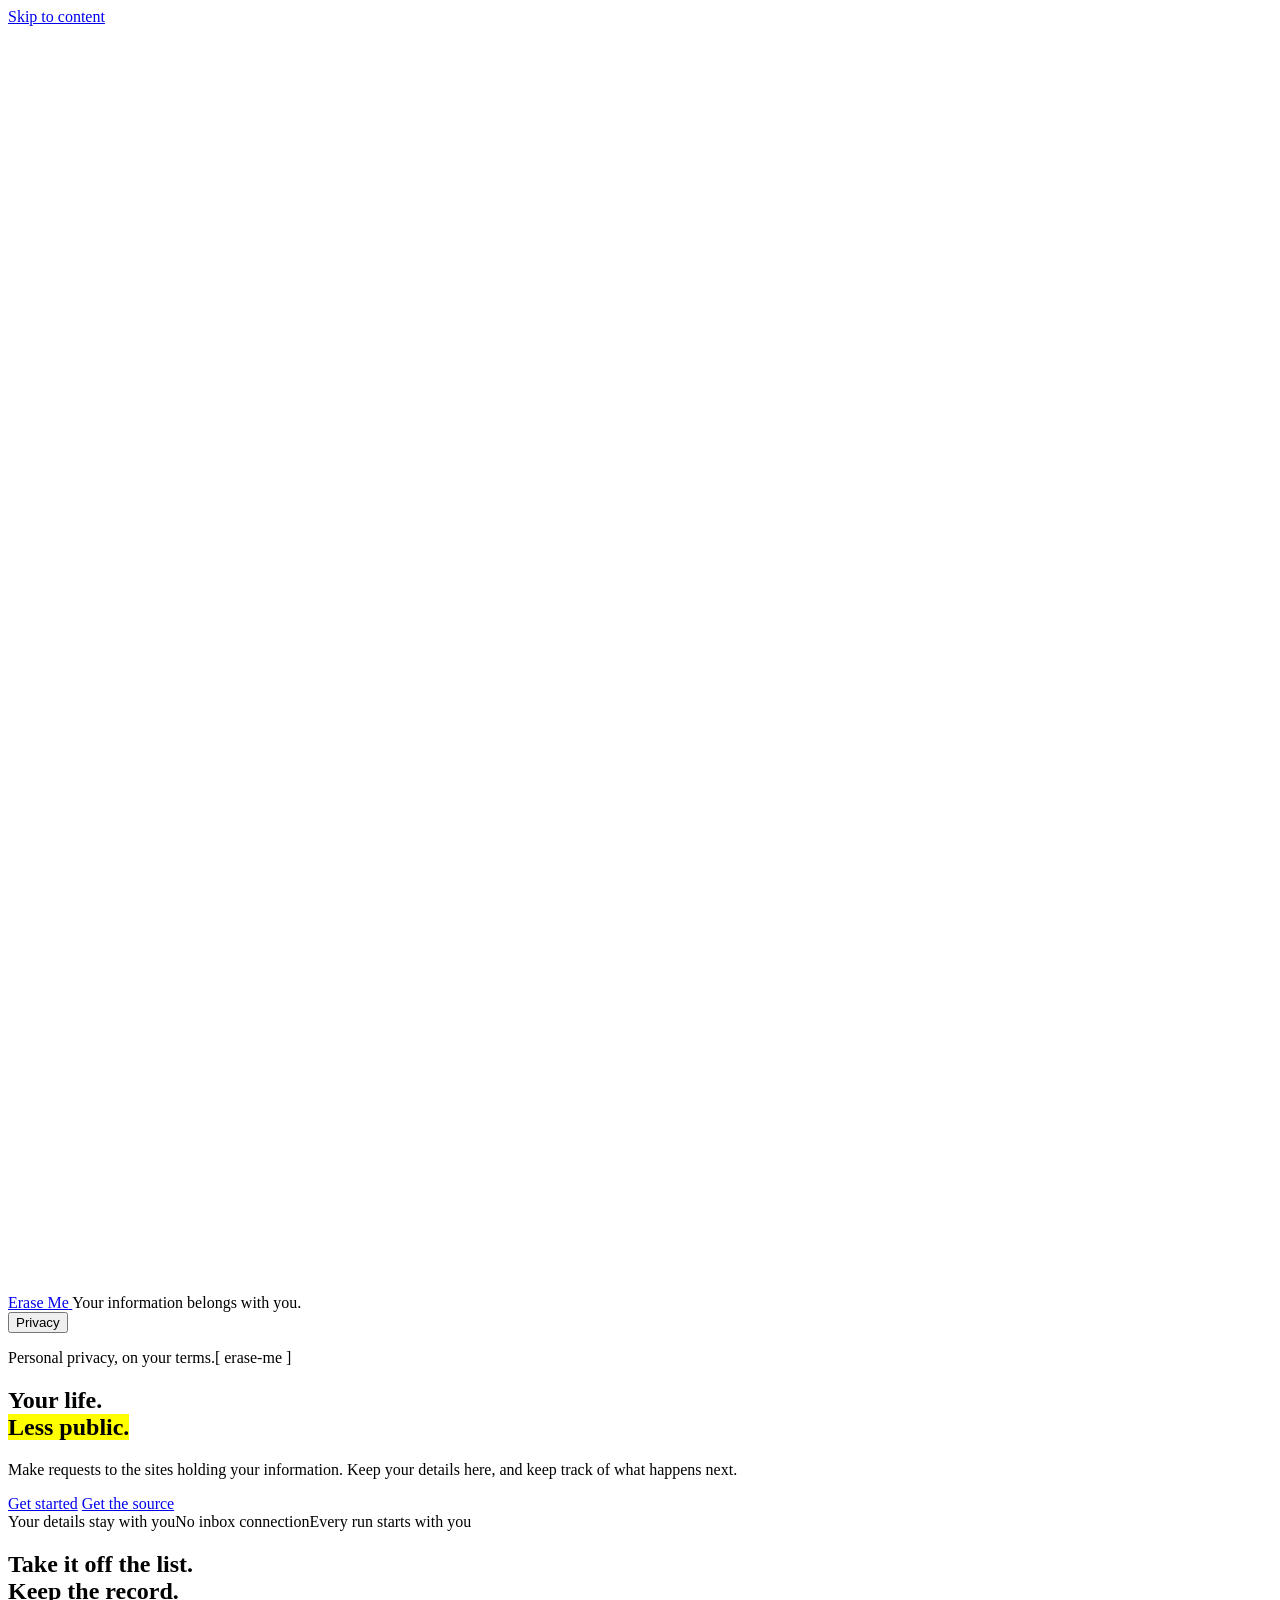
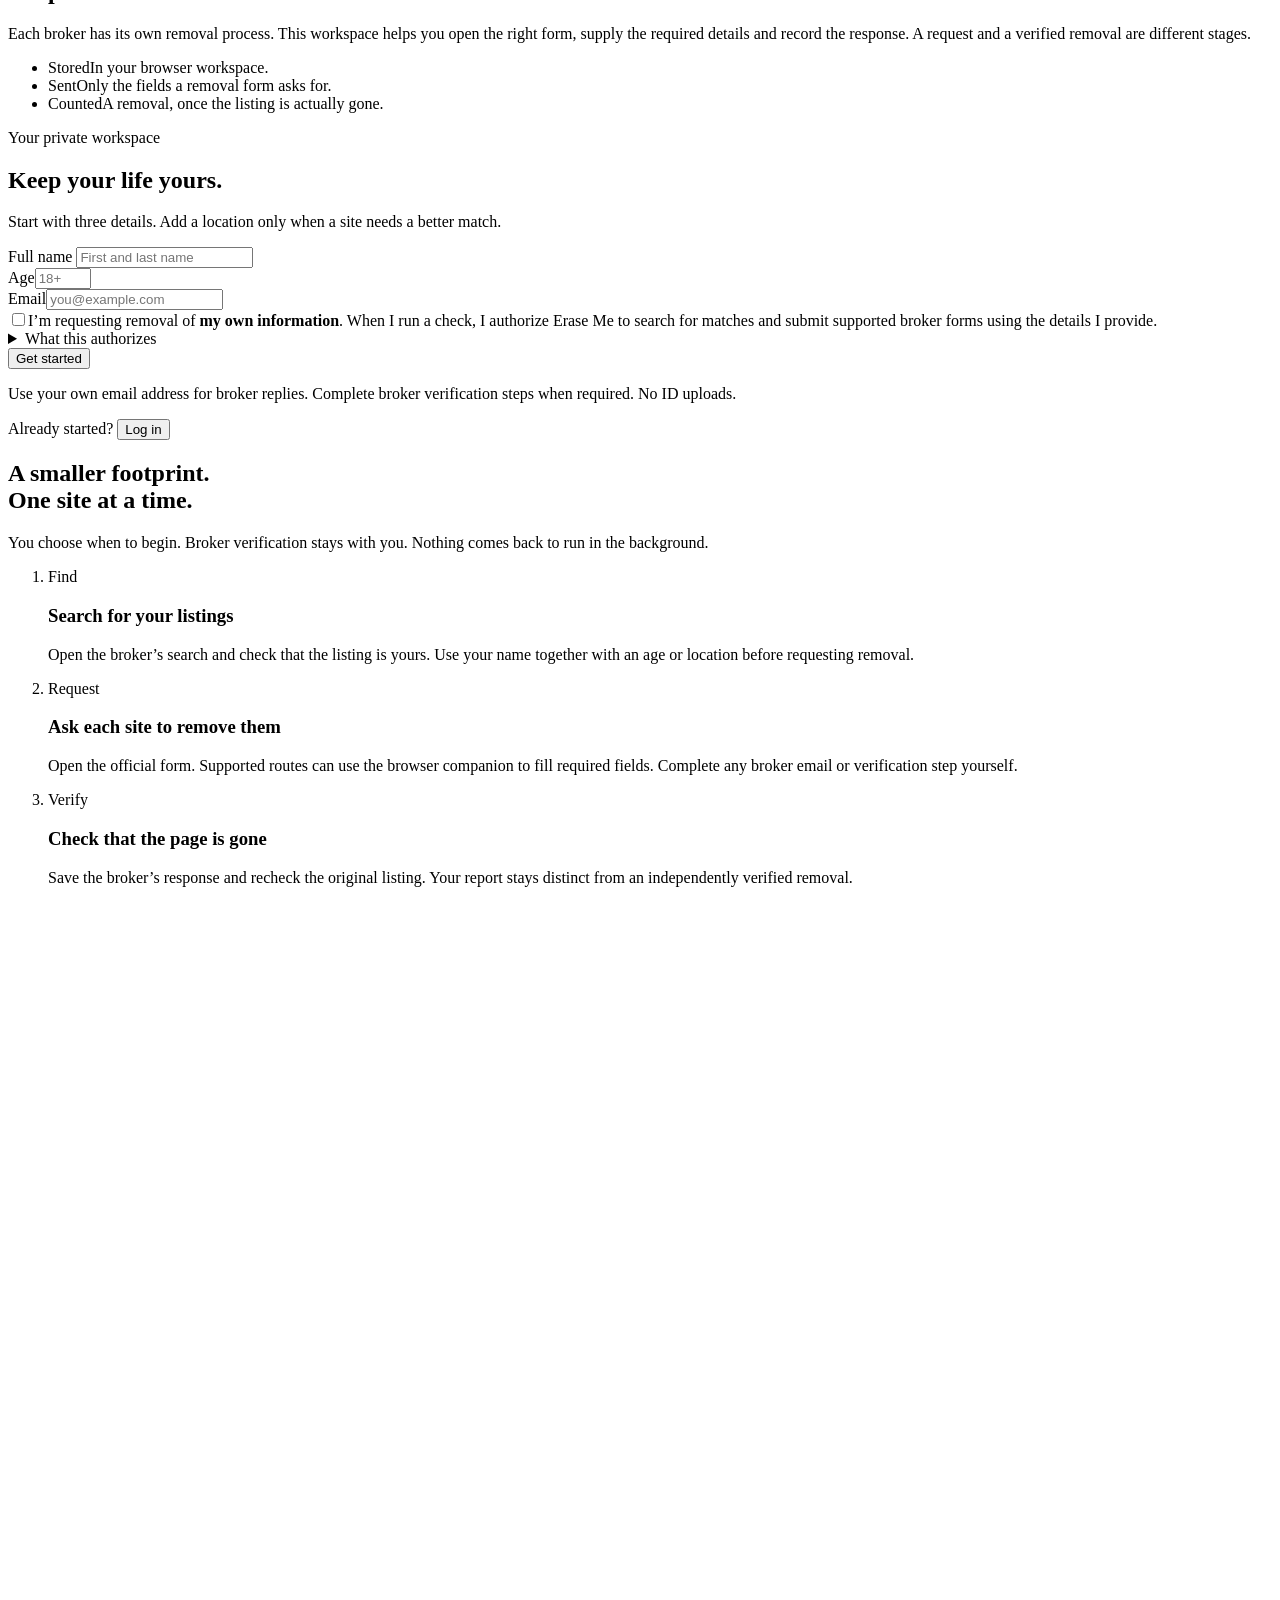
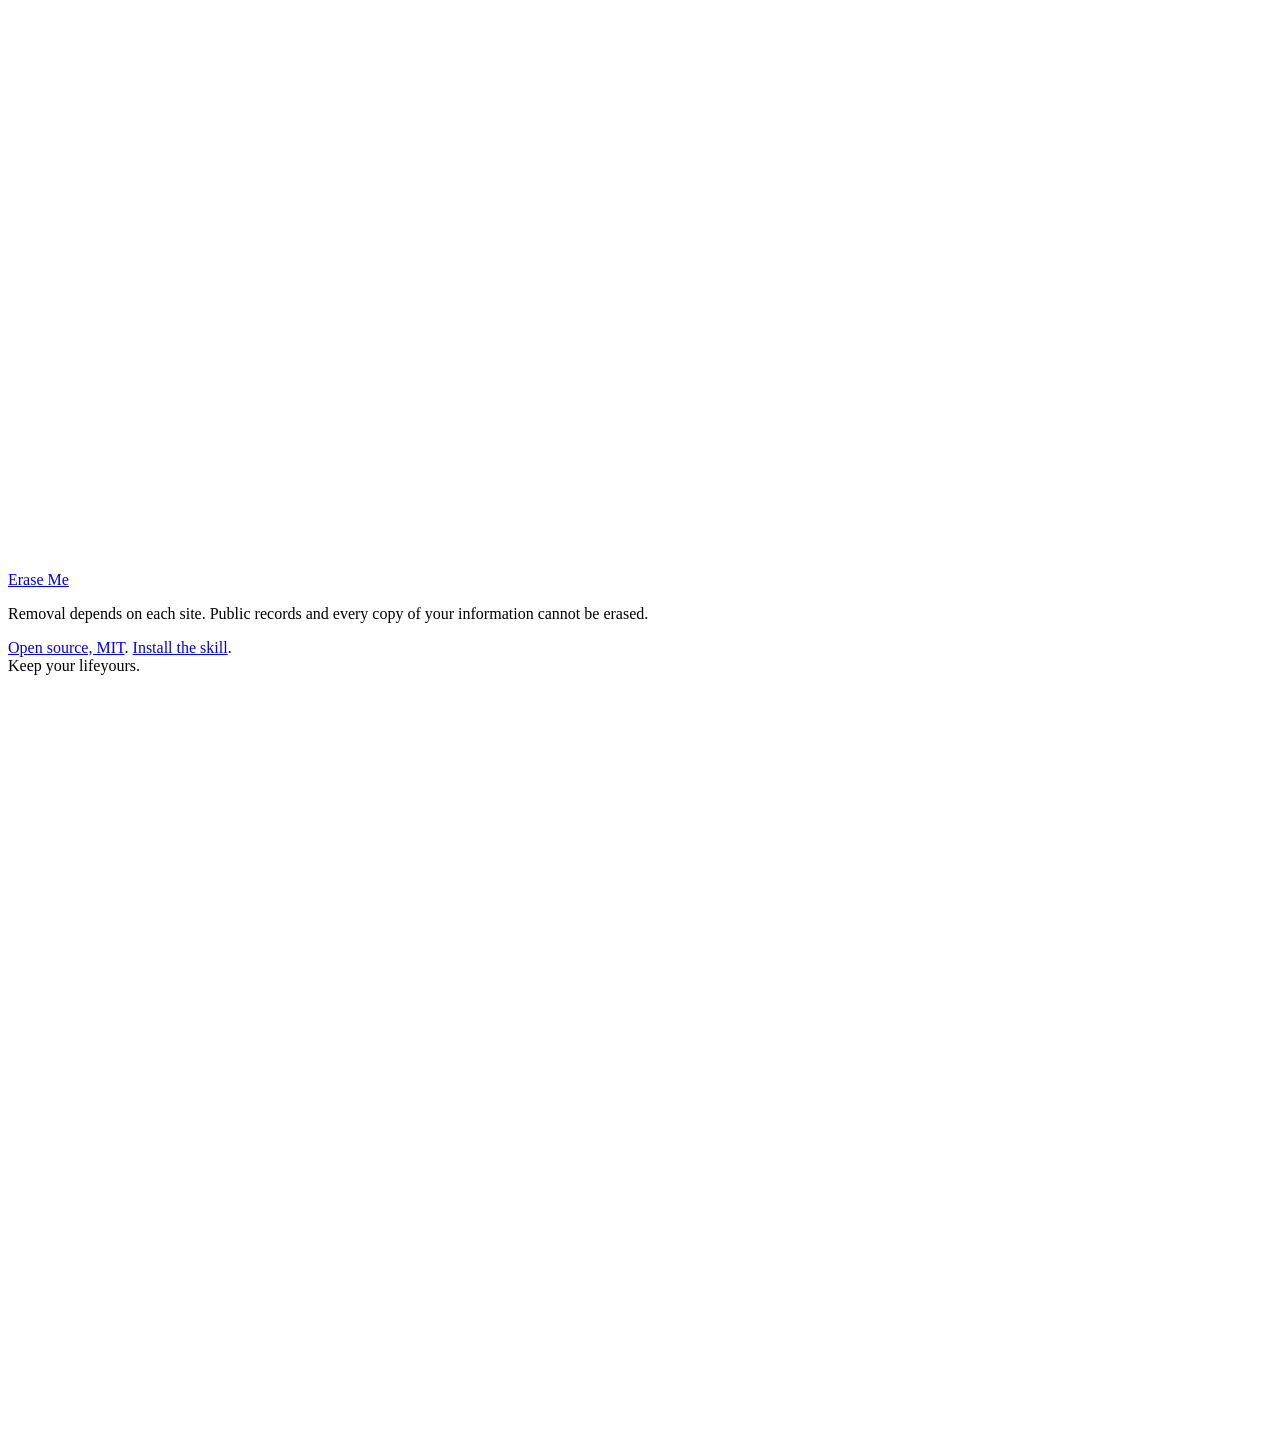
==== webapp/static/index.html @ c6eecd4d "Enable browser-local workspaces and guarded broker companion" ====
<!doctype html>
<html lang="en">
<head>
  <meta charset="utf-8">
  <meta name="viewport" content="width=device-width, initial-scale=1">
  <meta name="color-scheme" content="light">
  <link rel="icon" href="data:image/svg+xml,%3Csvg xmlns=%27http://www.w3.org/2000/svg%27 viewBox=%270 0 32 32%27%3E%3Crect width=%2732%27 height=%2732%27 fill=%27%230f0f0f%27/%3E%3Cpath d=%27M7 10h18M7 16h13M7 22h8%27 stroke=%27%23f4889a%27 stroke-width=%273%27/%3E%3C/svg%3E">
  <meta name="description" content="Start and track privacy requests. Free local app and installable skill. Broker coverage is in development.">
  <title>Erase Me</title>
  <link rel="preload" href="/fonts/instrument-serif.ttf" as="font" type="font/ttf" crossorigin>
  <link rel="stylesheet" href="/styles.css">
  <script src="/app.js" defer></script>
  <script src="/hero.js" defer></script>
</head>
<body>
  <a class="skip-link" href="#main">Skip to content</a>
  <div id="demo-banner" class="topbar" hidden><span class="topbar-tag">Demo</span><span>Listings and removal activity are simulated. No requests are sent to real sites.</span></div>
  <header class="site-header">
    <div class="container header-inner">
      <a class="brand" href="/" aria-label="Erase Me home">
        <svg class="brand-mark" viewBox="0 0 20 20" aria-hidden="true"><path d="M2 5h16M2 10h11M2 15h6"/></svg>
        <span>Erase Me</span>
      </a>
      <span class="header-caption">Your information belongs with you.</span>
      <nav class="header-actions" aria-label="Account">
        <span id="mode-badge" class="mode-badge" hidden></span>
        <button class="text-button" id="privacy-button" type="button">Privacy</button>
        <button class="button button-ghost button-small" id="logout-button" type="button" hidden>Log out</button>
      </nav>
    </div>
  </header>

  <main id="main">
    <div class="container stack-notices">
      <div id="setup-banner" class="notice attention-notice" hidden></div>
      <div id="page-error" class="notice error-notice" role="alert" hidden></div>
    </div>

    <section id="welcome-view" class="welcome-view">
      <div class="hero">

        <div class="container hero-inner">
          <p class="hero-index"><span>Personal privacy, on your terms.</span><span aria-hidden="true">[ erase-me ]</span></p>
          <div class="headline-crop">
            <i aria-hidden="true"></i><i aria-hidden="true"></i><i aria-hidden="true"></i><i aria-hidden="true"></i>
            <h1>Your life.<br><mark>Less public.</mark></h1>
          </div>
          <p class="hero-lede">Make requests to the sites holding your information. Keep your details here, and keep track of what happens next.</p>
          <div class="hero-actions">
            <a class="button button-light" href="#signup-panel">Get started</a>
            <a class="button button-ghost" href="https://github.com/Arnav66692/erase-me">Get the source</a>
          </div>
        </div>
        <div class="container hero-facts" aria-label="What Erase Me does not do">
          <span>Your details stay with you</span><span>No inbox connection</span><span>Every run starts with you</span>
        </div>
      </div>

      <div class="light">
        <section class="container framed start" id="start" aria-labelledby="start-heading">
          <div class="start-copy">
            <h2 id="start-heading">Take it off the list.<br><span class="accent-text">Keep the record.</span></h2>
            <p class="section-lede">Each broker has its own removal process. This workspace helps you open the right form, supply the required details and record the response. A request and a verified removal are different stages.</p>
            <ul class="fact-list">
              <li><span class="fact-label">Stored</span><span>In your browser workspace.</span></li>
              <li><span class="fact-label">Sent</span><span>Only the fields a removal form asks for.</span></li>
              <li><span class="fact-label">Counted</span><span>A removal, once the listing is actually gone.</span></li>
            </ul>
          </div>

          <div class="onboarding-column">
            <section id="signup-panel" class="form-card" aria-labelledby="signup-heading">
              <div class="window-body">
              <span class="form-kicker">Your private workspace</span>
              <h2 id="signup-heading">Keep your life yours.</h2>
              <p class="form-description">Start with three details. Add a location only when a site needs a better match.</p>
              <form id="signup-form">
                <label for="signup-name">Full name</label>
                <input id="signup-name" name="name" autocomplete="name" maxlength="120" placeholder="First and last name" required>
                <div class="form-grid">
                  <div><label for="signup-age">Age</label><input id="signup-age" name="age" type="number" min="18" max="120" inputmode="numeric" placeholder="18+" required></div>
                  <div><label for="signup-email">Email</label><input id="signup-email" name="email" type="email" autocomplete="email" maxlength="254" placeholder="you@example.com" required></div>
                </div>
                <label class="checkbox-label" for="signup-consent"><input id="signup-consent" name="authorized" type="checkbox" required><span>I’m requesting removal of <strong>my own information</strong>. When I run a check, I authorize Erase Me to search for matches and submit supported broker forms using the details I provide.</span></label>
                <details class="authorization-details"><summary>What this authorizes</summary><p id="authorization-statement">Run checks on demand and submit supported broker forms with your details. Broker verification emails go to the address you enter, and you complete any required email or portal steps. Erase Me does not connect to your inbox or schedule recurring checks. No ID uploads, and no deleting accounts on other sites.</p></details>
                <button class="button button-primary button-full" type="submit">Get started</button>
                <p class="form-error" id="signup-error" role="alert" hidden></p>
              </form>
              <p class="card-footnote">Use your own email address for broker replies. Complete broker verification steps when required. No ID uploads.</p>
              <p class="login-switch">Already started? <button id="show-login" class="inline-button" type="button">Log in</button></p>

              </div>
            </section>

            <section id="login-panel" class="form-card" aria-labelledby="login-heading" hidden>
              <div class="window-body">
              <span class="form-kicker">Welcome back</span>
              <h2 id="login-heading">Pick up where you left off.</h2>
              <p class="form-description">Enter your email and we’ll send you a sign-in code.</p>
              <form id="login-form">
                <label for="login-email">Email</label>
                <input id="login-email" name="email" type="email" autocomplete="email" maxlength="254" required>
                <button class="button button-primary button-full" type="submit">Send sign-in code</button>
                <p id="login-error" class="form-error" role="alert" hidden></p>
              </form>
              <p class="login-switch">New here? <button id="show-signup" class="inline-button" type="button">Get started</button></p>

              </div>
            </section>

            <section id="verification-panel" class="form-card" aria-labelledby="verification-heading" hidden>
              <div class="window-body">
              <span class="form-kicker">One quick check</span>
              <h2 id="verification-heading">Check your inbox.</h2>
              <p class="form-description">Enter the sign-in code sent to <strong id="verification-email"></strong>.</p>
              <div id="demo-code-notice" class="notice demo-code" hidden>Demo code <strong id="demo-code"></strong></div>
              <form id="verification-form">
                <label for="verification-code">Verification code</label>
                <input id="verification-code" class="code-input" name="code" inputmode="numeric" autocomplete="one-time-code" pattern="[0-9]{6}" maxlength="6" placeholder="000000" required>
                <button class="button button-primary button-full" type="submit">Verify email</button>
                <p id="verification-error" class="form-error" role="alert" hidden></p>
              </form>
              <p class="login-switch"><button id="back-to-login" class="inline-button" type="button">Use a different email or request a new code</button></p>

              </div>
            </section>
          </div>
        </section>

        <section class="container framed how" id="how" aria-labelledby="how-heading">
          <div class="how-head">
            <h2 id="how-heading">A smaller footprint.<br><span class="accent-text">One site at a time.</span></h2>
            <p class="section-lede">You choose when to begin. Broker verification stays with you. Nothing comes back to run in the background.</p>
          </div>
          <ol class="step-rows">
            <li><span class="step-label">Find</span><div><h3>Search for your listings</h3><p>Open the broker’s search and check that the listing is yours. Use your name together with an age or location before requesting removal.</p></div></li>
            <li><span class="step-label">Request</span><div><h3>Ask each site to remove them</h3><p>Open the official form. Supported routes can use the browser companion to fill required fields. Complete any broker email or verification step yourself.</p></div></li>
            <li><span class="step-label">Verify</span><div><h3>Check that the page is gone</h3><p>Save the broker’s response and recheck the original listing. Your report stays distinct from an independently verified removal.</p></div></li>
          </ol>
        </section>
      </div>
    </section>

    <section id="dashboard-view" class="dashboard-view" aria-labelledby="dashboard-heading" hidden>
      <div class="dash-band">
        <div class="container">
          <div class="dashboard-header">
            <div>
              <p class="eyebrow">Dashboard</p>
              <h1 id="dashboard-heading">Your listings</h1>
              <p id="dashboard-greeting" class="dashboard-description"></p>
            </div>
            <div class="campaign-actions">
              <span id="campaign-status" class="status-pill"></span>
              <button id="pause-button" class="text-button" type="button">Pause checks</button>
              <button id="refresh-button" class="button button-ghost" type="button" hidden>Refresh</button>
              <button id="run-button" class="button button-light" type="button">Run check</button>
            </div>
          </div>
          <div class="metrics" aria-label="Removal progress">
            <div class="metric"><p>Found</p><strong id="count-found">0</strong><span>Listings that match you</span></div>
            <div class="metric"><p>Requested</p><strong id="count-requested">0</strong><span>Removal work started</span></div>
            <div class="metric metric-success"><p>Removed</p><strong id="count-removed">0</strong><span>Checked, then counted</span></div>
            <div class="metric"><p>Needs you</p><strong id="count-blocked">0</strong><span>Blocked or uncertain</span></div>
          </div>
        </div>
      </div>

      <div class="light dash-body">
        <div class="container framed">
          <p id="campaign-feedback" class="feedback" role="status" hidden></p>
          <div id="public-tools" class="public-tools" hidden></div>
          <section id="reply-attention-panel" class="notice attention-notice reply-attention" aria-labelledby="reply-attention-heading" hidden>
            <div><h2 id="reply-attention-heading">A broker reply needs attention</h2><ul id="reply-questions"></ul><p>Review the reply in your mailbox. No additional details are sent automatically.</p></div>
          </section>
          <section id="clarification-panel" class="clarification-panel" aria-labelledby="clarification-heading" hidden>
            <div><span class="form-kicker">A better match</span><h2 id="clarification-heading">Help us find the right you.</h2><p id="clarification-prompt">A location helps us tell apart people with the same name.</p><ul id="additional-questions" hidden></ul></div>
            <form id="profile-form">
              <div class="location-fields">
                <div><label for="profile-country">Country code</label><input id="profile-country" name="country" maxlength="2" pattern="[A-Za-z]{2}" placeholder="US" autocomplete="country" required></div>
                <div><label for="profile-region">Region <span>optional</span></label><input id="profile-region" name="region" maxlength="12" placeholder="US-CA" autocomplete="address-level1"></div>
                <div><label for="profile-city">City <span>optional</span></label><input id="profile-city" name="city" maxlength="120" placeholder="San Diego" autocomplete="address-level2"></div>
              </div>
              <button class="button button-primary" type="submit">Save location</button>
              <p id="profile-error" class="form-error" role="alert" hidden></p>
            </form>
          </section>

          <div class="dashboard-columns">
            <section class="panel listings-panel" aria-labelledby="listings-heading">
              <div class="panel-header">
                <h2 id="listings-heading">Sites</h2>
                <span id="listing-total" class="quiet-label"></span>
              </div>
              <div class="filters" role="group" aria-label="Filter sites">
                <button type="button" class="filter-button selected" data-filter="all" aria-pressed="true">All</button>
                <button type="button" class="filter-button" data-filter="pending" aria-pressed="false">In progress</button>
                <button type="button" class="filter-button" data-filter="removed" aria-pressed="false">Removed</button>
                <button type="button" class="filter-button" data-filter="blocked" aria-pressed="false">Needs you</button>
              </div>
              <div id="listing-items" class="listing-items"></div>
              <div id="listings-empty" class="empty-state">
                <svg viewBox="0 0 40 40" aria-hidden="true"><path d="M8 13h24M8 20h17M8 27h10"/></svg>
                <h3>Your first check starts here.</h3>
                <p>Once a site has been checked, its progress will appear here.</p>
              </div>
            </section>

            <aside class="panel activity-panel" aria-labelledby="activity-heading">
              <div class="panel-header"><h2 id="activity-heading">Activity</h2></div>
              <ol id="activity-list" class="activity-list"></ol>
              <p id="activity-empty" class="muted activity-empty">No updates yet. Each step is recorded as work begins.</p>
              <div class="next-check">
                <span id="next-check-label" class="quiet-label">CHECKS ON DEMAND</span>
                <p id="next-check-date">Waiting for the first scan</p>
                <small>Requests take time. A request sent is not yet a removal.</small>
              </div>
            </aside>
          </div>

          <div class="account-strip">
            <span id="account-email"></span>
            <button class="text-button" id="edit-location" type="button">Update location</button>
            <button class="text-button danger-text" id="delete-account" type="button">Delete my account</button>
          </div>
        </div>
      </div>
    </section>
  </main>

  <footer class="site-footer">
    <div class="container footer-inner">
      <a class="brand" href="/" aria-label="Erase Me home">
        <svg class="brand-mark" viewBox="0 0 20 20" aria-hidden="true"><path d="M2 5h16M2 10h11M2 15h6"/></svg>
        <span>Erase Me</span>
      </a>
      <p>Removal depends on each site. Public records and every copy of your information cannot be erased.</p>
      <span class="footer-note"><a href="https://github.com/Arnav66692/erase-me">Open source, MIT</a>. <a href="https://github.com/Arnav66692/erase-me#claude-code-installation">Install the skill</a>.</span>
    </div>
    <div class="footer-signature" aria-hidden="true"><span>Keep your life</span><span>yours. <svg viewBox="0 0 100 60"><path d="M10 12h80M10 30h55M10 48h28"/></svg></span></div>
  </footer>

  <dialog id="privacy-dialog" aria-labelledby="privacy-heading">
    <div class="dialog-body">
      <span class="form-kicker">Your information</span>
      <h2 id="privacy-heading">Where your data goes.</h2>
      <p>The public workspace stores your profile and request history in this browser. Your details are not sent to the site’s server. Other people using this browser profile may be able to read them.</p>
      <p>Erase Me has no inbox access. A broker form receives the fields needed for your request. Brokers may send verification emails to the address you enter, and you complete those steps yourself.</p>
      <p>Your workspace does not run scheduled checks. You can export your record or delete it from this browser. Deleting the workspace does not recall information or requests already sent to brokers.</p>
      <button class="button button-primary dialog-close" type="button">Got it</button>
    </div>
  </dialog>
  <dialog id="delete-dialog" aria-labelledby="delete-heading">
    <div class="dialog-body">
      <span class="form-kicker">Delete account</span>
      <h2 id="delete-heading">Delete your profile here.</h2>
      <p>This deletes your profile and request history from this workspace. Requests already sent to brokers cannot be recalled.</p>
      <p class="muted">This action cannot be undone.</p>
      <div class="dialog-actions">
        <button id="confirm-delete" class="button button-danger" type="button">Delete my account and history</button>
        <button class="button button-secondary dialog-close" type="button">Keep my account</button>
      </div>
      <p id="delete-error" class="form-error" role="alert" hidden></p>
    </div>
  </dialog>
</body>
</html>
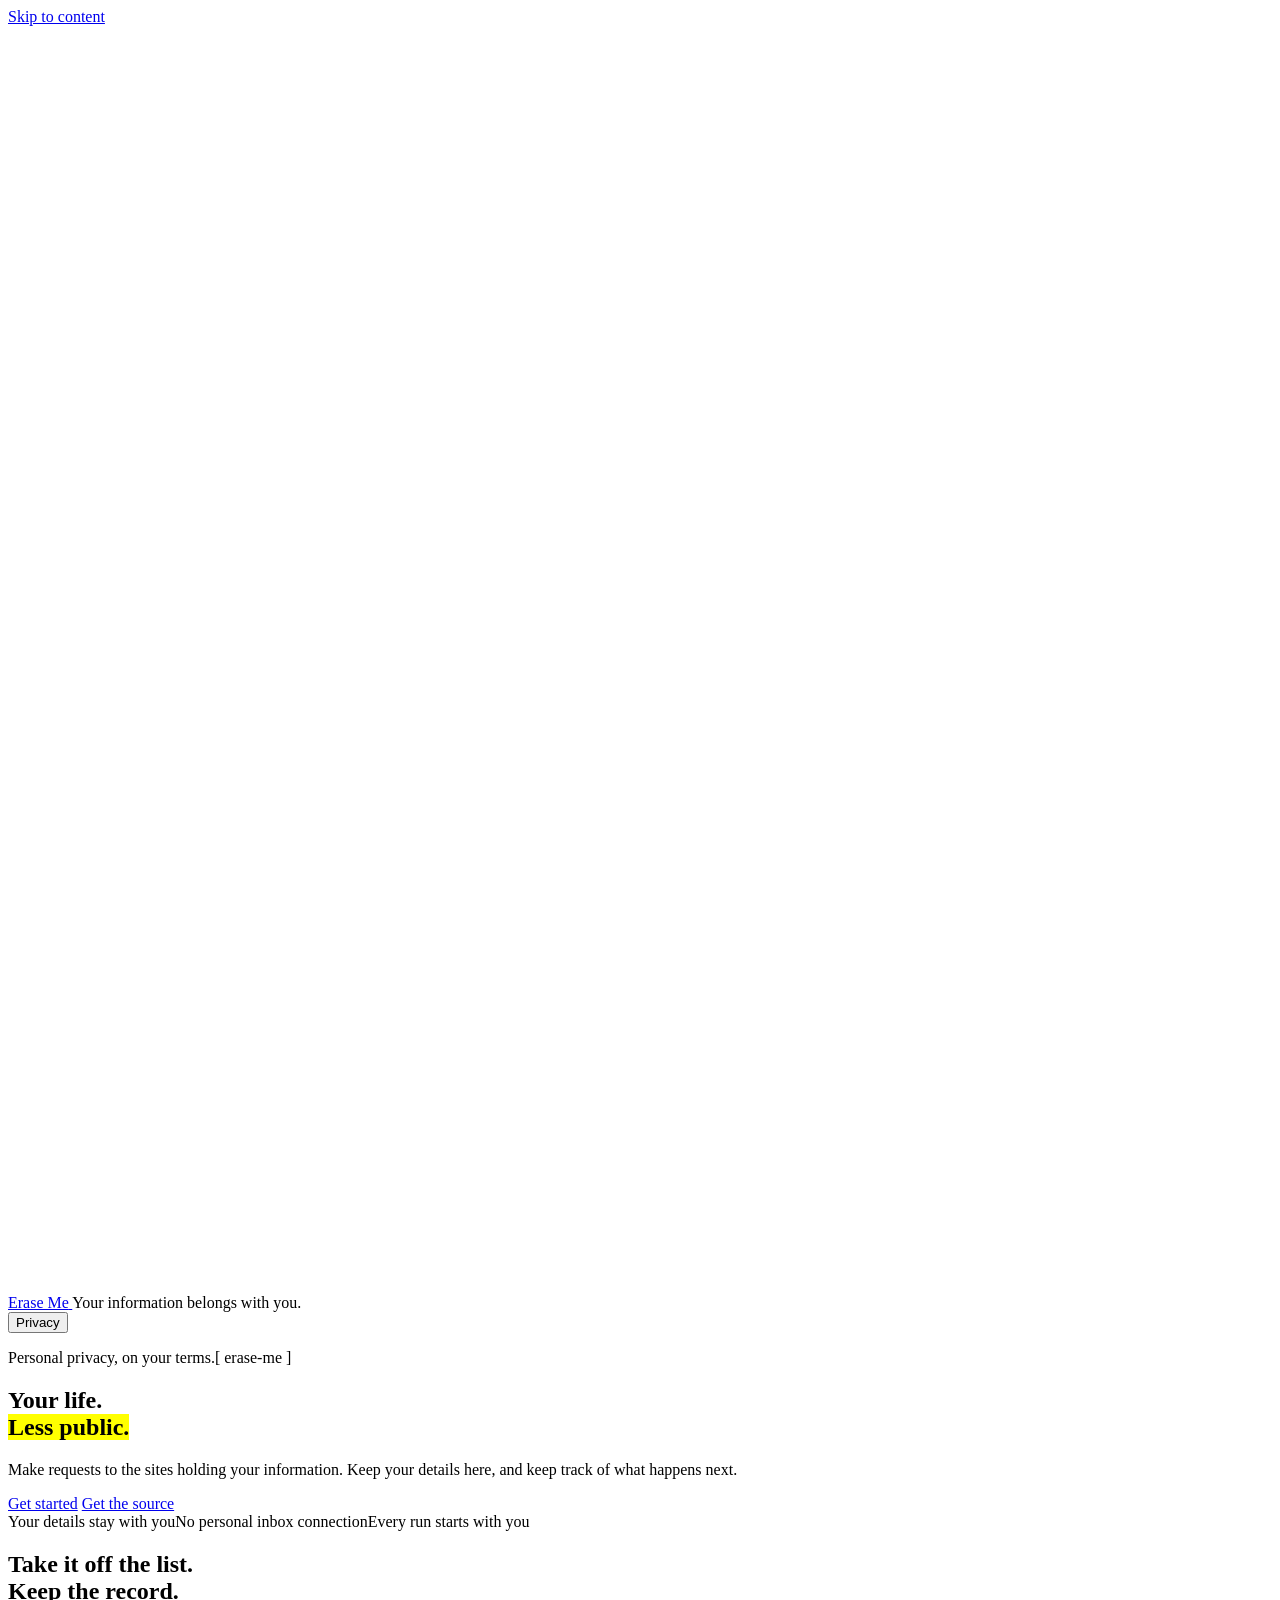
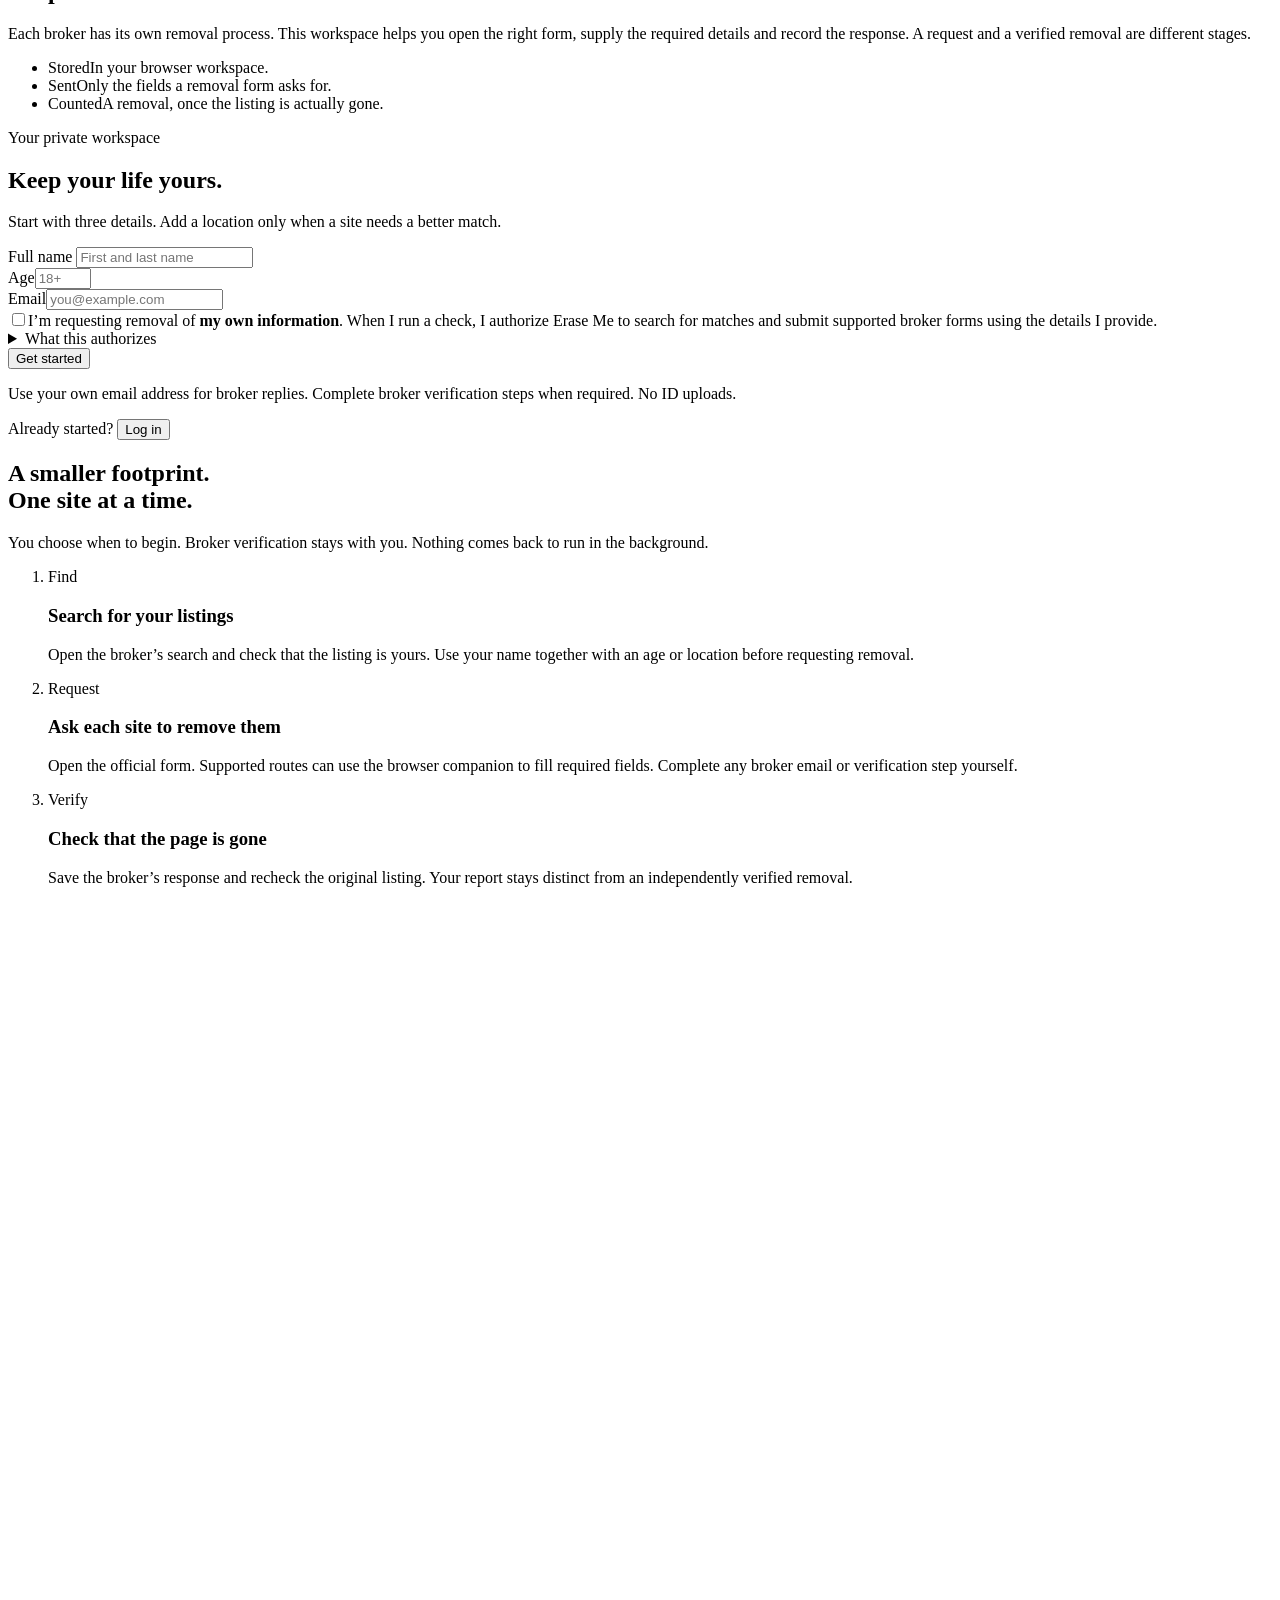
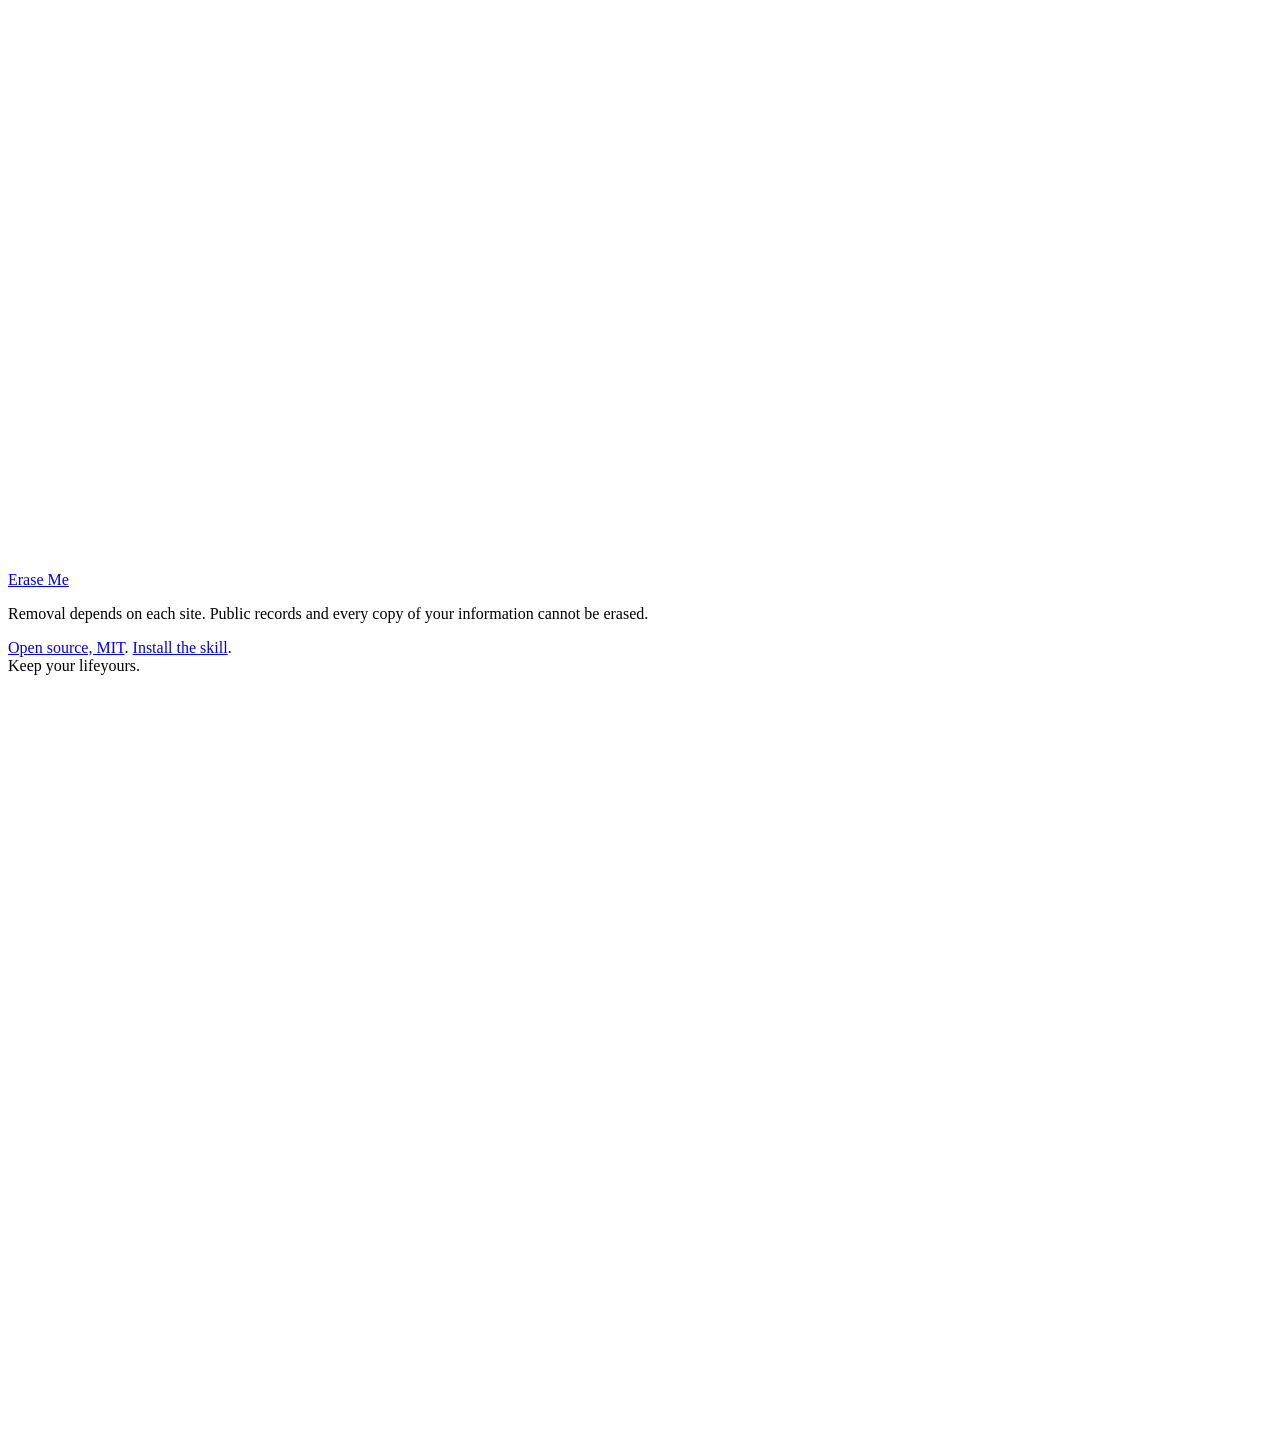
==== commit 7f8ea6ea: "Polish documentation and preserve workspace focus" ====
--- a/webapp/static/index.html
+++ b/webapp/static/index.html
@@ -4,7 +4,7 @@
   <meta charset="utf-8">
   <meta name="viewport" content="width=device-width, initial-scale=1">
   <meta name="color-scheme" content="light">
-  <link rel="icon" href="data:image/svg+xml,%3Csvg xmlns=%27http://www.w3.org/2000/svg%27 viewBox=%270 0 32 32%27%3E%3Crect width=%2732%27 height=%2732%27 fill=%27%230f0f0f%27/%3E%3Cpath d=%27M7 10h18M7 16h13M7 22h8%27 stroke=%27%23f4889a%27 stroke-width=%273%27/%3E%3C/svg%3E">
+  <link rel="icon" href="data:image/svg+xml,%3Csvg xmlns=%27http://www.w3.org/2000/svg%27 viewBox=%270 0 32 32%27%3E%3Crect width=%2732%27 height=%2732%27 fill=%27%2317231d%27/%3E%3Cpath d=%27M7 10h18M7 16h13M7 22h8%27 stroke=%27%23b8cbb5%27 stroke-width=%273%27/%3E%3C/svg%3E">
   <meta name="description" content="Start and track privacy requests. Free local app and installable skill. Broker coverage is in development.">
   <title>Erase Me</title>
   <link rel="preload" href="/fonts/instrument-serif.ttf" as="font" type="font/ttf" crossorigin>
@@ -52,7 +52,7 @@
           </div>
         </div>
         <div class="container hero-facts" aria-label="What Erase Me does not do">
-          <span>Your details stay with you</span><span>No inbox connection</span><span>Every run starts with you</span>
+          <span>Your details stay with you</span><span>No personal inbox connection</span><span>Every run starts with you</span>
         </div>
       </div>
 
@@ -235,7 +235,7 @@
         <span>Erase Me</span>
       </a>
       <p>Removal depends on each site. Public records and every copy of your information cannot be erased.</p>
-      <span class="footer-note"><a href="https://github.com/Arnav66692/erase-me">Open source, MIT</a>. <a href="https://github.com/Arnav66692/erase-me#claude-code-installation">Install the skill</a>.</span>
+      <span class="footer-note"><a href="https://github.com/Arnav66692/erase-me">Open source, MIT</a>. <a href="https://github.com/Arnav66692/erase-me#agent-skill">Install the skill</a>.</span>
     </div>
     <div class="footer-signature" aria-hidden="true"><span>Keep your life</span><span>yours. <svg viewBox="0 0 100 60"><path d="M10 12h80M10 30h55M10 48h28"/></svg></span></div>
   </footer>
@@ -245,7 +245,7 @@
       <span class="form-kicker">Your information</span>
       <h2 id="privacy-heading">Where your data goes.</h2>
       <p>The public workspace stores your profile and request history in this browser. Your details are not sent to the site’s server. Other people using this browser profile may be able to read them.</p>
-      <p>Erase Me has no inbox access. A broker form receives the fields needed for your request. Brokers may send verification emails to the address you enter, and you complete those steps yourself.</p>
+      <p>Erase Me does not connect to your personal inbox. A broker form receives the fields you approve. Complete broker verification emails yourself unless you explicitly use the separate removal-only mailbox pilot. That gated pilot lets its operator check only correlated broker receipts, on demand.</p>
       <p>Your workspace does not run scheduled checks. You can export your record or delete it from this browser. Deleting the workspace does not recall information or requests already sent to brokers.</p>
       <button class="button button-primary dialog-close" type="button">Got it</button>
     </div>
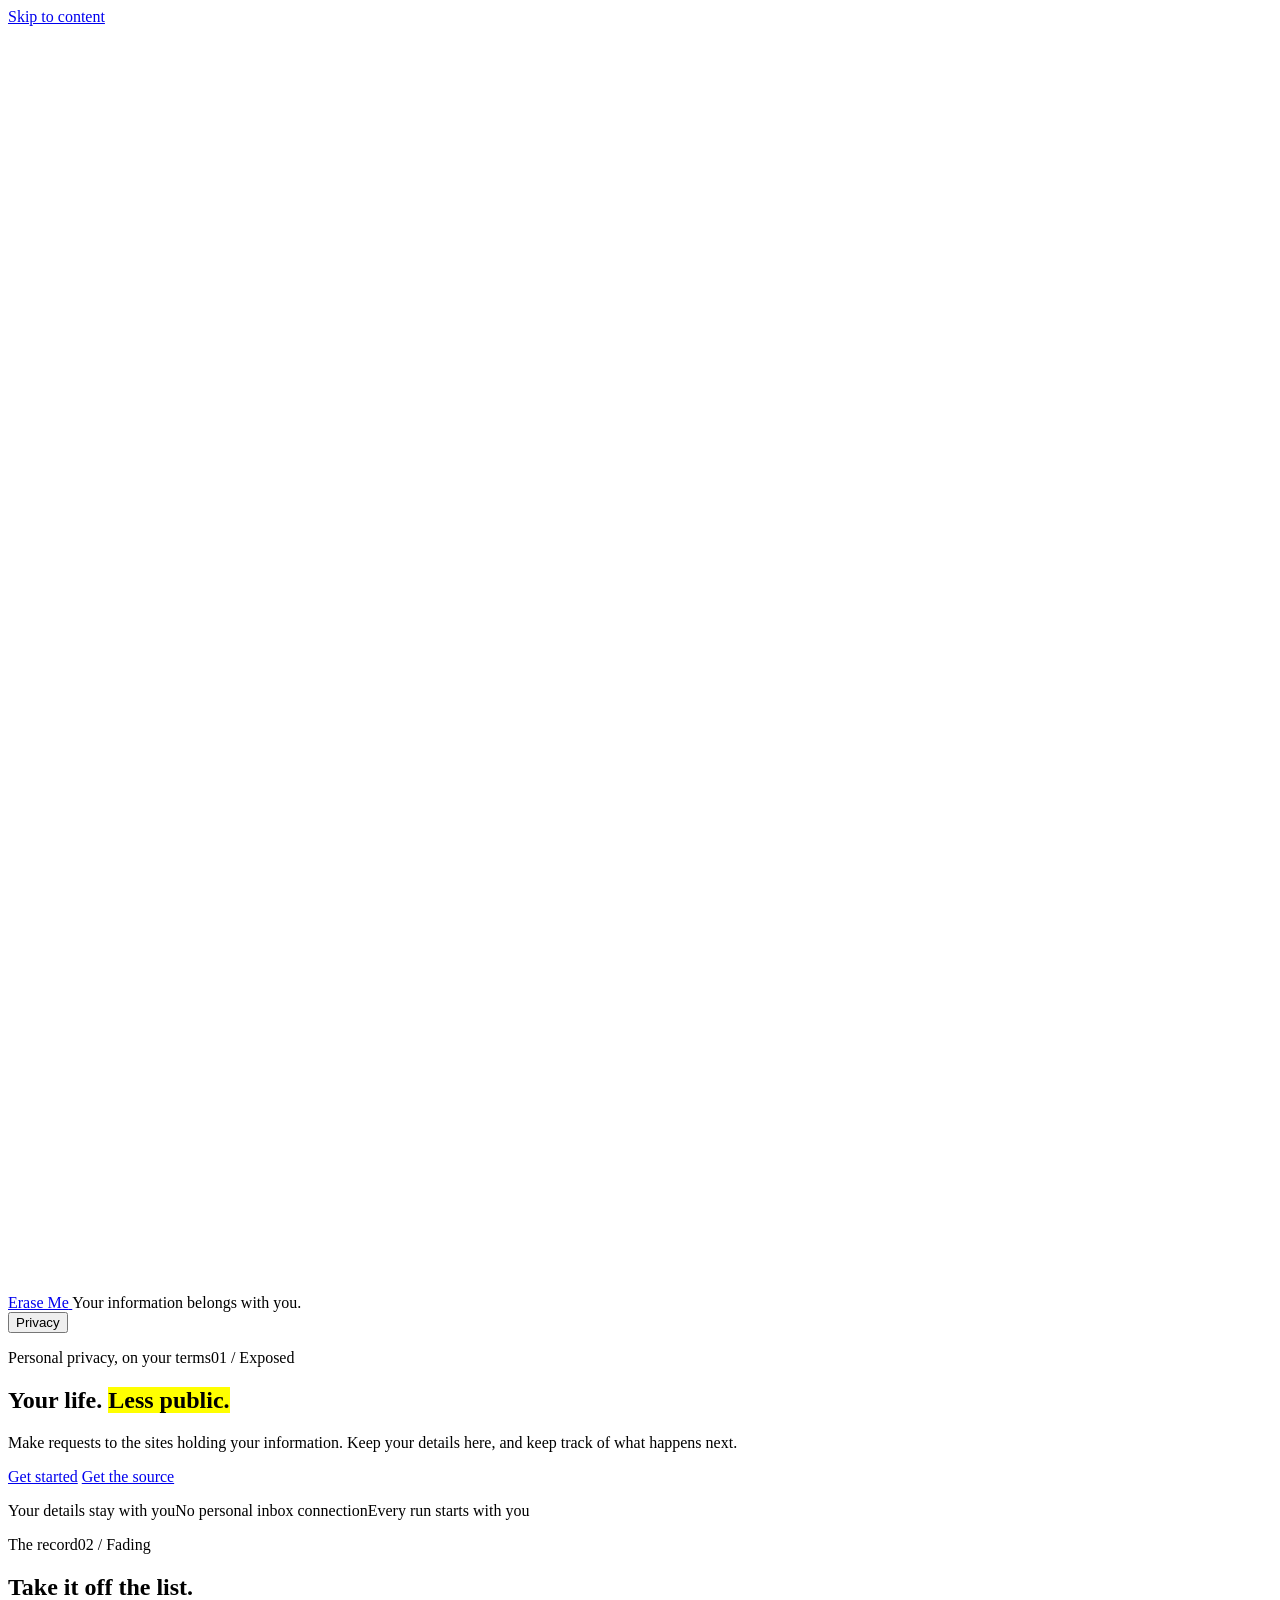
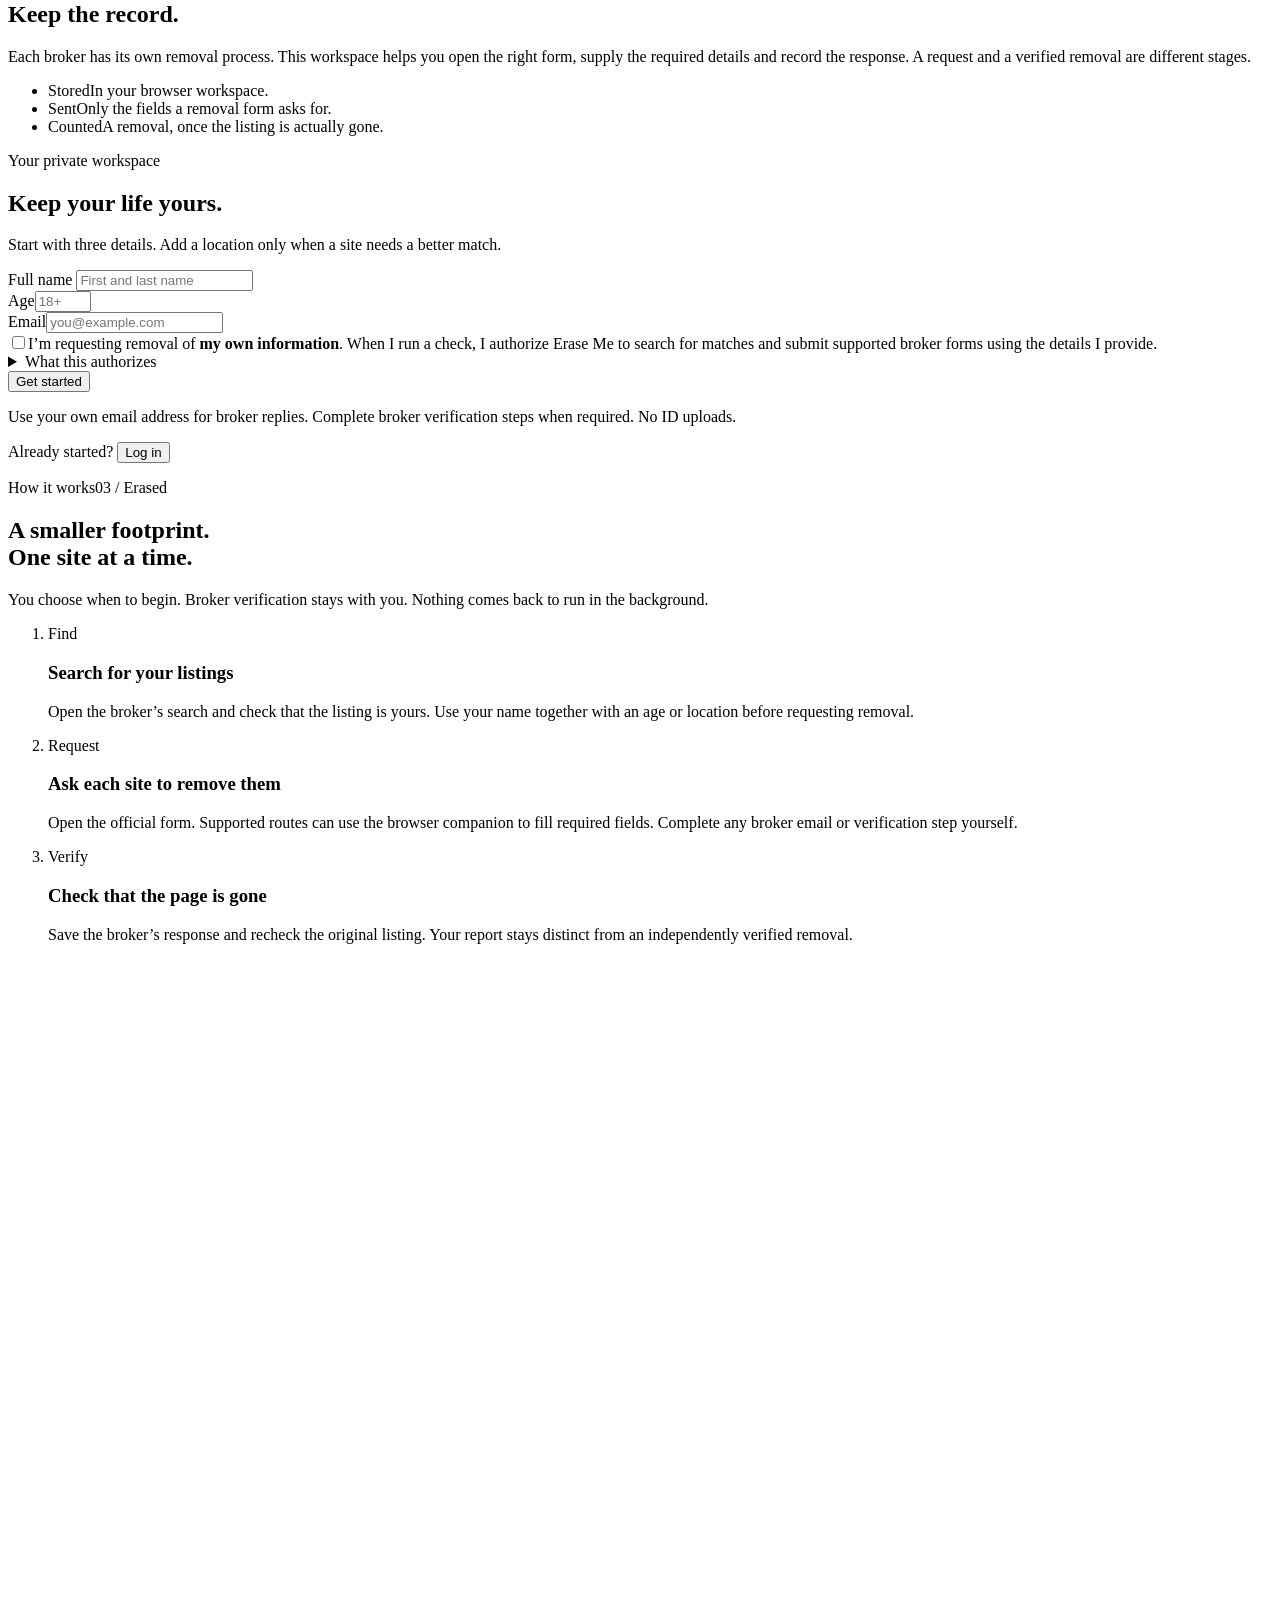
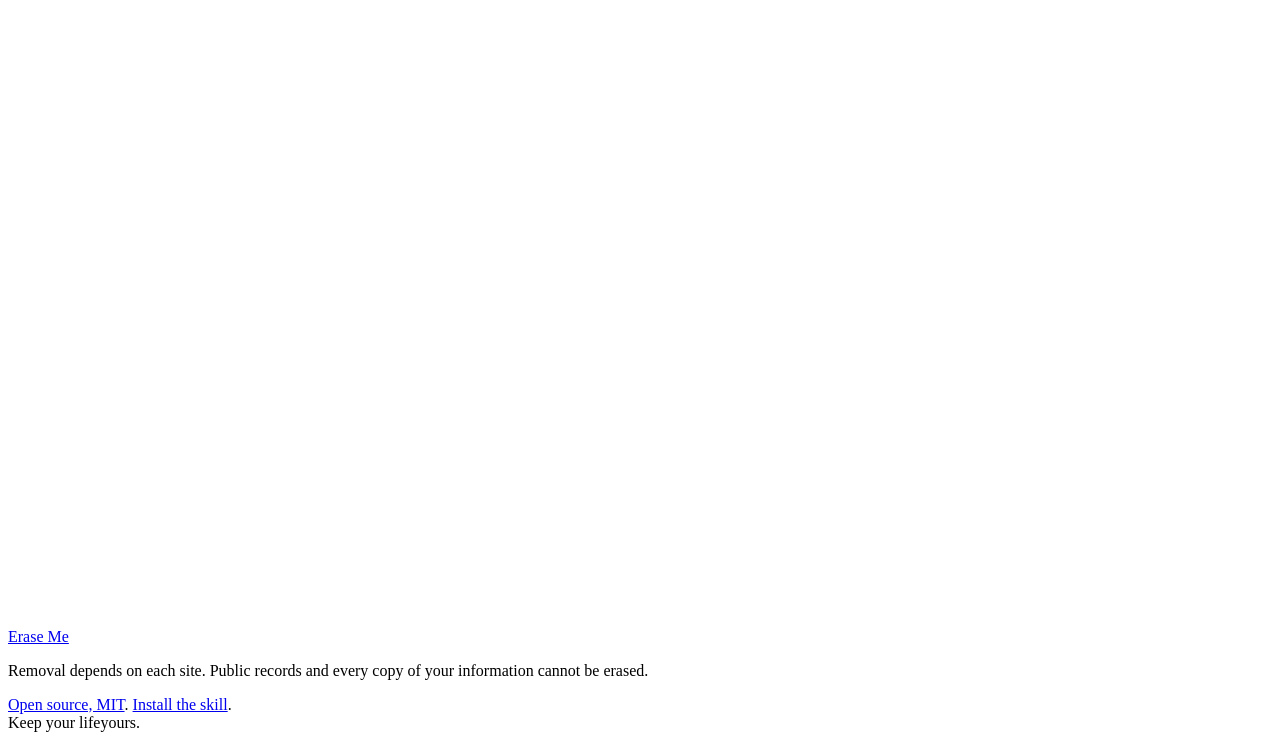
==== commit b9eb2a13: "Restyle the site as a Grail and jjettas fusion in erasure colours Words and story follow Grail, acti" ====
--- a/webapp/static/index.html
+++ b/webapp/static/index.html
@@ -4,11 +4,13 @@
   <meta charset="utf-8">
   <meta name="viewport" content="width=device-width, initial-scale=1">
   <meta name="color-scheme" content="light">
-  <link rel="icon" href="data:image/svg+xml,%3Csvg xmlns=%27http://www.w3.org/2000/svg%27 viewBox=%270 0 32 32%27%3E%3Crect width=%2732%27 height=%2732%27 fill=%27%2317231d%27/%3E%3Cpath d=%27M7 10h18M7 16h13M7 22h8%27 stroke=%27%23b8cbb5%27 stroke-width=%273%27/%3E%3C/svg%3E">
+  <meta name="theme-color" content="#0e0f11">
+  <link rel="icon" href="data:image/svg+xml,%3Csvg xmlns=%27http://www.w3.org/2000/svg%27 viewBox=%270 0 32 32%27%3E%3Crect width=%2732%27 height=%2732%27 fill=%27%230e0f11%27/%3E%3Cpath d=%27M7 10h18M7 16h13M7 22h8%27 stroke=%27%238ea6c2%27 stroke-width=%273%27/%3E%3C/svg%3E">
   <meta name="description" content="Start and track privacy requests. Free local app and installable skill. Broker coverage is in development.">
   <title>Erase Me</title>
-  <link rel="preload" href="/fonts/instrument-serif.ttf" as="font" type="font/ttf" crossorigin>
+  <link rel="preload" href="/fonts/cormorant-garamond-300-latin.woff2" as="font" type="font/woff2" crossorigin>
   <link rel="stylesheet" href="/styles.css">
+  <link rel="stylesheet" href="/fusion.css">
   <script src="/app.js" defer></script>
   <script src="/hero.js" defer></script>
 </head>
@@ -24,7 +26,7 @@
       <span class="header-caption">Your information belongs with you.</span>
       <nav class="header-actions" aria-label="Account">
         <span id="mode-badge" class="mode-badge" hidden></span>
-        <button class="text-button" id="privacy-button" type="button">Privacy</button>
+        <button class="text-button fx-roll" id="privacy-button" type="button" data-label="Privacy">Privacy</button>
         <button class="button button-ghost button-small" id="logout-button" type="button" hidden>Log out</button>
       </nav>
     </div>
@@ -36,30 +38,28 @@
       <div id="page-error" class="notice error-notice" role="alert" hidden></div>
     </div>
 
-    <section id="welcome-view" class="welcome-view">
-      <div class="hero">
-
-        <div class="container hero-inner">
-          <p class="hero-index"><span>Personal privacy, on your terms.</span><span aria-hidden="true">[ erase-me ]</span></p>
-          <div class="headline-crop">
-            <i aria-hidden="true"></i><i aria-hidden="true"></i><i aria-hidden="true"></i><i aria-hidden="true"></i>
-            <h1>Your life.<br><mark>Less public.</mark></h1>
-          </div>
-          <p class="hero-lede">Make requests to the sites holding your information. Keep your details here, and keep track of what happens next.</p>
-          <div class="hero-actions">
-            <a class="button button-light" href="#signup-panel">Get started</a>
-            <a class="button button-ghost" href="https://github.com/Arnav66692/erase-me">Get the source</a>
-          </div>
-        </div>
-        <div class="container hero-facts" aria-label="What Erase Me does not do">
-          <span>Your details stay with you</span><span>No personal inbox connection</span><span>Every run starts with you</span>
-        </div>
-      </div>
-
-      <div class="light">
-        <section class="container framed start" id="start" aria-labelledby="start-heading">
+    <section id="welcome-view" class="welcome-view fx">
+      <div class="fx-stage" id="fx-stage">
+        <div class="fx-hero" data-tone="dark">
+          <div class="fx-field" id="fx-field" aria-hidden="true"></div>
+          <p class="fx-chapter"><span>Personal privacy, on your terms</span><span>01 / Exposed</span></p>
+          <h1 class="fx-display fx-rise" id="hero-heading"><span class="fx-line">Your life.</span> <mark class="fx-line">Less public.</mark></h1>
+          <div class="fx-hero-foot">
+            <p class="hero-lede">Make requests to the sites holding your information. Keep your details here, and keep track of what happens next.</p>
+            <div class="hero-actions">
+              <a class="button button-light" href="#signup-panel"><span>Get started</span></a>
+              <a class="button button-ghost" href="https://github.com/Arnav66692/erase-me"><span>Get the source</span></a>
+            </div>
+            <p class="hero-facts" aria-label="What Erase Me does not do"><span>Your details stay with you</span><span>No personal inbox connection</span><span>Every run starts with you</span></p>
+          </div>
+        </div>
+      </div>
+
+      <section class="fx-ash start" id="start" data-tone="ash" aria-labelledby="start-heading">
+        <p class="fx-chapter"><span>The record</span><span>02 / Fading</span></p>
+        <div class="fx-start-grid">
           <div class="start-copy">
-            <h2 id="start-heading">Take it off the list.<br><span class="accent-text">Keep the record.</span></h2>
+            <h2 id="start-heading" class="fx-display fx-display-md">Take it off the list.<br><span class="accent-text">Keep the record.</span></h2>
             <p class="section-lede">Each broker has its own removal process. This workspace helps you open the right form, supply the required details and record the response. A request and a verified removal are different stages.</p>
             <ul class="fact-list">
               <li><span class="fact-label">Stored</span><span>In your browser workspace.</span></li>
@@ -125,20 +125,21 @@
               </div>
             </section>
           </div>
-        </section>
-
-        <section class="container framed how" id="how" aria-labelledby="how-heading">
-          <div class="how-head">
-            <h2 id="how-heading">A smaller footprint.<br><span class="accent-text">One site at a time.</span></h2>
-            <p class="section-lede">You choose when to begin. Broker verification stays with you. Nothing comes back to run in the background.</p>
-          </div>
-          <ol class="step-rows">
-            <li><span class="step-label">Find</span><div><h3>Search for your listings</h3><p>Open the broker’s search and check that the listing is yours. Use your name together with an age or location before requesting removal.</p></div></li>
-            <li><span class="step-label">Request</span><div><h3>Ask each site to remove them</h3><p>Open the official form. Supported routes can use the browser companion to fill required fields. Complete any broker email or verification step yourself.</p></div></li>
-            <li><span class="step-label">Verify</span><div><h3>Check that the page is gone</h3><p>Save the broker’s response and recheck the original listing. Your report stays distinct from an independently verified removal.</p></div></li>
-          </ol>
-        </section>
-      </div>
+        </div>
+      </section>
+
+      <section class="fx-white how" id="how" data-tone="light" aria-labelledby="how-heading">
+        <p class="fx-chapter"><span>How it works</span><span>03 / Erased</span></p>
+        <div class="how-head">
+          <h2 id="how-heading" class="fx-display fx-display-md">A smaller footprint.<br><span class="accent-text">One site at a time.</span></h2>
+          <p class="section-lede">You choose when to begin. Broker verification stays with you. Nothing comes back to run in the background.</p>
+        </div>
+        <ol class="step-rows">
+          <li class="fx-card-row"><span class="step-label">Find</span><div><h3>Search for your listings</h3><p>Open the broker’s search and check that the listing is yours. Use your name together with an age or location before requesting removal.</p></div></li>
+          <li class="fx-card-row"><span class="step-label">Request</span><div><h3>Ask each site to remove them</h3><p>Open the official form. Supported routes can use the browser companion to fill required fields. Complete any broker email or verification step yourself.</p></div></li>
+          <li class="fx-card-row"><span class="step-label">Verify</span><div><h3>Check that the page is gone</h3><p>Save the broker’s response and recheck the original listing. Your report stays distinct from an independently verified removal.</p></div></li>
+        </ol>
+      </section>
     </section>
 
     <section id="dashboard-view" class="dashboard-view" aria-labelledby="dashboard-heading" hidden>
@@ -228,16 +229,16 @@
     </section>
   </main>
 
-  <footer class="site-footer">
+  <footer class="site-footer" data-tone="light">
     <div class="container footer-inner">
       <a class="brand" href="/" aria-label="Erase Me home">
         <svg class="brand-mark" viewBox="0 0 20 20" aria-hidden="true"><path d="M2 5h16M2 10h11M2 15h6"/></svg>
         <span>Erase Me</span>
       </a>
       <p>Removal depends on each site. Public records and every copy of your information cannot be erased.</p>
-      <span class="footer-note"><a href="https://github.com/Arnav66692/erase-me">Open source, MIT</a>. <a href="https://github.com/Arnav66692/erase-me#agent-skill">Install the skill</a>.</span>
-    </div>
-    <div class="footer-signature" aria-hidden="true"><span>Keep your life</span><span>yours. <svg viewBox="0 0 100 60"><path d="M10 12h80M10 30h55M10 48h28"/></svg></span></div>
+      <span class="footer-note"><a class="fx-roll" data-label="Open source, MIT" href="https://github.com/Arnav66692/erase-me">Open source, MIT</a>. <a class="fx-roll" data-label="Install the skill" href="https://github.com/Arnav66692/erase-me#agent-skill">Install the skill</a>.</span>
+    </div>
+    <div class="footer-signature" aria-hidden="true"><span>Keep your life</span><span>yours.</span></div>
   </footer>
 
   <dialog id="privacy-dialog" aria-labelledby="privacy-heading">
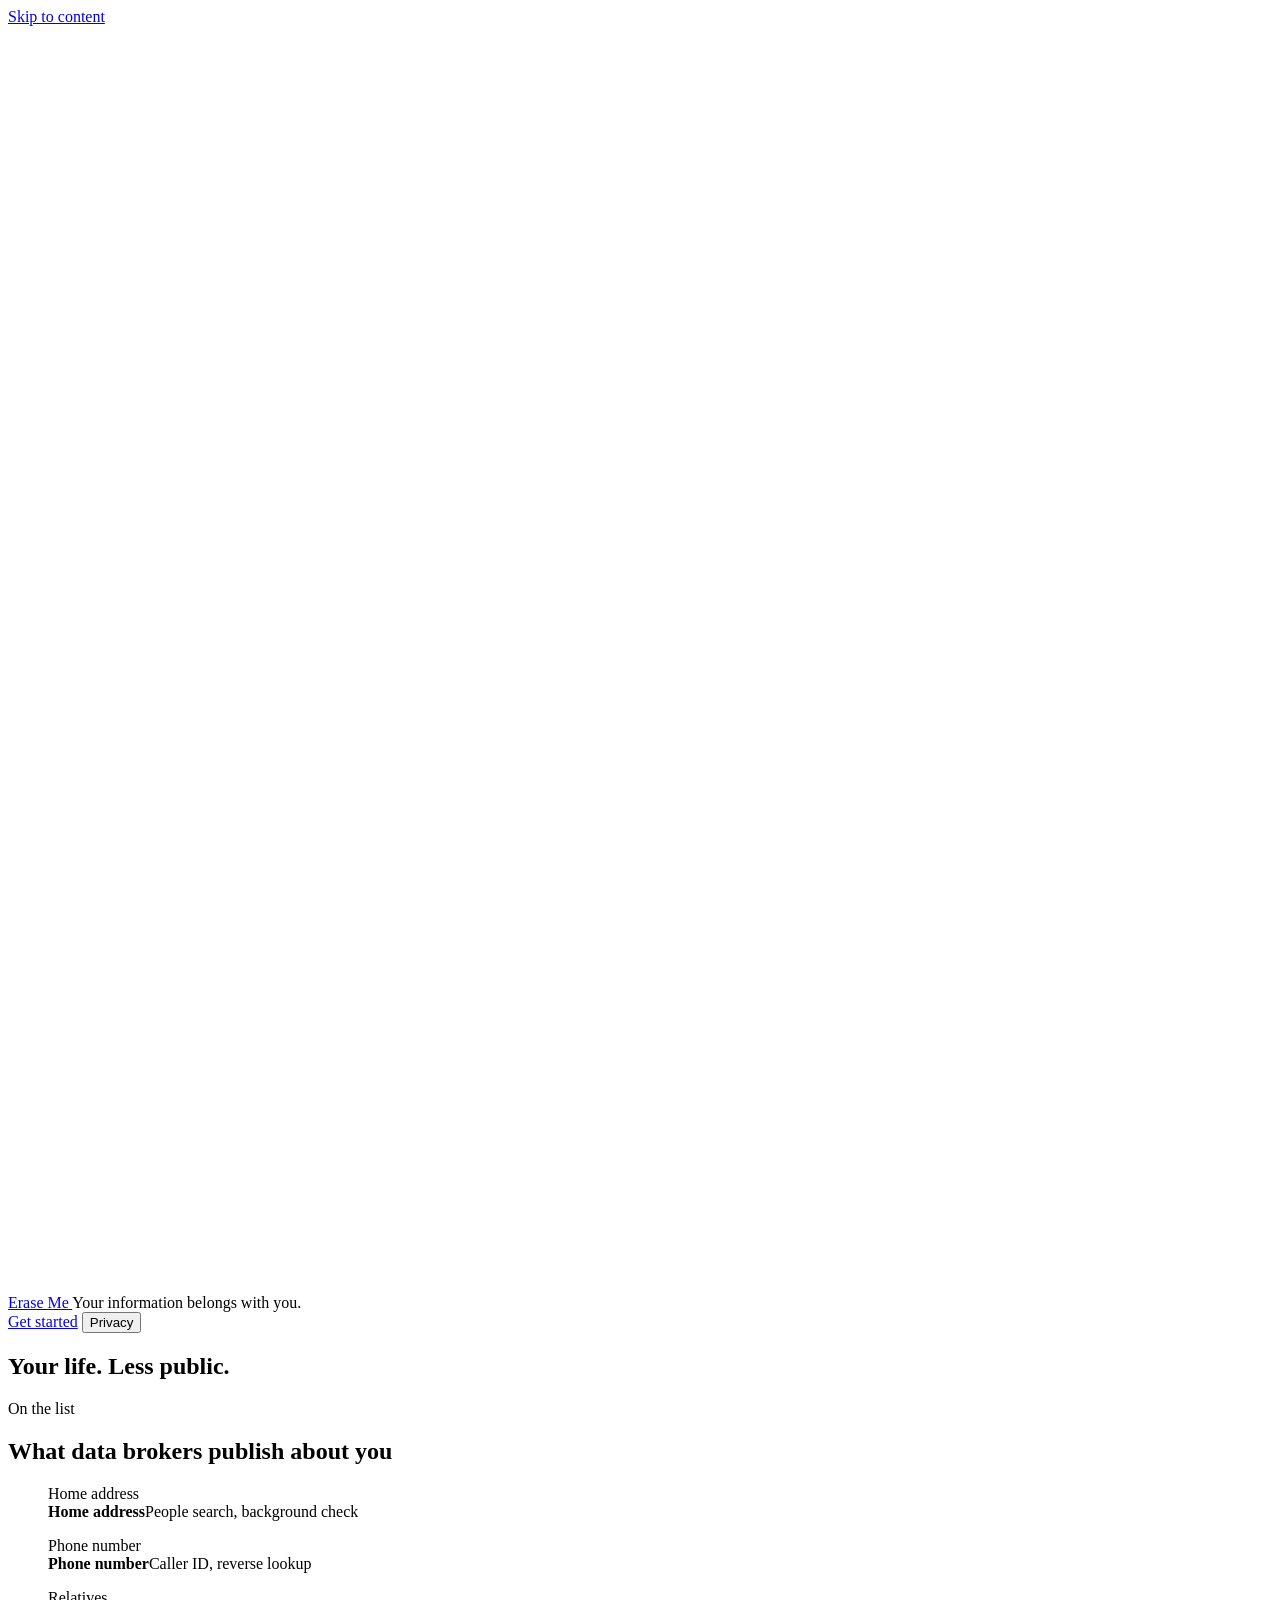
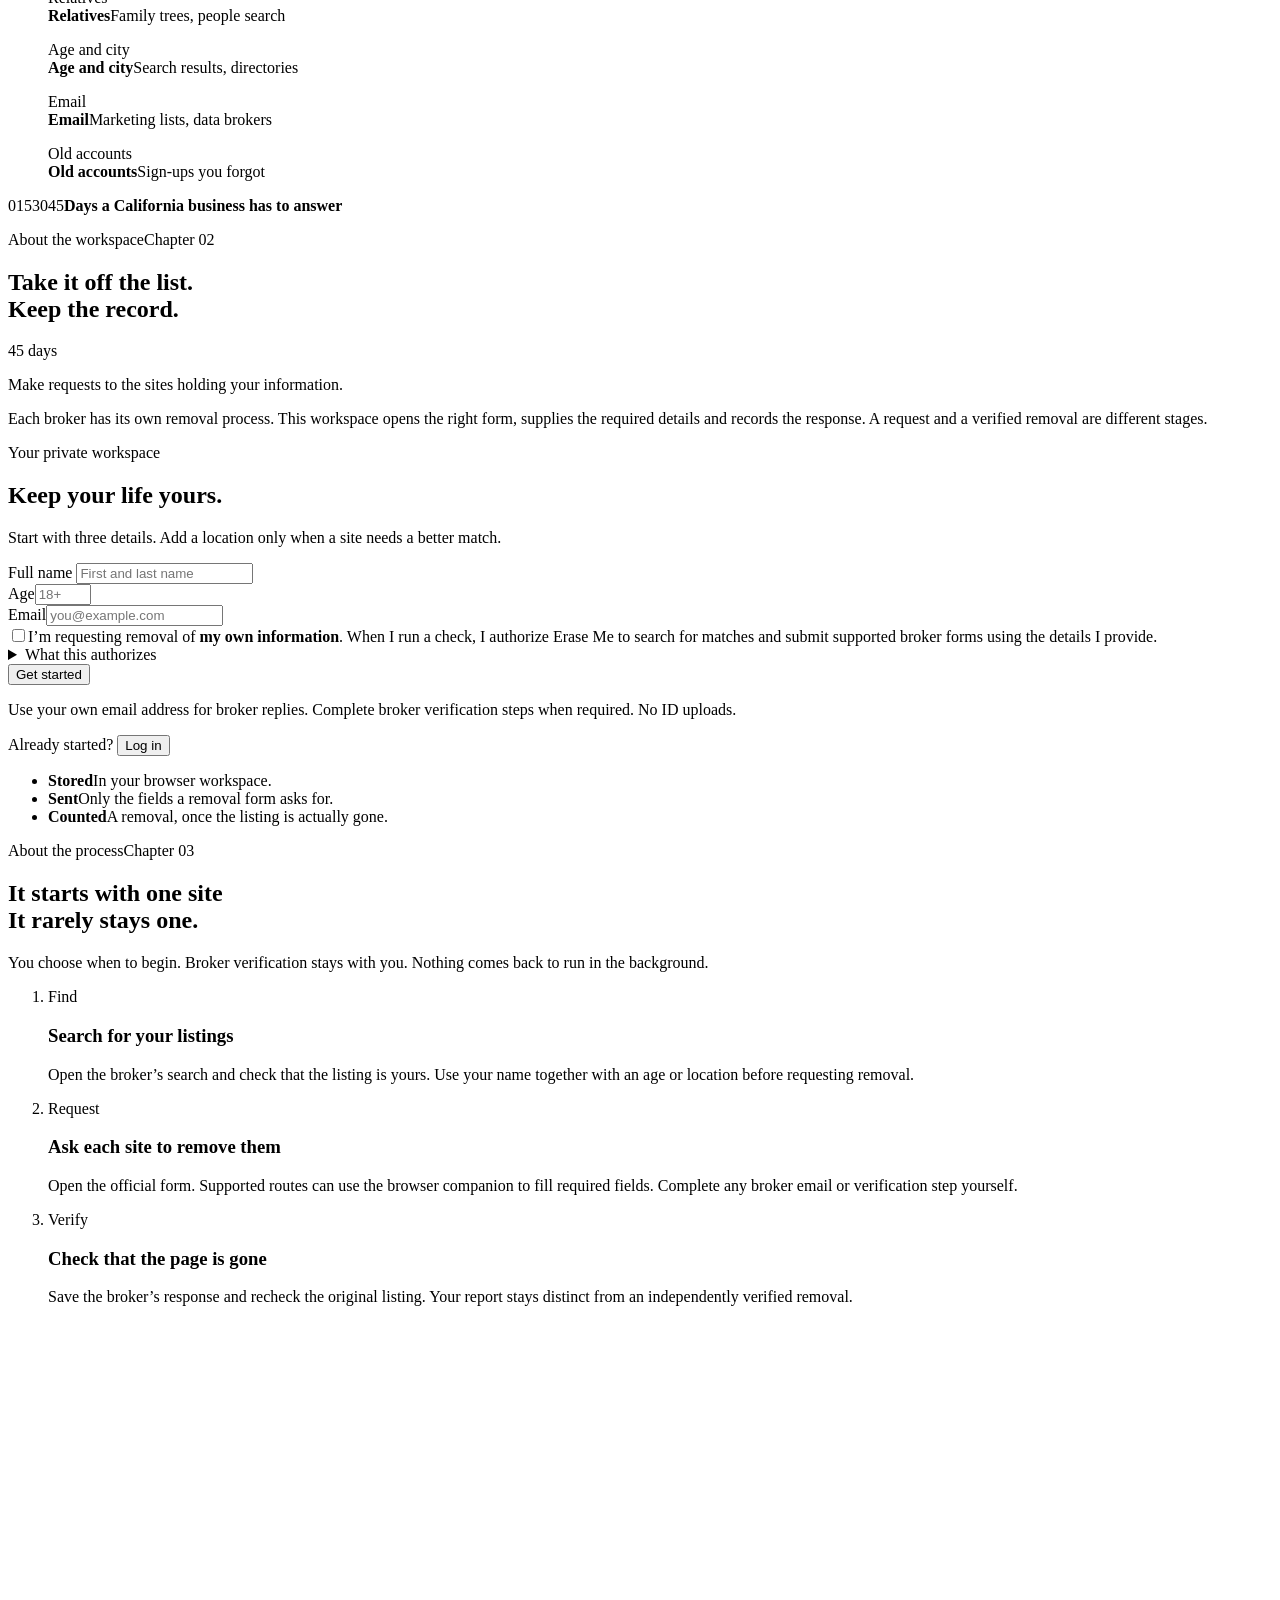
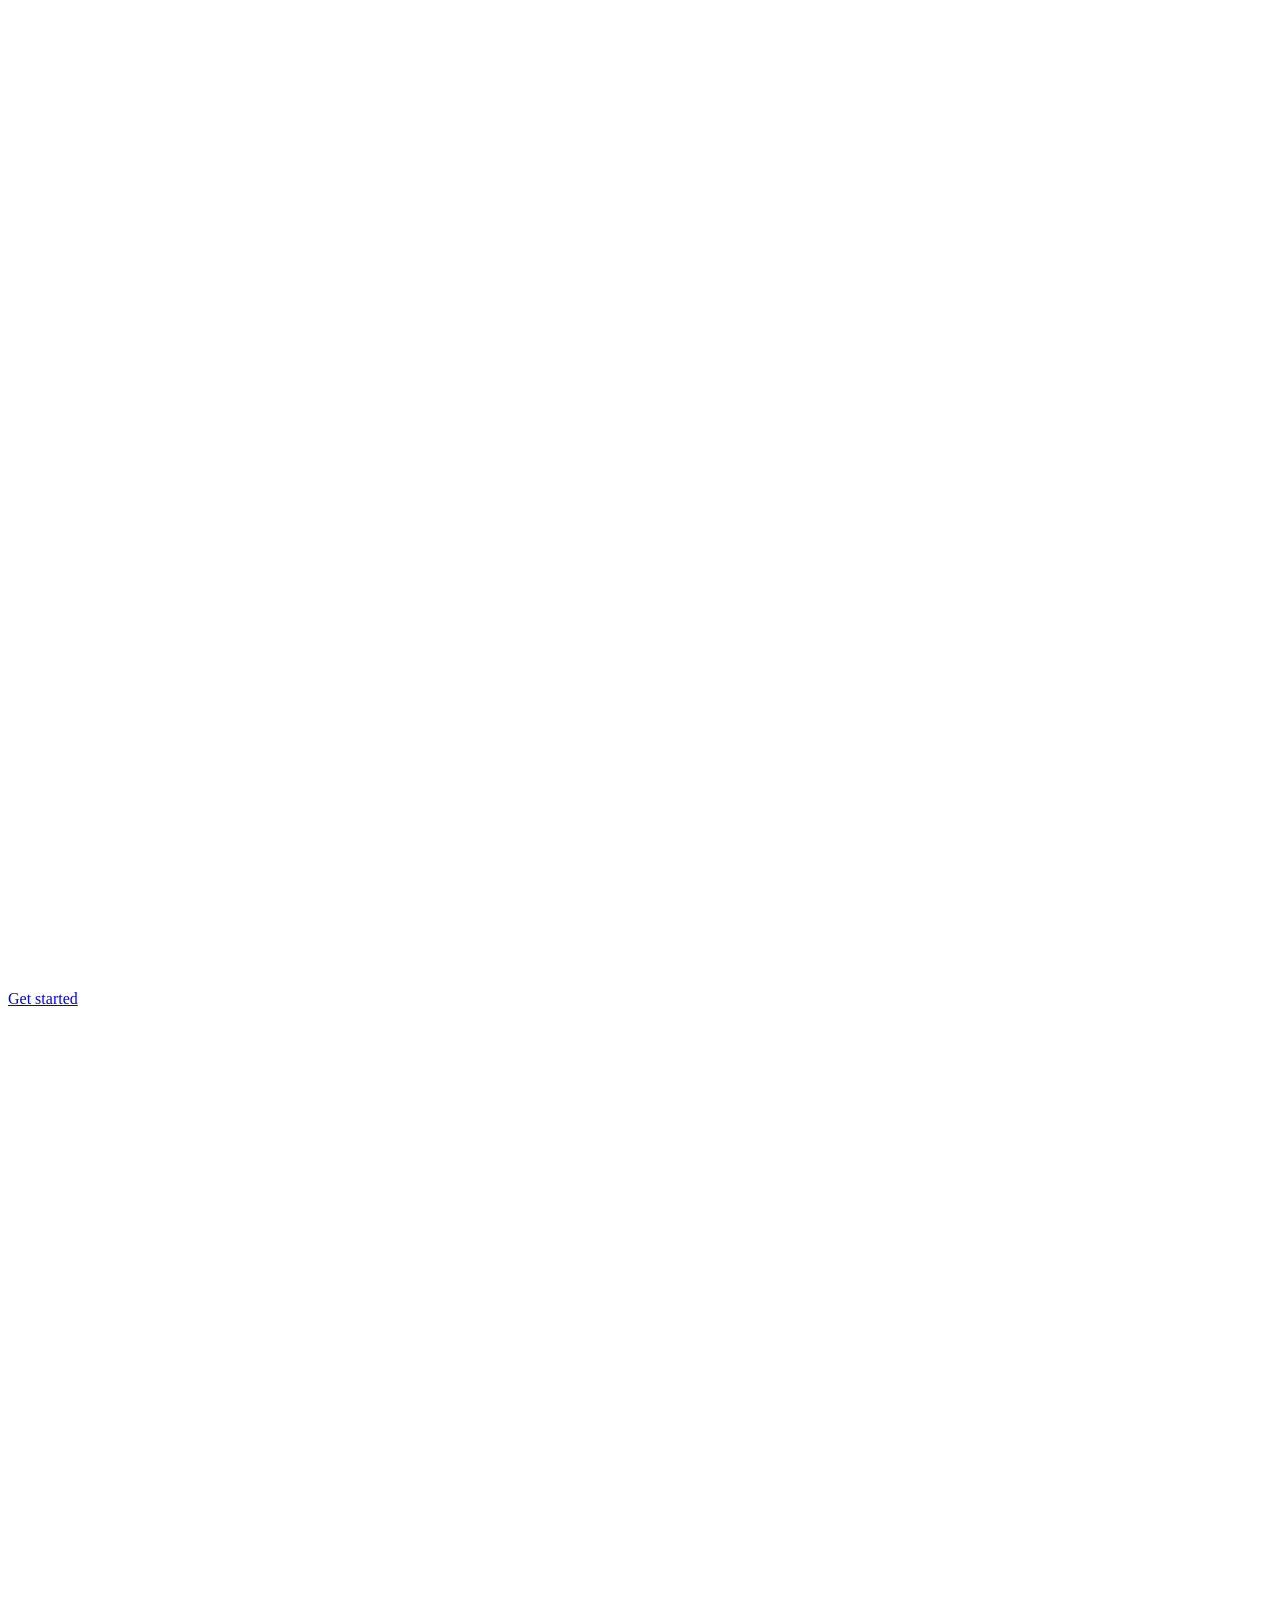
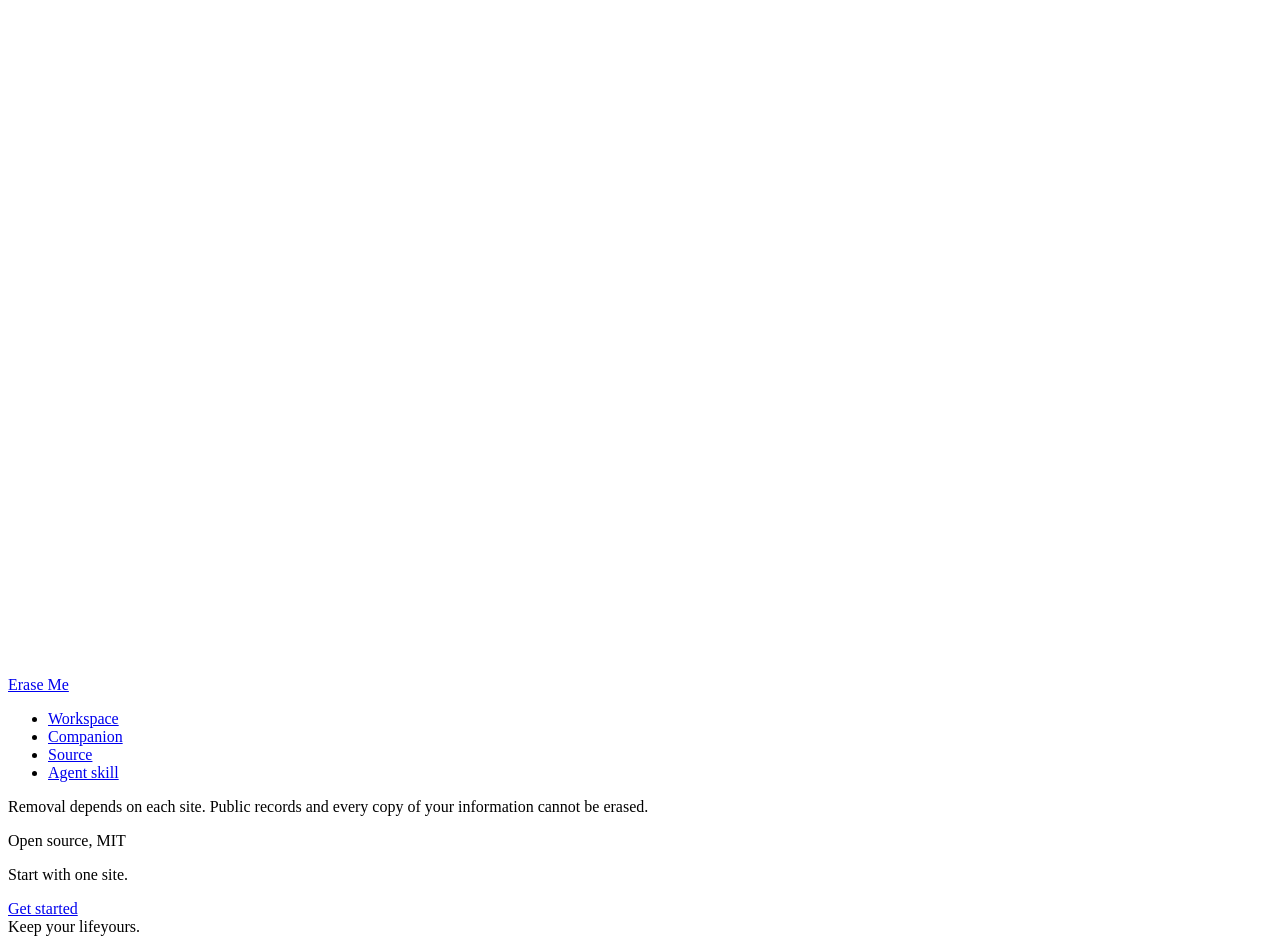
==== commit 62d4189b: "Rebuild the landing around each reference's signature moves The first fusion read as AI made, a ligh" ====
--- a/webapp/static/index.html
+++ b/webapp/static/index.html
@@ -26,6 +26,7 @@
       <span class="header-caption">Your information belongs with you.</span>
       <nav class="header-actions" aria-label="Account">
         <span id="mode-badge" class="mode-badge" hidden></span>
+        <a class="fx-header-cta" href="#signup-panel">Get started</a>
         <button class="text-button fx-roll" id="privacy-button" type="button" data-label="Privacy">Privacy</button>
         <button class="button button-ghost button-small" id="logout-button" type="button" hidden>Log out</button>
       </nav>
@@ -42,32 +43,35 @@
       <div class="fx-stage" id="fx-stage">
         <div class="fx-hero" data-tone="dark">
           <div class="fx-field" id="fx-field" aria-hidden="true"></div>
-          <p class="fx-chapter"><span>Personal privacy, on your terms</span><span>01 / Exposed</span></p>
-          <h1 class="fx-display fx-rise" id="hero-heading"><span class="fx-line">Your life.</span> <mark class="fx-line">Less public.</mark></h1>
-          <div class="fx-hero-foot">
-            <p class="hero-lede">Make requests to the sites holding your information. Keep your details here, and keep track of what happens next.</p>
-            <div class="hero-actions">
-              <a class="button button-light" href="#signup-panel"><span>Get started</span></a>
-              <a class="button button-ghost" href="https://github.com/Arnav66692/erase-me"><span>Get the source</span></a>
-            </div>
-            <p class="hero-facts" aria-label="What Erase Me does not do"><span>Your details stay with you</span><span>No personal inbox connection</span><span>Every run starts with you</span></p>
-          </div>
-        </div>
-      </div>
+          <h1 class="fx-display fx-rise" id="hero-heading"><span class="fx-line">Your life.</span> <span class="fx-line">Less public.</span></h1>
+        </div>
+      </div>
+
+      <section class="fx-moments" id="fx-moments" data-tone="dark" aria-labelledby="moments-heading">
+        <div class="fx-moments-pin">
+          <p class="fx-giant" id="fx-giant" aria-hidden="true">On the list</p>
+          <h2 id="moments-heading" class="fx-sr">What data brokers publish about you</h2>
+          <div class="fx-track-wrap"><div class="fx-track" id="fx-track">
+          <figure class="fx-rcard" data-face="address"><div class="fx-rcard-frame"><div class="fx-rcard-face"><span class="fx-rcard-word">Home address</span><span class="fx-rcard-pattern"></span></div><i class="fx-sheen"></i></div><figcaption><b>Home address</b><span>People search, background check</span></figcaption></figure>
+          <figure class="fx-rcard" data-face="phone"><div class="fx-rcard-frame"><div class="fx-rcard-face"><span class="fx-rcard-word">Phone number</span><span class="fx-rcard-pattern"></span></div><i class="fx-sheen"></i></div><figcaption><b>Phone number</b><span>Caller ID, reverse lookup</span></figcaption></figure>
+          <figure class="fx-rcard" data-face="relatives"><div class="fx-rcard-frame"><div class="fx-rcard-face"><span class="fx-rcard-word">Relatives</span><span class="fx-rcard-pattern"></span></div><i class="fx-sheen"></i></div><figcaption><b>Relatives</b><span>Family trees, people search</span></figcaption></figure>
+          <figure class="fx-rcard" data-face="age"><div class="fx-rcard-frame"><div class="fx-rcard-face"><span class="fx-rcard-word">Age and city</span><span class="fx-rcard-pattern"></span></div><i class="fx-sheen"></i></div><figcaption><b>Age and city</b><span>Search results, directories</span></figcaption></figure>
+          <figure class="fx-rcard" data-face="email"><div class="fx-rcard-frame"><div class="fx-rcard-face"><span class="fx-rcard-word">Email</span><span class="fx-rcard-pattern"></span></div><i class="fx-sheen"></i></div><figcaption><b>Email</b><span>Marketing lists, data brokers</span></figcaption></figure>
+          <figure class="fx-rcard" data-face="accounts"><div class="fx-rcard-frame"><div class="fx-rcard-face"><span class="fx-rcard-word">Old accounts</span><span class="fx-rcard-pattern"></span></div><i class="fx-sheen"></i></div><figcaption><b>Old accounts</b><span>Sign-ups you forgot</span></figcaption></figure>
+          </div></div>
+          <div class="fx-yard"><span aria-hidden="true">0</span><span aria-hidden="true">15</span><span aria-hidden="true">30</span><span aria-hidden="true">45</span><b>Days a California business has to answer</b></div>
+        </div>
+      </section>
 
       <section class="fx-ash start" id="start" data-tone="ash" aria-labelledby="start-heading">
-        <p class="fx-chapter"><span>The record</span><span>02 / Fading</span></p>
+        <p class="fx-chapter"><span>About the workspace</span><span>Chapter 02</span></p>
+        <h2 id="start-heading" class="fx-display fx-display-md fx-center">Take it off the list.<br>Keep the record.</h2>
+        <p class="fx-clock" aria-hidden="true">45 days</p>
         <div class="fx-start-grid">
           <div class="start-copy">
-            <h2 id="start-heading" class="fx-display fx-display-md">Take it off the list.<br><span class="accent-text">Keep the record.</span></h2>
-            <p class="section-lede">Each broker has its own removal process. This workspace helps you open the right form, supply the required details and record the response. A request and a verified removal are different stages.</p>
-            <ul class="fact-list">
-              <li><span class="fact-label">Stored</span><span>In your browser workspace.</span></li>
-              <li><span class="fact-label">Sent</span><span>Only the fields a removal form asks for.</span></li>
-              <li><span class="fact-label">Counted</span><span>A removal, once the listing is actually gone.</span></li>
-            </ul>
-          </div>
-
+            <p class="fx-lead">Make requests to the sites holding your information.</p>
+            <p class="section-lede">Each broker has its own removal process. This workspace opens the right form, supplies the required details and records the response. A request and a verified removal are different stages.</p>
+          </div>
           <div class="onboarding-column">
             <section id="signup-panel" class="form-card" aria-labelledby="signup-heading">
               <div class="window-body">
@@ -125,21 +129,28 @@
               </div>
             </section>
           </div>
+          <ul class="fact-list">
+            <li><b>Stored</b><span>In your browser workspace.</span></li>
+            <li><b>Sent</b><span>Only the fields a removal form asks for.</span></li>
+            <li><b>Counted</b><span>A removal, once the listing is actually gone.</span></li>
+          </ul>
         </div>
       </section>
 
       <section class="fx-white how" id="how" data-tone="light" aria-labelledby="how-heading">
-        <p class="fx-chapter"><span>How it works</span><span>03 / Erased</span></p>
-        <div class="how-head">
-          <h2 id="how-heading" class="fx-display fx-display-md">A smaller footprint.<br><span class="accent-text">One site at a time.</span></h2>
-          <p class="section-lede">You choose when to begin. Broker verification stays with you. Nothing comes back to run in the background.</p>
-        </div>
-        <ol class="step-rows">
-          <li class="fx-card-row"><span class="step-label">Find</span><div><h3>Search for your listings</h3><p>Open the broker’s search and check that the listing is yours. Use your name together with an age or location before requesting removal.</p></div></li>
-          <li class="fx-card-row"><span class="step-label">Request</span><div><h3>Ask each site to remove them</h3><p>Open the official form. Supported routes can use the browser companion to fill required fields. Complete any broker email or verification step yourself.</p></div></li>
-          <li class="fx-card-row"><span class="step-label">Verify</span><div><h3>Check that the page is gone</h3><p>Save the broker’s response and recheck the original listing. Your report stays distinct from an independently verified removal.</p></div></li>
-        </ol>
+        <article class="fx-chapter-card" id="fx-chapter-card">
+          <p class="fx-chapter"><span>About the process</span><span>Chapter 03</span></p>
+          <h2 id="how-heading" class="fx-display">It starts with one site <i class="fx-crest fx-crest-inline" aria-hidden="true"></i><br>It rarely stays one.</h2>
+          <p class="fx-card-sub">You choose when to begin. Broker verification stays with you. Nothing comes back to run in the background.</p>
+          <ol class="step-rows">
+            <li><span class="step-label">Find</span><h3>Search for your listings</h3><p>Open the broker’s search and check that the listing is yours. Use your name together with an age or location before requesting removal.</p></li>
+            <li><span class="step-label">Request</span><h3>Ask each site to remove them</h3><p>Open the official form. Supported routes can use the browser companion to fill required fields. Complete any broker email or verification step yourself.</p></li>
+            <li><span class="step-label">Verify</span><h3>Check that the page is gone</h3><p>Save the broker’s response and recheck the original listing. Your report stays distinct from an independently verified removal.</p></li>
+          </ol>
+        </article>
       </section>
+
+      <div class="fx-dock" id="fx-dock" data-theme="dark"><svg class="brand-mark" viewBox="0 0 20 20" aria-hidden="true"><path d="M2 5h16M2 10h11M2 15h6"/></svg><a class="fx-dock-button" href="#signup-panel">Get started</a></div>
     </section>
 
     <section id="dashboard-view" class="dashboard-view" aria-labelledby="dashboard-heading" hidden>
@@ -230,13 +241,25 @@
   </main>
 
   <footer class="site-footer" data-tone="light">
-    <div class="container footer-inner">
-      <a class="brand" href="/" aria-label="Erase Me home">
-        <svg class="brand-mark" viewBox="0 0 20 20" aria-hidden="true"><path d="M2 5h16M2 10h11M2 15h6"/></svg>
-        <span>Erase Me</span>
-      </a>
-      <p>Removal depends on each site. Public records and every copy of your information cannot be erased.</p>
-      <span class="footer-note"><a class="fx-roll" data-label="Open source, MIT" href="https://github.com/Arnav66692/erase-me">Open source, MIT</a>. <a class="fx-roll" data-label="Install the skill" href="https://github.com/Arnav66692/erase-me#agent-skill">Install the skill</a>.</span>
+    <div class="footer-inner">
+      <nav class="fx-footer-panel" aria-label="Footer">
+        <a class="brand" href="/" aria-label="Erase Me home">
+          <svg class="brand-mark" viewBox="0 0 20 20" aria-hidden="true"><path d="M2 5h16M2 10h11M2 15h6"/></svg>
+          <span>Erase Me</span>
+        </a>
+        <ul class="fx-footer-links">
+          <li><a class="fx-roll" data-label="Workspace" href="#signup-panel">Workspace</a></li>
+          <li><a class="fx-roll" data-label="Companion" href="/companion.html">Companion</a></li>
+          <li><a class="fx-roll" data-label="Source" href="https://github.com/Arnav66692/erase-me">Source</a></li>
+          <li><a class="fx-roll" data-label="Agent skill" href="https://github.com/Arnav66692/erase-me#agent-skill">Agent skill</a></li>
+        </ul>
+        <p>Removal depends on each site. Public records and every copy of your information cannot be erased.</p>
+        <span class="footer-note">Open source, MIT</span>
+      </nav>
+      <div class="fx-closing">
+        <p class="fx-display">Start with one site.</p>
+        <a class="button button-primary" href="#signup-panel"><span>Get started</span></a>
+      </div>
     </div>
     <div class="footer-signature" aria-hidden="true"><span>Keep your life</span><span>yours.</span></div>
   </footer>
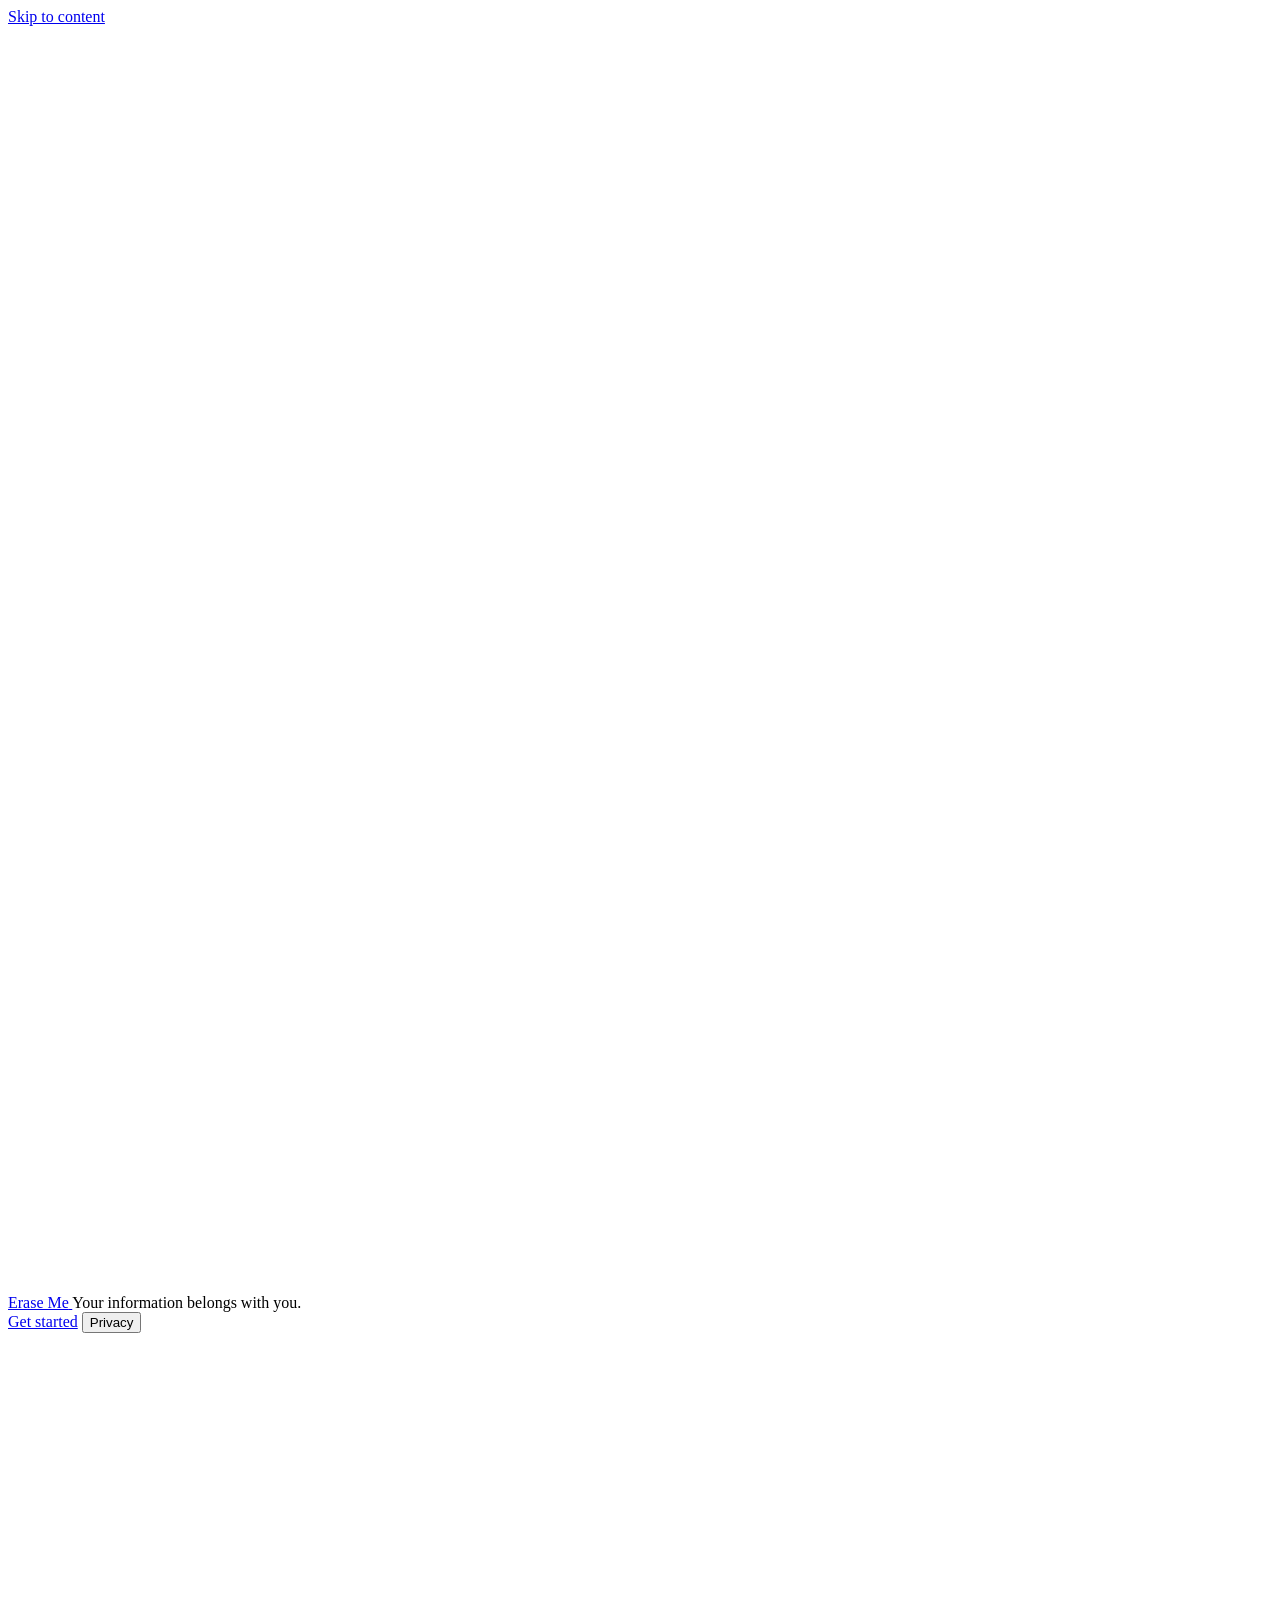
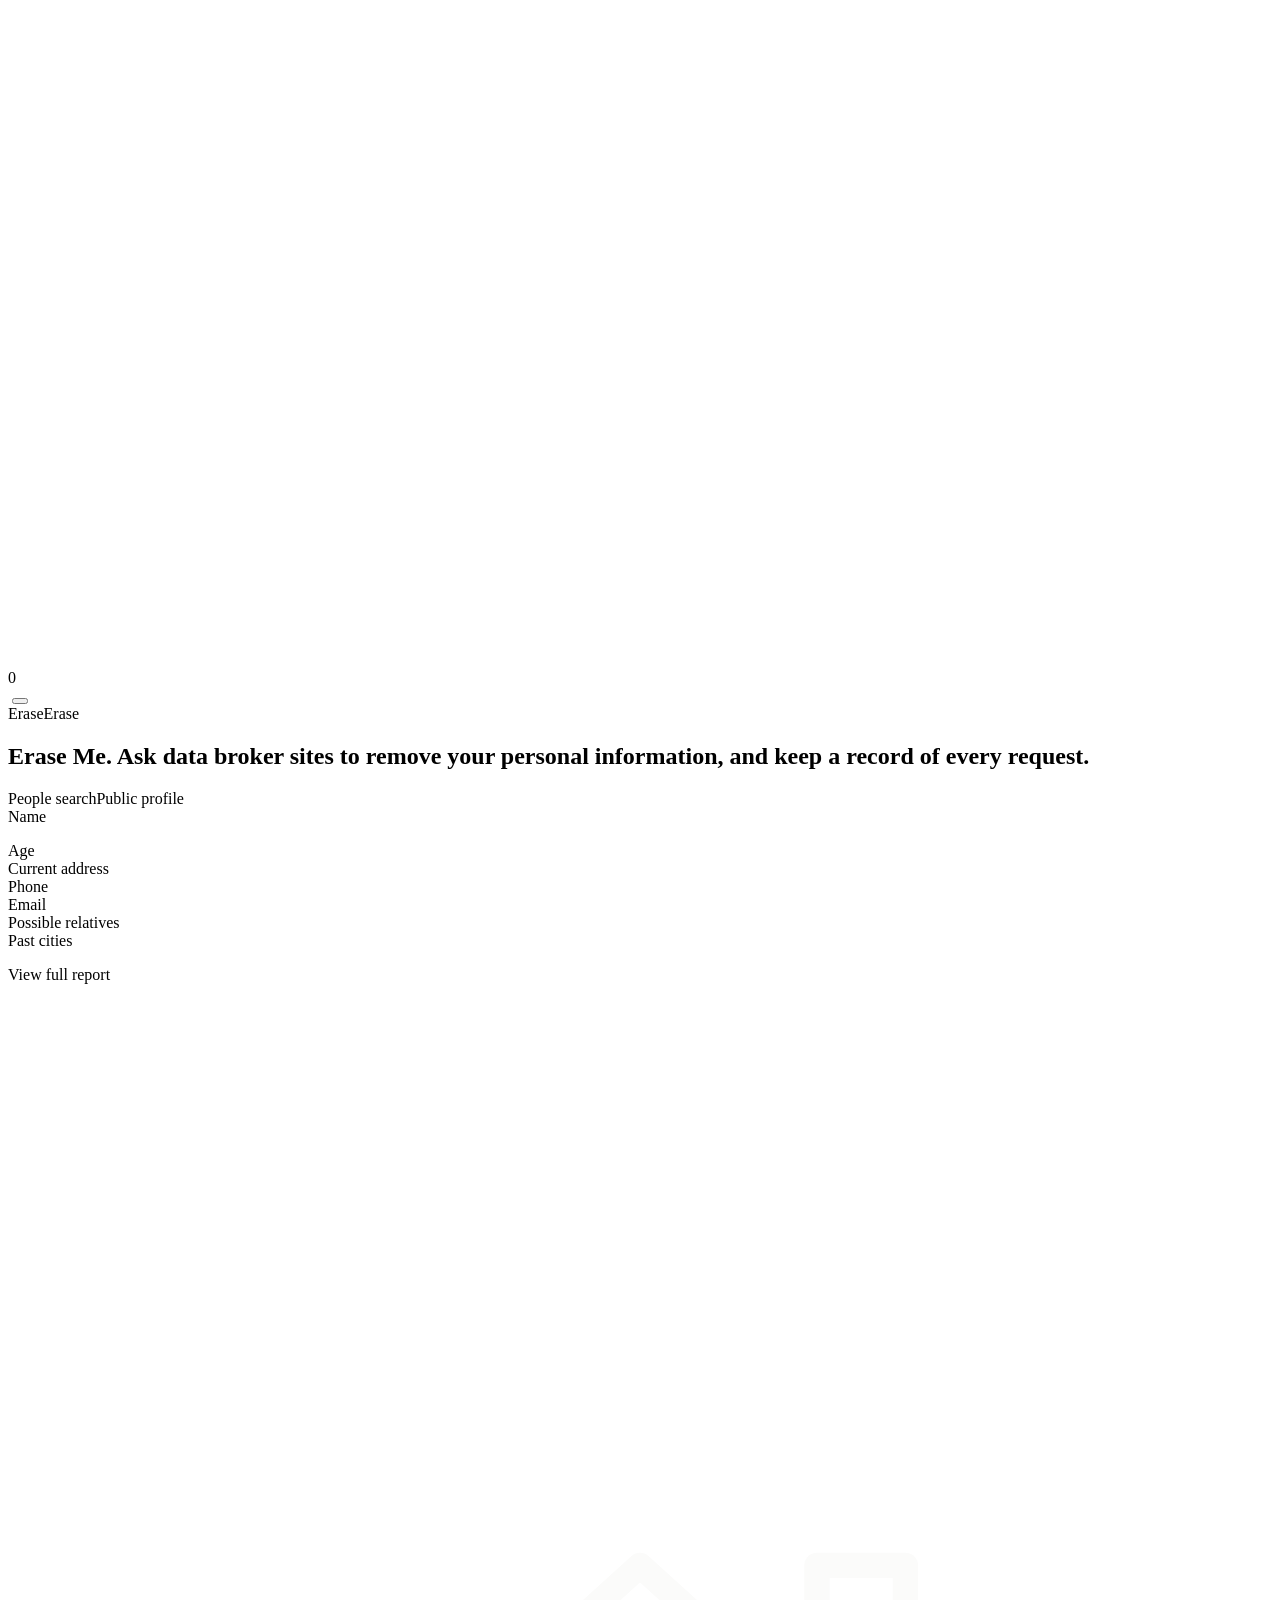
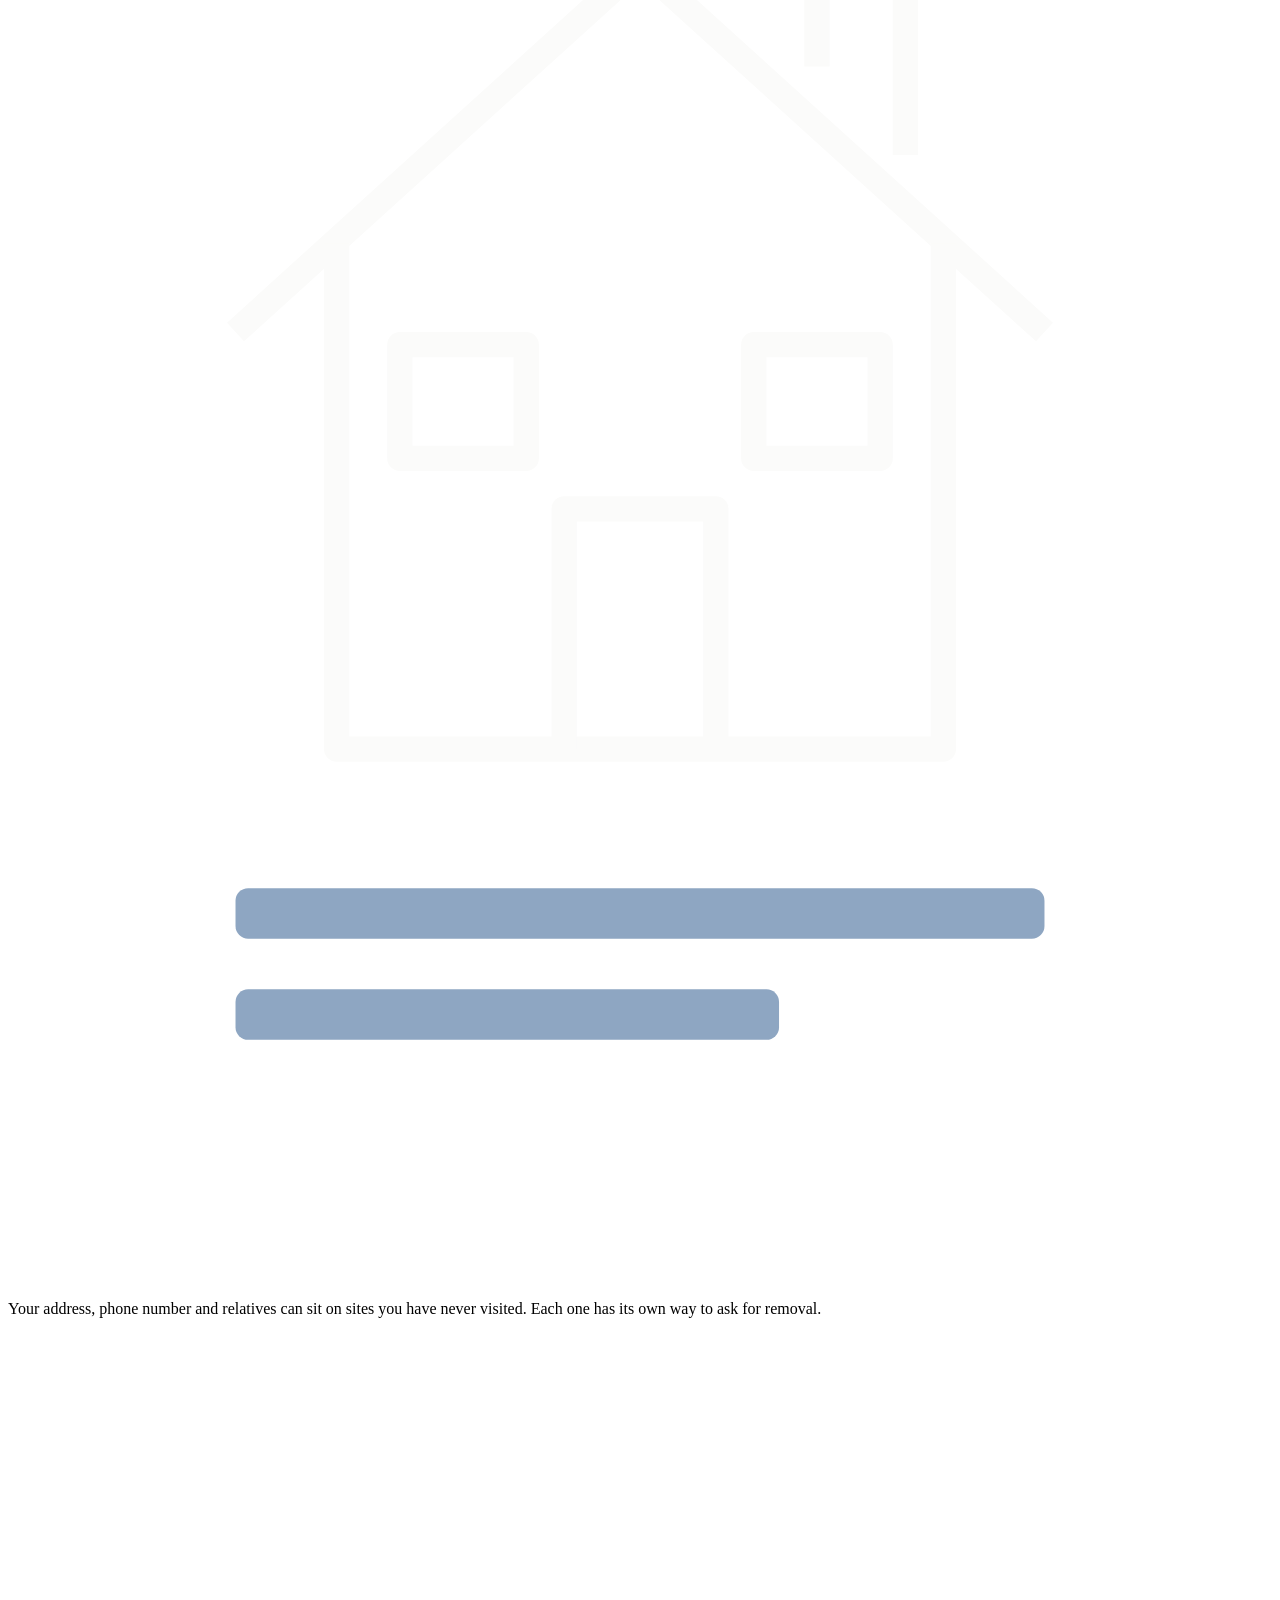
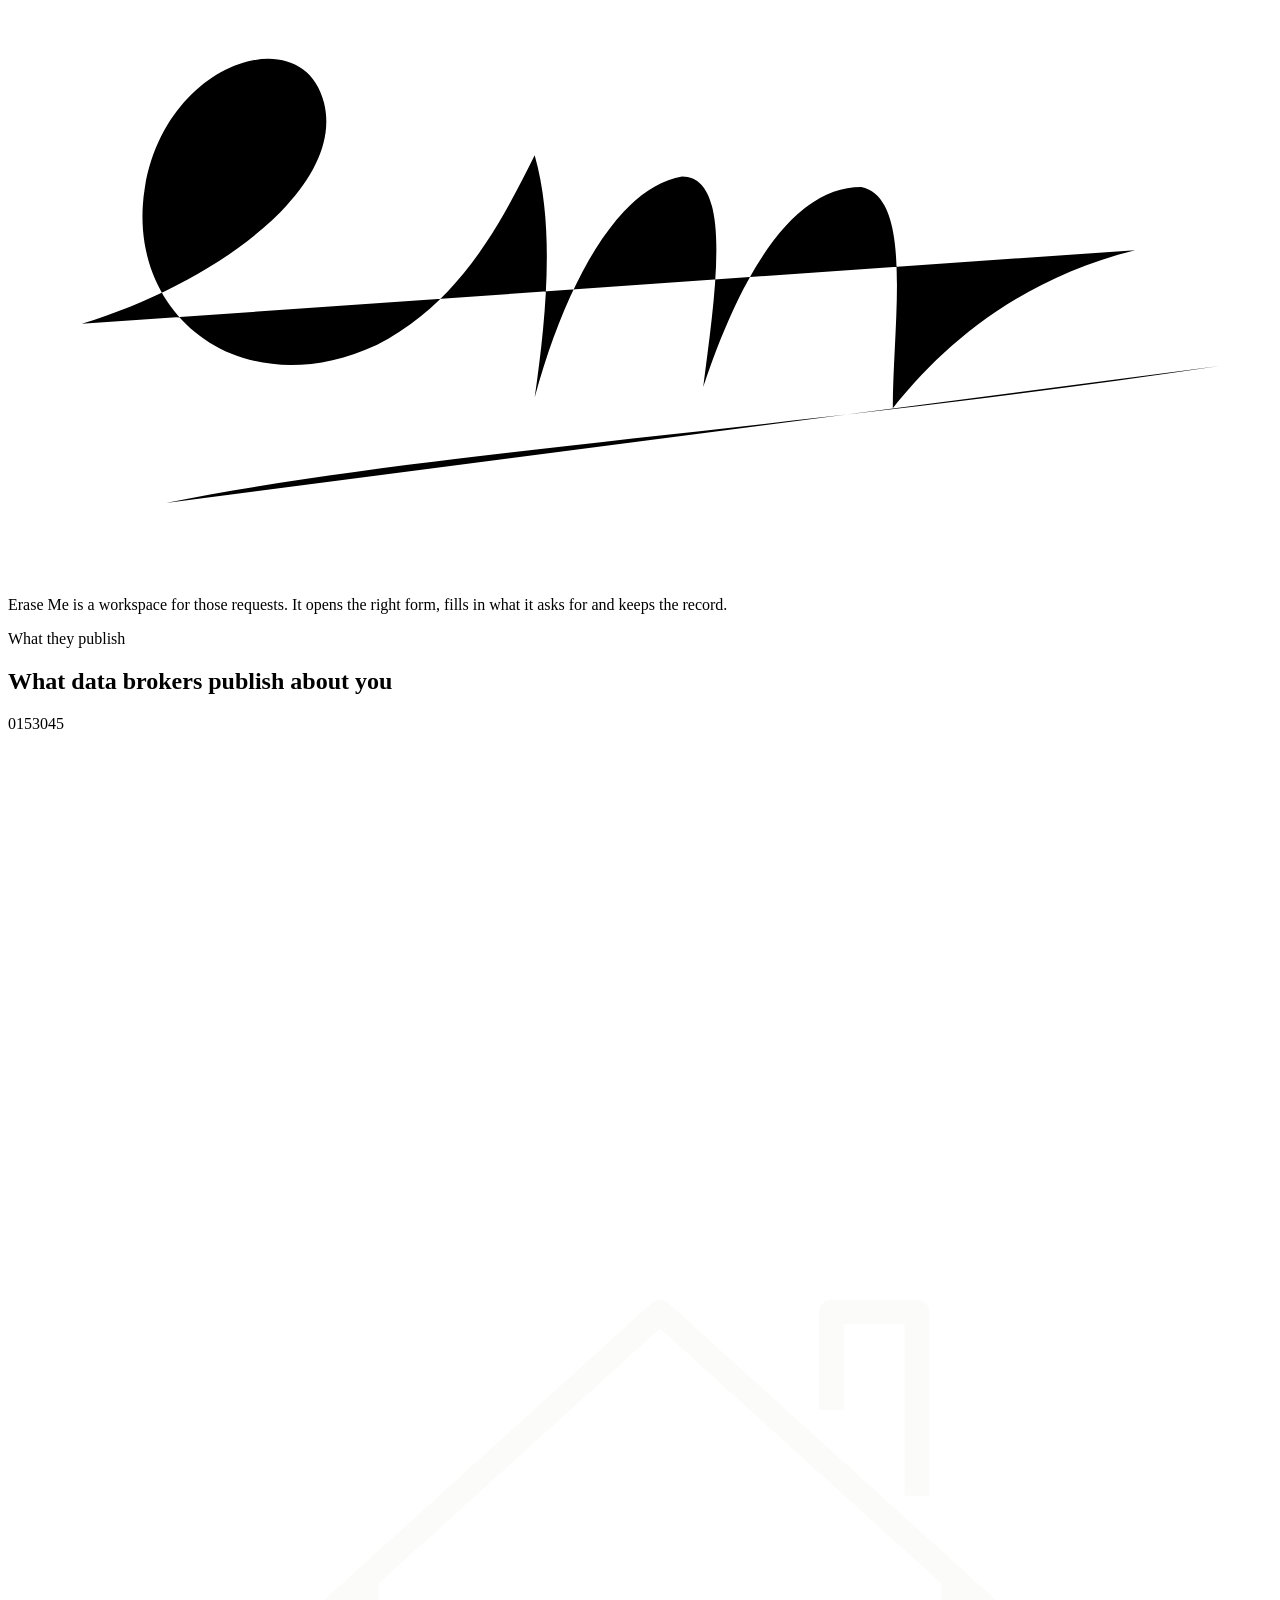
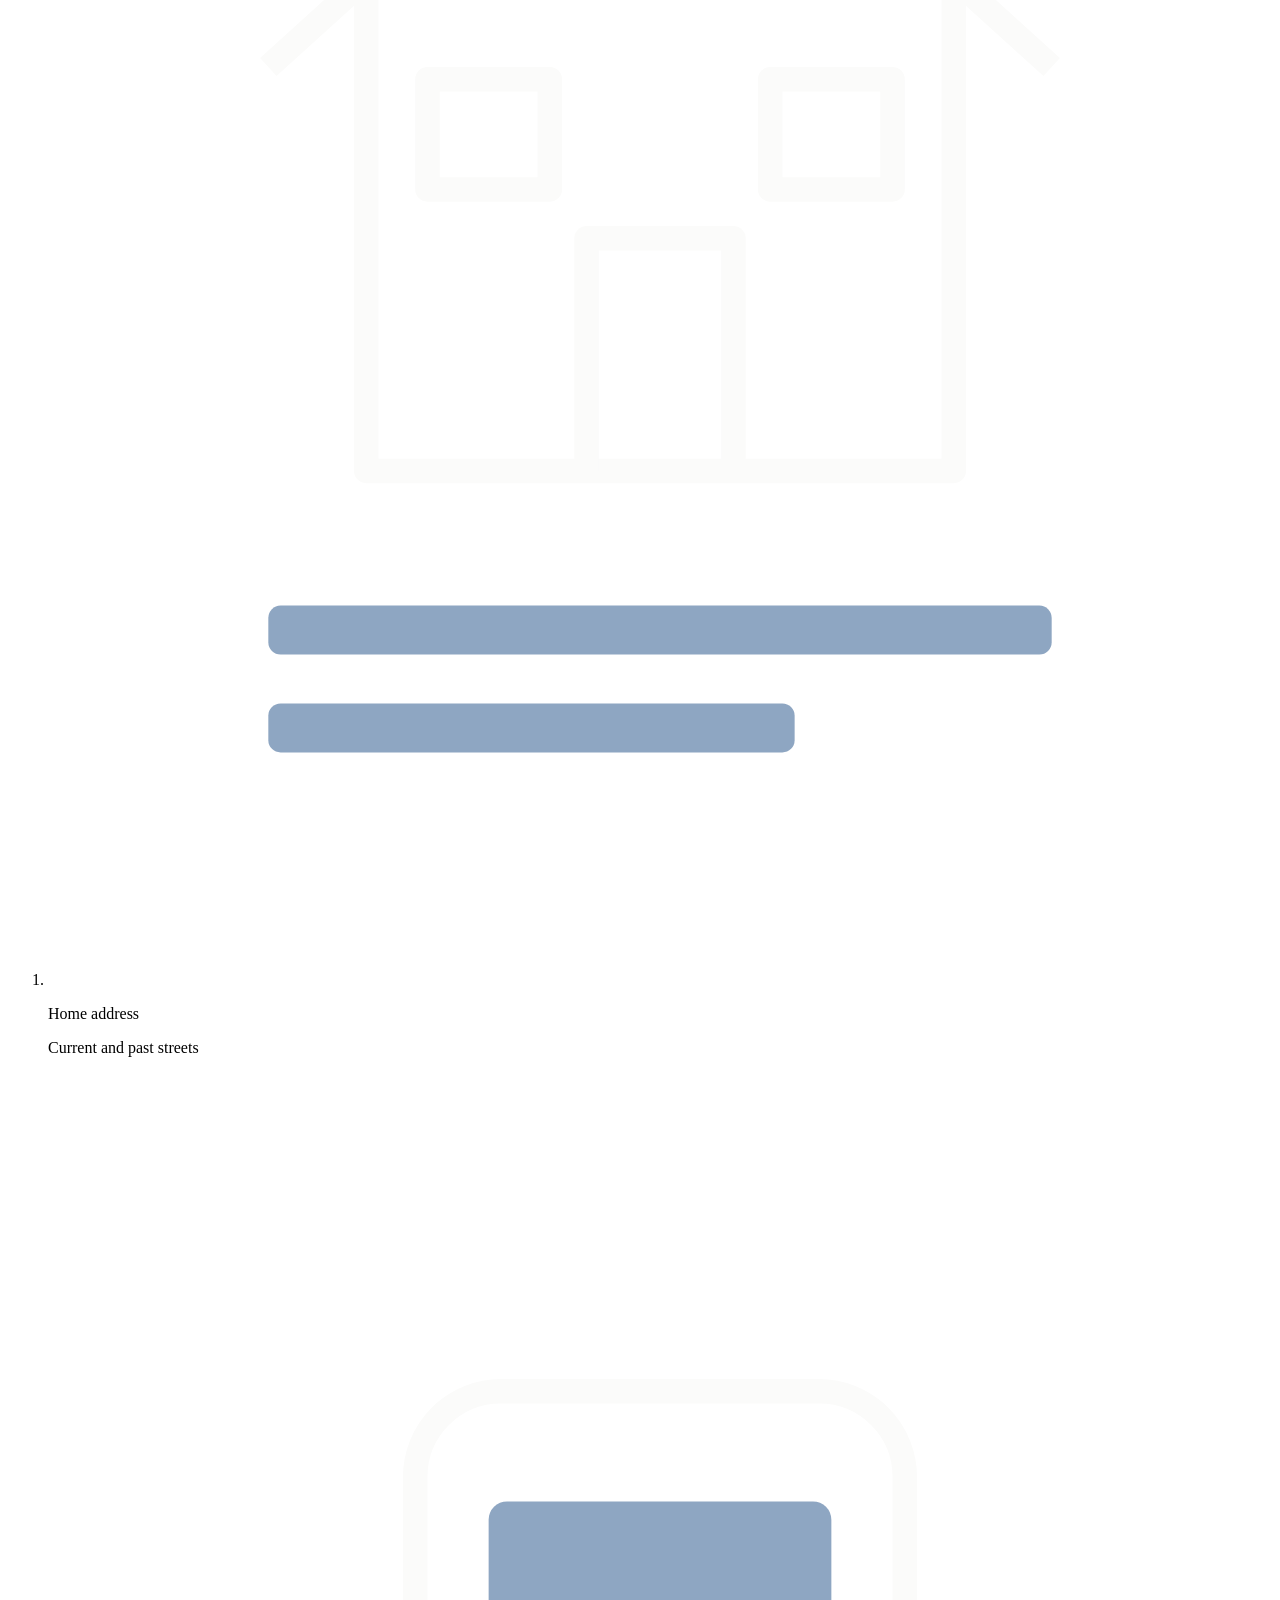
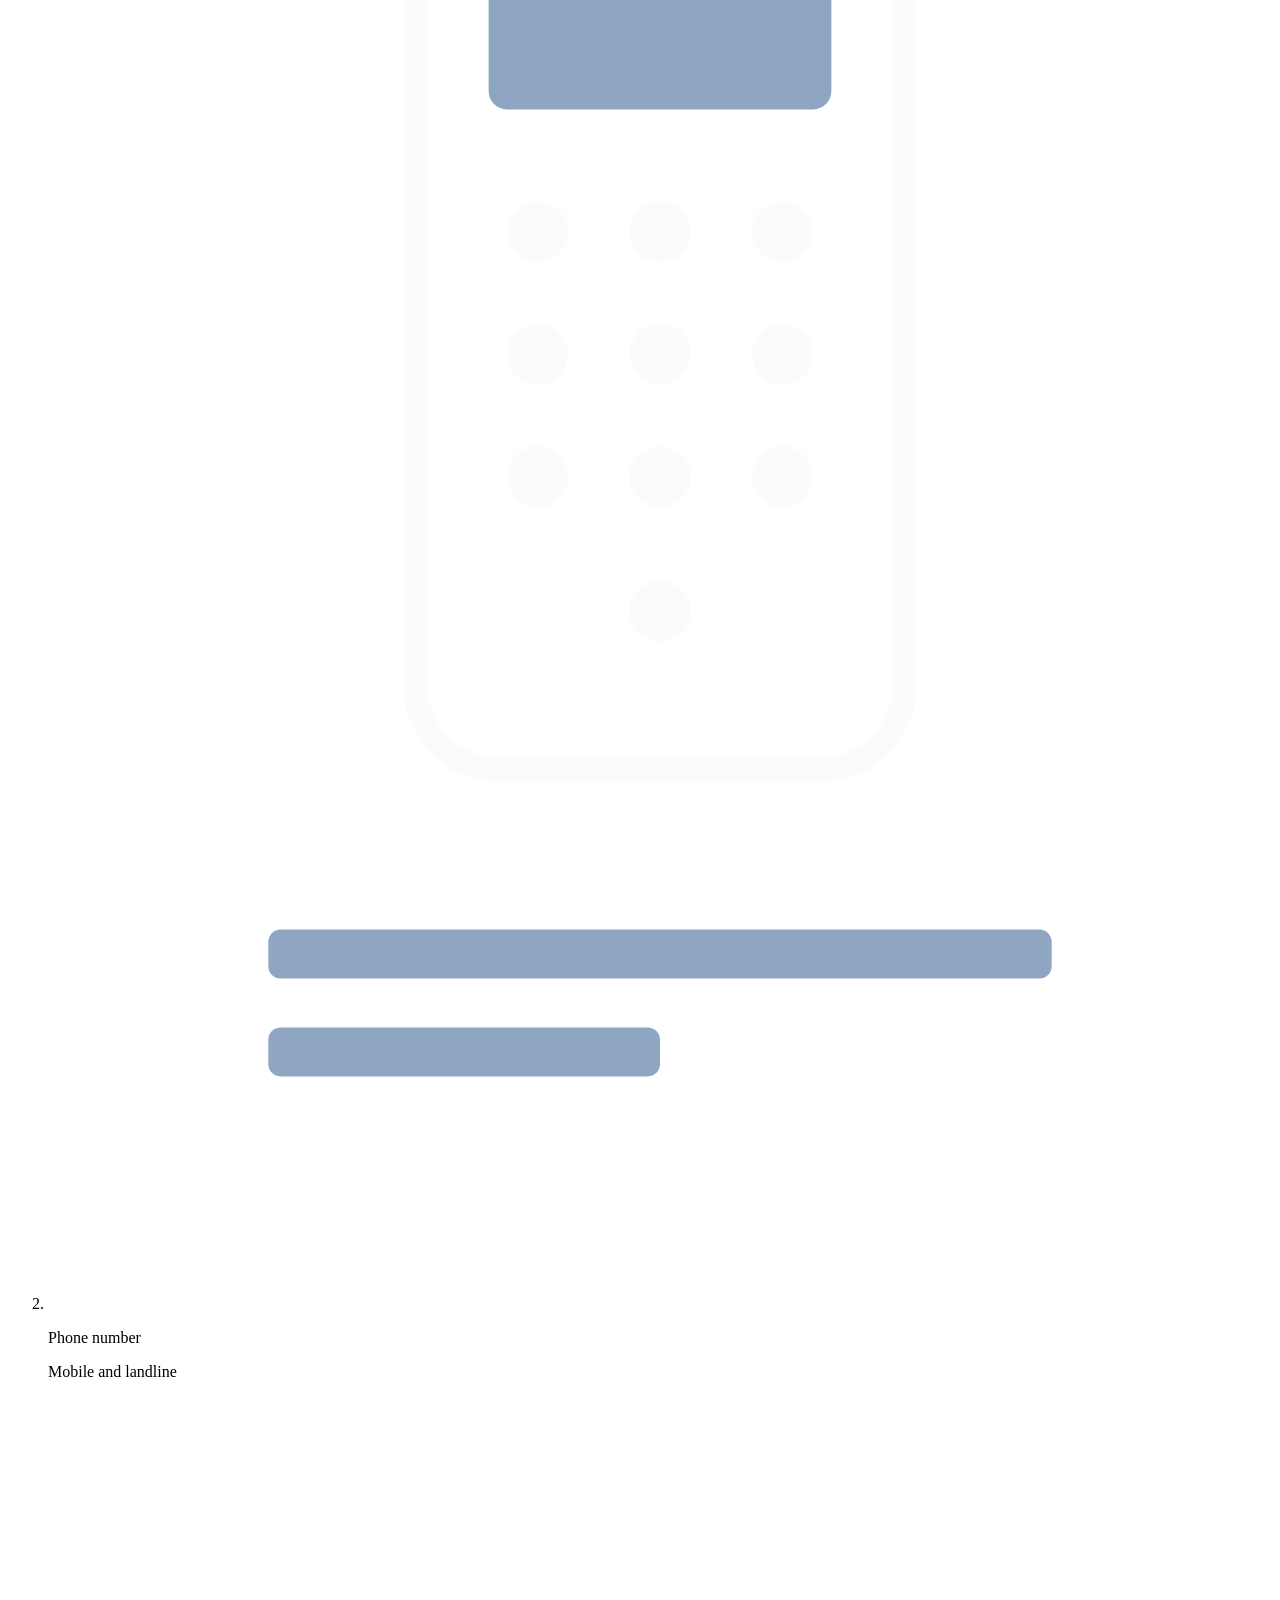
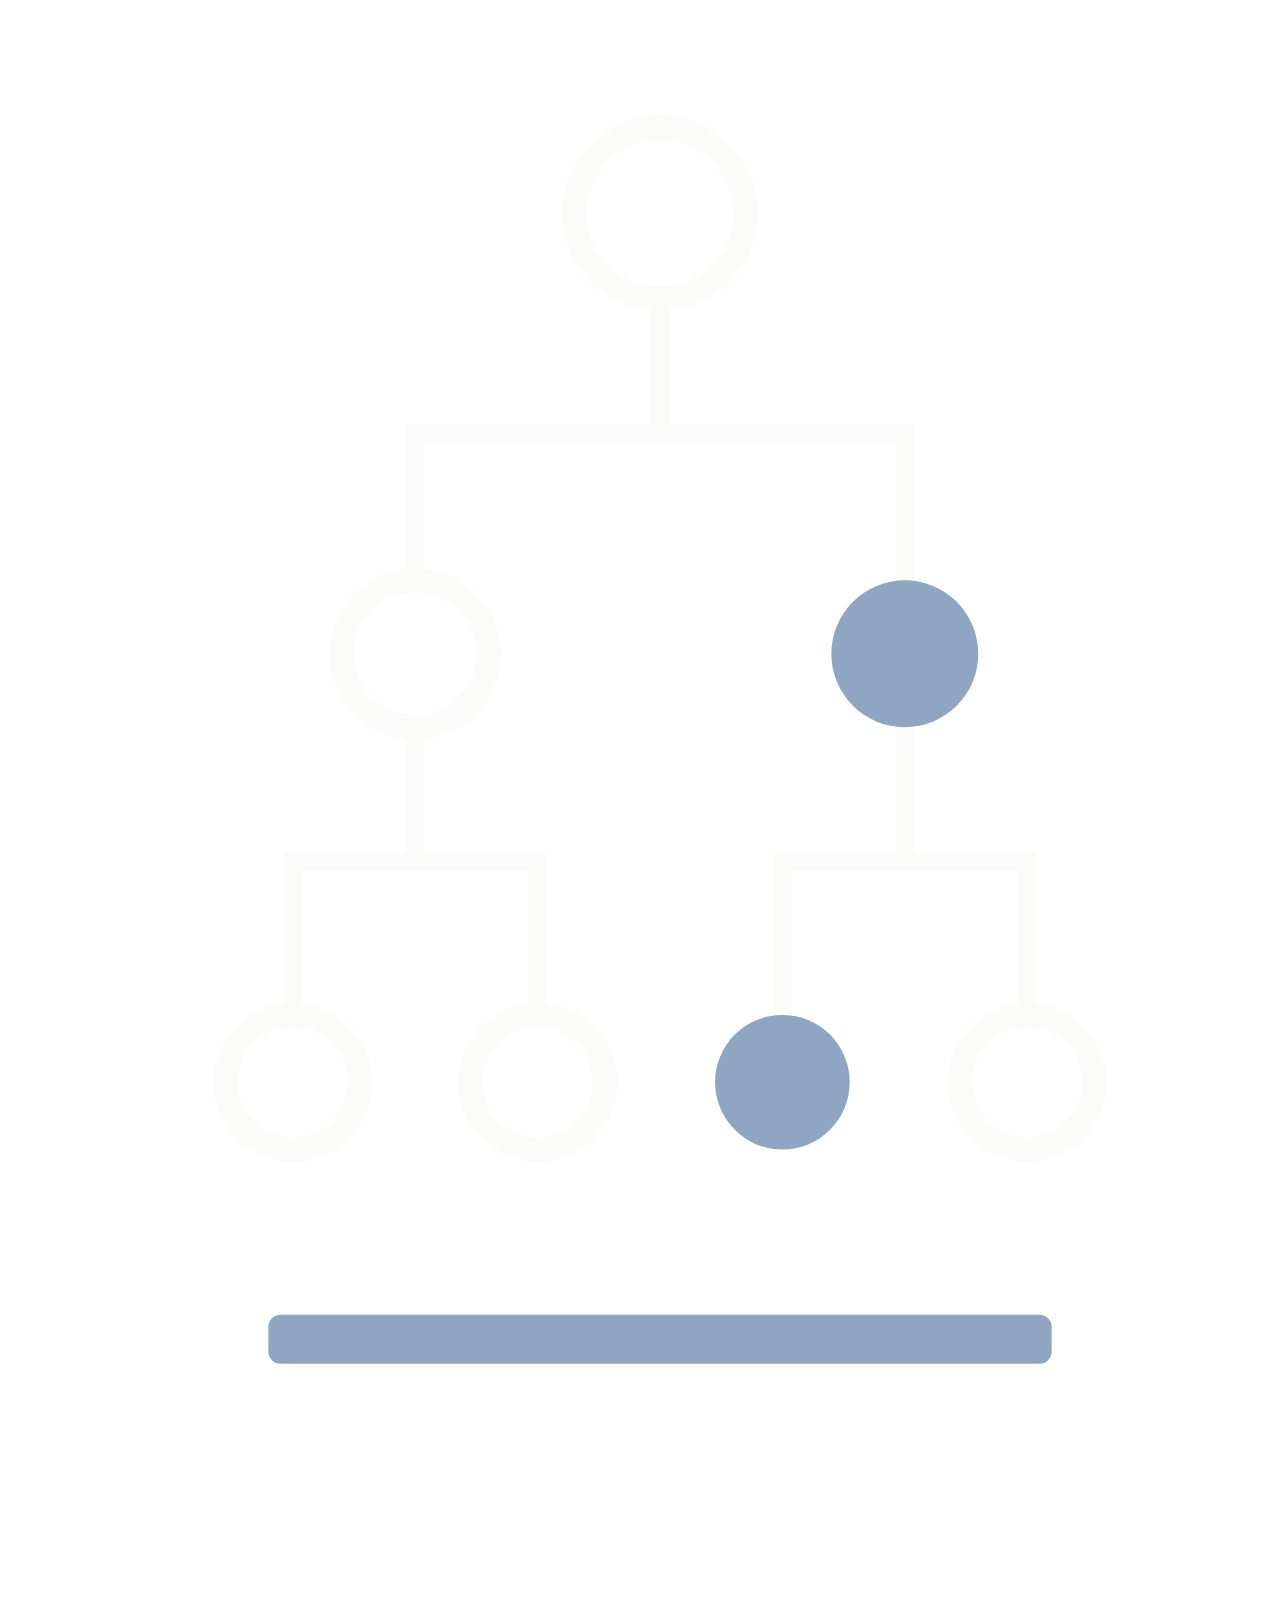
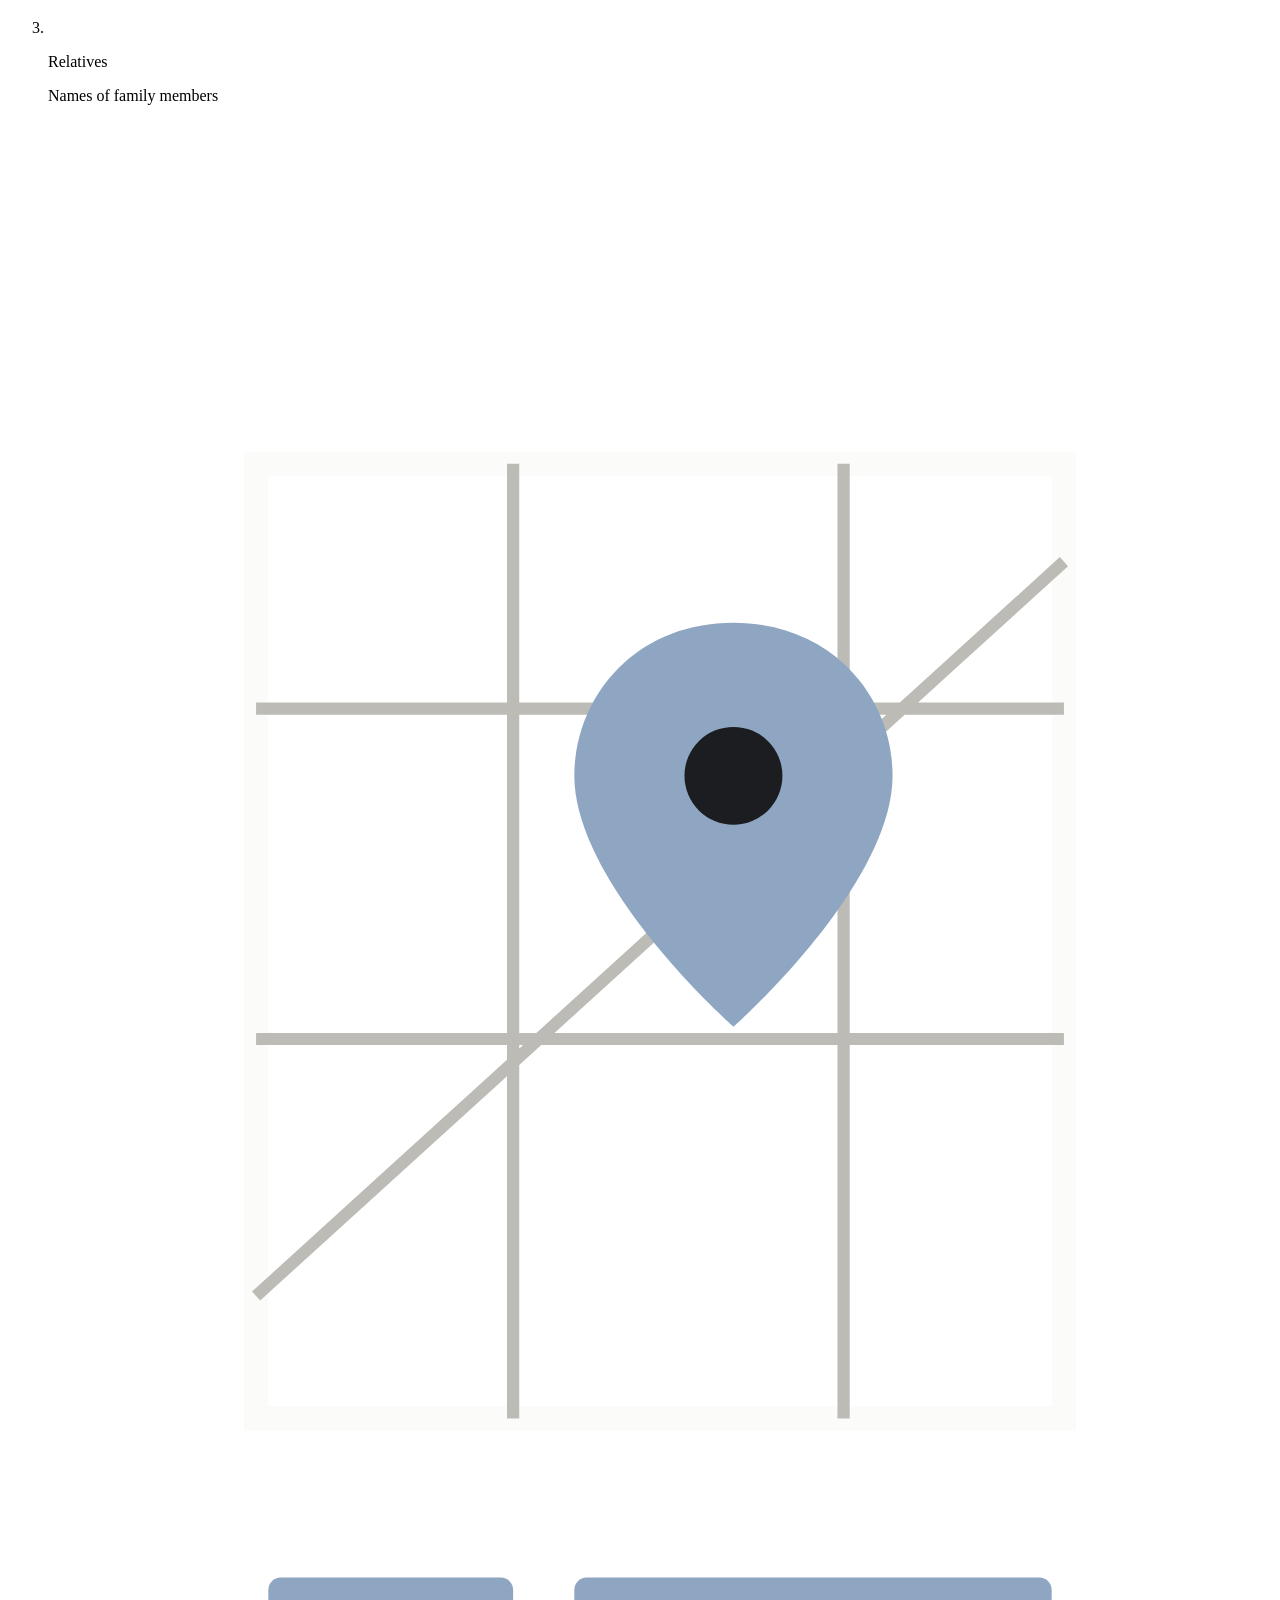
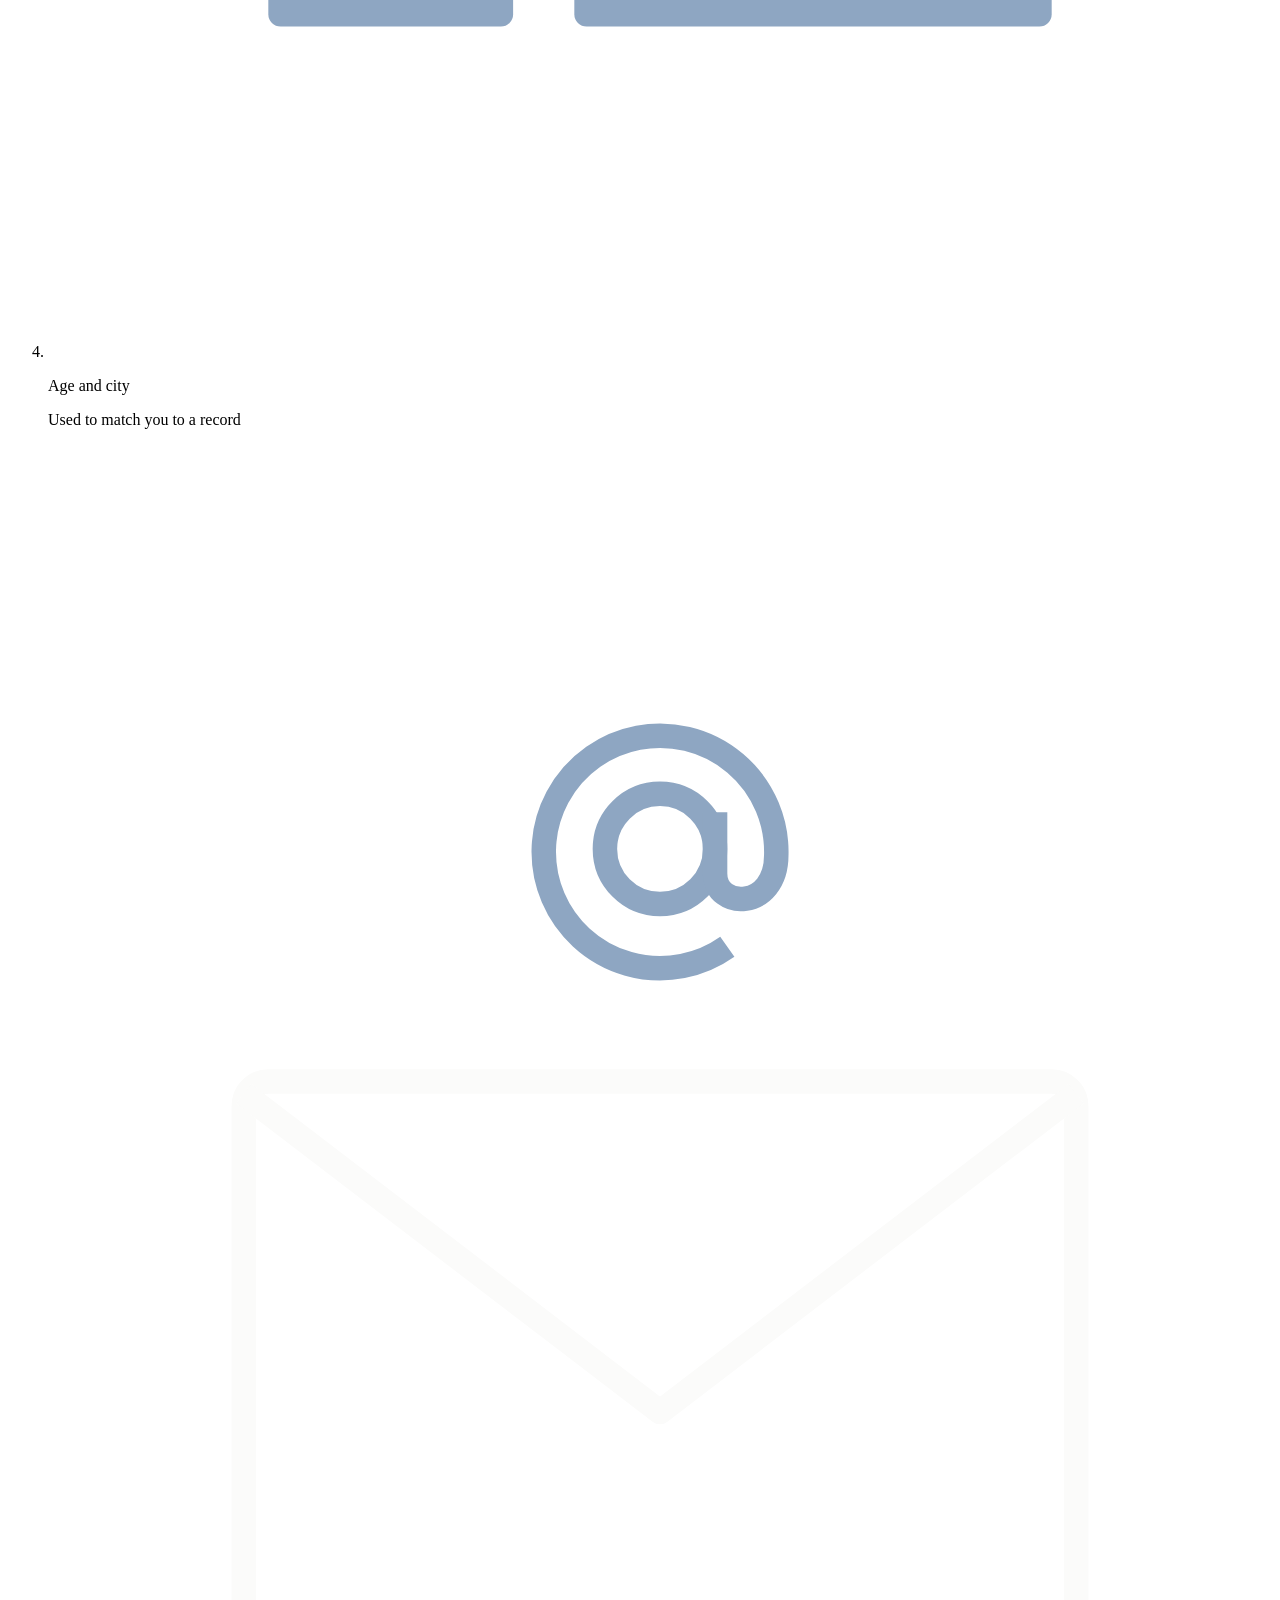
==== commit 393f462b: "Rebuild the landing in the jjettas design language" ====
--- a/webapp/static/index.html
+++ b/webapp/static/index.html
@@ -39,38 +39,149 @@
       <div id="page-error" class="notice error-notice" role="alert" hidden></div>
     </div>
 
-    <section id="welcome-view" class="welcome-view fx">
-      <div class="fx-stage" id="fx-stage">
-        <div class="fx-hero" data-tone="dark">
-          <div class="fx-field" id="fx-field" aria-hidden="true"></div>
-          <h1 class="fx-display fx-rise" id="hero-heading"><span class="fx-line">Your life.</span> <span class="fx-line">Less public.</span></h1>
-        </div>
-      </div>
-
-      <section class="fx-moments" id="fx-moments" data-tone="dark" aria-labelledby="moments-heading">
-        <div class="fx-moments-pin">
-          <p class="fx-giant" id="fx-giant" aria-hidden="true">On the list</p>
-          <h2 id="moments-heading" class="fx-sr">What data brokers publish about you</h2>
-          <div class="fx-track-wrap"><div class="fx-track" id="fx-track">
-          <figure class="fx-rcard" data-face="address"><div class="fx-rcard-frame"><div class="fx-rcard-face"><span class="fx-rcard-word">Home address</span><span class="fx-rcard-pattern"></span></div><i class="fx-sheen"></i></div><figcaption><b>Home address</b><span>People search, background check</span></figcaption></figure>
-          <figure class="fx-rcard" data-face="phone"><div class="fx-rcard-frame"><div class="fx-rcard-face"><span class="fx-rcard-word">Phone number</span><span class="fx-rcard-pattern"></span></div><i class="fx-sheen"></i></div><figcaption><b>Phone number</b><span>Caller ID, reverse lookup</span></figcaption></figure>
-          <figure class="fx-rcard" data-face="relatives"><div class="fx-rcard-frame"><div class="fx-rcard-face"><span class="fx-rcard-word">Relatives</span><span class="fx-rcard-pattern"></span></div><i class="fx-sheen"></i></div><figcaption><b>Relatives</b><span>Family trees, people search</span></figcaption></figure>
-          <figure class="fx-rcard" data-face="age"><div class="fx-rcard-frame"><div class="fx-rcard-face"><span class="fx-rcard-word">Age and city</span><span class="fx-rcard-pattern"></span></div><i class="fx-sheen"></i></div><figcaption><b>Age and city</b><span>Search results, directories</span></figcaption></figure>
-          <figure class="fx-rcard" data-face="email"><div class="fx-rcard-frame"><div class="fx-rcard-face"><span class="fx-rcard-word">Email</span><span class="fx-rcard-pattern"></span></div><i class="fx-sheen"></i></div><figcaption><b>Email</b><span>Marketing lists, data brokers</span></figcaption></figure>
-          <figure class="fx-rcard" data-face="accounts"><div class="fx-rcard-frame"><div class="fx-rcard-face"><span class="fx-rcard-word">Old accounts</span><span class="fx-rcard-pattern"></span></div><i class="fx-sheen"></i></div><figcaption><b>Old accounts</b><span>Sign-ups you forgot</span></figcaption></figure>
-          </div></div>
-          <div class="fx-yard"><span aria-hidden="true">0</span><span aria-hidden="true">15</span><span aria-hidden="true">30</span><span aria-hidden="true">45</span><b>Days a California business has to answer</b></div>
+    <section id="welcome-view" class="welcome-view jj">
+      <div class="jj-loader" id="jj-loader" aria-hidden="true">
+        <div class="jj-loader-panel">
+          <div class="jj-loader-mark"><svg viewBox="0 0 20 20"><path d="M2 5h16M2 10h11M2 15h6"/></svg><svg class="jj-loader-fill" viewBox="0 0 20 20"><path d="M2 5h16M2 10h11M2 15h6"/></svg></div>
+          <span class="jj-loader-pct" id="jj-pct">0</span>
+        </div>
+      </div>
+      <svg class="jj-defs" width="0" height="0" aria-hidden="true" focusable="false"><defs>
+        <filter id="jj-paper" x="-4%" y="-4%" width="108%" height="108%" color-interpolation-filters="sRGB"><feTurbulence type="fractalNoise" baseFrequency=".85" numOctaves="2" seed="3" result="n"/><feColorMatrix in="n" values="0 0 0 0 0 0 0 0 0 0 0 0 0 0 0 0 0 0 .1 0" result="g"/><feComposite in="g" in2="SourceGraphic" operator="in" result="gi"/><feTurbulence type="fractalNoise" baseFrequency=".008 .02" numOctaves="3" seed="8" result="s"/><feColorMatrix in="s" values="0 0 0 0 .3 0 0 0 0 .3 0 0 0 0 .31 0 0 0 .34 -.14" result="sh"/><feComposite in="sh" in2="SourceGraphic" operator="in" result="shi"/><feMerge><feMergeNode in="SourceGraphic"/><feMergeNode in="shi"/><feMergeNode in="gi"/></feMerge></filter>
+        <linearGradient id="jj-light" x1="0" y1="0" x2="1" y2="1"><stop offset="0" stop-color="#fff" stop-opacity=".5"/><stop offset=".45" stop-color="#fff" stop-opacity="0"/><stop offset="1" stop-color="#0e0f11" stop-opacity=".22"/></linearGradient>
+      </defs></svg>
+      <button class="jj-sound" id="jj-sound" type="button" aria-pressed="false" aria-label="Interface sounds"><i></i><i></i><i></i><i></i></button>
+
+      <div class="jj-stage" id="jj-stage">
+        <div class="jj-pin">
+          <div class="jj-hero" id="jj-hero" data-tone="light">
+            <div class="jj-hero-ghost" aria-hidden="true"><span>Erase</span><span>Erase</span></div>
+            <h1 class="jj-sr">Erase Me. Ask data broker sites to remove your personal information, and keep a record of every request.</h1>
+            <div class="jj-object" id="jj-object" aria-hidden="true">
+              <div class="jj-sheet jj-sheet-3" data-depth=".35"></div>
+              <div class="jj-sheet jj-sheet-2" data-depth=".6"></div>
+              <div class="jj-sheet jj-sheet-1" data-depth="1">
+                <div class="jj-ps-top"><i class="jj-ps-logo"></i><span>People search</span><span class="jj-ps-tag">Public profile</span></div>
+                <div class="jj-ps-name"><span class="jj-ps-label">Name</span><b class="jj-bar jj-bar-xl"></b><b class="jj-bar jj-bar-sub"></b></div>
+                <div class="jj-ps-body">
+                  <dl class="jj-ps-grid">
+                    <div class="jj-ps-row"><dt>Age</dt><dd><b class="jj-bar jj-w20"></b></dd></div>
+                    <div class="jj-ps-row jj-ps-address"><dt>Current address</dt><dd><b class="jj-bar jj-w90"></b><b class="jj-bar jj-w60"></b></dd><i class="jj-rub"></i></div>
+                    <div class="jj-ps-row"><dt>Phone</dt><dd><b class="jj-bar jj-w50"></b></dd></div>
+                    <div class="jj-ps-row"><dt>Email</dt><dd><b class="jj-bar jj-w70"></b></dd></div>
+                    <div class="jj-ps-row"><dt>Possible relatives</dt><dd class="jj-chips"><b></b><b></b><b></b></dd></div>
+                    <div class="jj-ps-row"><dt>Past cities</dt><dd><b class="jj-bar jj-w40"></b><b class="jj-bar jj-w55"></b></dd></div>
+                  </dl>
+                  <div class="jj-ps-map"><i></i></div>
+                </div>
+                <div class="jj-ps-foot"><span class="jj-ps-btn">View full report</span><b class="jj-bar jj-thin jj-w90"></b><b class="jj-bar jj-thin jj-w70"></b></div>
+              </div>
+            </div>
+            <div class="jj-hero-side jj-hero-left">
+              <div class="jj-mini" data-tilt>
+                <div class="jj-frame"><div class="jj-face"><svg viewBox="0 0 200 300" aria-hidden="true"><g fill="none" stroke="#fbfbfa" stroke-width="4" stroke-linejoin="round"><path d="M36 150 100 92l64 58"/><path d="M52 136v80h96v-80"/><path d="M88 216v-38h24v38"/><path d="M62 152h20v18H62zM118 152h20v18h-20z"/><path d="M128 108V92h14v30"/></g><g fill="#8ea6c2"><rect x="36" y="238" width="128" height="8" rx="2"/><rect x="36" y="254" width="86" height="8" rx="2"/></g></svg></div><i class="jj-sheen"></i></div>
+              </div>
+              <p>Your address, phone number and relatives can sit on sites you have never visited. Each one has its own way to ask for removal.</p>
+            </div>
+            <div class="jj-hero-side jj-hero-right">
+              <svg class="jj-sign" viewBox="0 0 240 160" aria-hidden="true"><path pathLength="1" d="M14 112c26-8 50-26 46-42s-30-8-34 16 18 42 44 30c16-8 24-24 30-36 4 14 2 32 0 46 6-22 16-40 28-42 10 0 6 24 4 40 8-24 18-38 30-38 10 2 6 26 6 42 8-10 22-24 46-30"/><path pathLength="1" d="M30 146c50-10 120-14 200-26"/></svg>
+              <p>Erase Me is a workspace for those requests. It opens the right form, fills in what it asks for and keeps the record.</p>
+            </div>
+          </div>
+
+          <section class="jj-moments" id="jj-moments" data-tone="dark" aria-labelledby="moments-heading">
+            <p class="jj-giant jj-giant-moments" data-fit="moments" aria-hidden="true">What they publish</p>
+            <h2 id="moments-heading" class="jj-sr">What data brokers publish about you</h2>
+            <div class="jj-track" id="jj-track">
+              <div class="jj-yard" aria-hidden="true"><span>0</span><span>15</span><span>30</span><span>45</span></div>
+              <ol class="jj-cards">
+                <li class="jj-card" data-tilt>
+                  <div class="jj-frame"><div class="jj-face"><svg viewBox="0 0 200 300" aria-hidden="true"><g fill="none" stroke="#fbfbfa" stroke-width="4" stroke-linejoin="round"><path d="M36 150 100 92l64 58"/><path d="M52 136v80h96v-80"/><path d="M88 216v-38h24v38"/><path d="M62 152h20v18H62zM118 152h20v18h-20z"/><path d="M128 108V92h14v30"/></g><g fill="#8ea6c2"><rect x="36" y="238" width="128" height="8" rx="2"/><rect x="36" y="254" width="86" height="8" rx="2"/></g></svg></div><i class="jj-sheen"></i></div>
+                  <p class="jj-card-title">Home address</p>
+                  <p class="jj-card-stat">Current and past streets</p>
+                </li>
+                <li class="jj-card" data-tilt>
+                  <div class="jj-frame"><div class="jj-face"><svg viewBox="0 0 200 300" aria-hidden="true"><rect x="60" y="52" width="80" height="160" rx="14" fill="none" stroke="#fbfbfa" stroke-width="4"/><rect x="72" y="70" width="56" height="34" rx="3" fill="#8ea6c2"/><g fill="#fbfbfa"><circle cx="80" cy="124" r="5"/><circle cx="100" cy="124" r="5"/><circle cx="120" cy="124" r="5"/><circle cx="80" cy="144" r="5"/><circle cx="100" cy="144" r="5"/><circle cx="120" cy="144" r="5"/><circle cx="80" cy="164" r="5"/><circle cx="100" cy="164" r="5"/><circle cx="120" cy="164" r="5"/><circle cx="100" cy="186" r="5"/></g><g fill="#8ea6c2"><rect x="36" y="238" width="128" height="8" rx="2"/><rect x="36" y="254" width="64" height="8" rx="2"/></g></svg></div><i class="jj-sheen"></i></div>
+                  <p class="jj-card-title">Phone number</p>
+                  <p class="jj-card-stat">Mobile and landline</p>
+                </li>
+                <li class="jj-card" data-tilt>
+                  <div class="jj-frame"><div class="jj-face"><svg viewBox="0 0 200 300" aria-hidden="true"><g fill="none" stroke="#fbfbfa" stroke-width="3"><path d="M100 82v22M60 128v-24h80v24M60 152v22M140 152v22M40 198v-24h40v24M120 198v-24h40v24"/></g><g fill="none" stroke="#fbfbfa" stroke-width="4"><circle cx="100" cy="68" r="14"/><circle cx="60" cy="140" r="12"/><circle cx="40" cy="210" r="11"/><circle cx="80" cy="210" r="11"/><circle cx="160" cy="210" r="11"/></g><circle cx="140" cy="140" r="12" fill="#8ea6c2"/><circle cx="120" cy="210" r="11" fill="#8ea6c2"/><g fill="#8ea6c2"><rect x="36" y="248" width="128" height="8" rx="2"/></g></svg></div><i class="jj-sheen"></i></div>
+                  <p class="jj-card-title">Relatives</p>
+                  <p class="jj-card-stat">Names of family members</p>
+                </li>
+                <li class="jj-card" data-tilt>
+                  <div class="jj-frame"><div class="jj-face"><svg viewBox="0 0 200 300" aria-hidden="true"><rect x="34" y="56" width="132" height="156" fill="none" stroke="#fbfbfa" stroke-width="4"/><g stroke="#bcbbb6" stroke-width="2"><path d="M34 96h132M34 150h132M76 56v156M130 56v156M34 192 166 72"/></g><path d="M112 82c-16 0-26 12-26 25 0 18 26 41 26 41s26-23 26-41c0-13-10-25-26-25z" fill="#8ea6c2"/><circle cx="112" cy="107" r="8" fill="#1c1d20"/><g fill="#8ea6c2"><rect x="36" y="238" width="40" height="8" rx="2"/><rect x="86" y="238" width="78" height="8" rx="2"/></g></svg></div><i class="jj-sheen"></i></div>
+                  <p class="jj-card-title">Age and city</p>
+                  <p class="jj-card-stat">Used to match you to a record</p>
+                </li>
+                <li class="jj-card" data-tilt>
+                  <div class="jj-frame"><div class="jj-face"><svg viewBox="0 0 200 300" aria-hidden="true"><g fill="none" stroke="#fbfbfa" stroke-width="4" stroke-linejoin="round"><rect x="32" y="104" width="136" height="96" rx="4"/><path d="m32 106 68 52 68-52"/></g><g fill="none" stroke="#8ea6c2" stroke-width="4"><circle cx="100" cy="66" r="9"/><path d="M109 60v10c0 6 10 6 10-3a19 19 0 1 0-8 15"/></g><g fill="#8ea6c2"><rect x="36" y="238" width="128" height="8" rx="2"/><rect x="36" y="254" width="96" height="8" rx="2"/></g></svg></div><i class="jj-sheen"></i></div>
+                  <p class="jj-card-title">Email</p>
+                  <p class="jj-card-stat">Personal and work addresses</p>
+                </li>
+                <li class="jj-card" data-tilt>
+                  <div class="jj-frame"><div class="jj-face"><svg viewBox="0 0 200 300" aria-hidden="true"><g fill="#1c1d20" stroke="#bcbbb6" stroke-width="3"><rect x="60" y="56" width="104" height="76" rx="6"/><rect x="48" y="90" width="104" height="76" rx="6"/></g><rect x="36" y="124" width="104" height="80" rx="6" fill="#1c1d20" stroke="#fbfbfa" stroke-width="4"/><rect x="48" y="140" width="80" height="16" rx="3" fill="none" stroke="#fbfbfa" stroke-width="3"/><g fill="#fbfbfa"><circle cx="58" cy="182" r="4"/><circle cx="72" cy="182" r="4"/><circle cx="86" cy="182" r="4"/><circle cx="100" cy="182" r="4"/></g><g fill="#8ea6c2"><rect x="36" y="238" width="128" height="8" rx="2"/><rect x="36" y="254" width="52" height="8" rx="2"/></g></svg></div><i class="jj-sheen"></i></div>
+                  <p class="jj-card-title">Old accounts</p>
+                  <p class="jj-card-stat">Sign-ups you forgot about</p>
+                </li>
+              </ol>
+              <p class="jj-yard-note">Day 45. A California business has 45 calendar days to answer a deletion request. Cal. Civ. Code 1798.130.</p>
+            </div>
+          </section>
+        </div>
+      </div>
+
+      <section class="jj-quote" id="jj-quote" data-tone="dark" aria-labelledby="quote-heading">
+        <div class="jj-quote-pin">
+          <span class="jj-quote-marks" aria-hidden="true">&ldquo;&rdquo;</span>
+          <h2 id="quote-heading" class="jj-quote-text"><span class="jj-q-dots" aria-hidden="true">Your address<br>should not be<br>one search away</span><span class="jj-q-solid">Your address<br>should not be<br>one search away</span></h2>
+          <p class="jj-quote-sub">Brokers copy records and sell them back as a profile. In California, a business has 45 calendar days to answer a deletion request.</p>
+          <div class="jj-prints" aria-hidden="true">
+            <div class="jj-print jj-print-1"><svg viewBox="0 0 300 360"><g filter="url(#jj-paper)"><rect width="300" height="360" fill="#1c1d20"/><rect width="300" height="44" fill="#4c4b47"/><rect x="18" y="16" width="90" height="12" rx="3" fill="#bcbbb6"/><rect x="196" y="12" width="86" height="20" rx="10" fill="#8ea6c2"/><g fill="#bcbbb6"><circle cx="40" cy="92" r="18"/><circle cx="40" cy="160" r="18"/><circle cx="40" cy="228" r="18"/><circle cx="40" cy="296" r="18"/></g><g fill="#fbfbfa"><rect x="72" y="80" width="150" height="10" rx="2"/><rect x="72" y="148" width="120" height="10" rx="2"/><rect x="72" y="216" width="164" height="10" rx="2"/><rect x="72" y="284" width="136" height="10" rx="2"/></g><g fill="#8b8a85"><rect x="72" y="98" width="190" height="7" rx="2"/><rect x="72" y="166" width="170" height="7" rx="2"/><rect x="72" y="234" width="200" height="7" rx="2"/><rect x="72" y="302" width="150" height="7" rx="2"/></g></g></svg></div>
+            <div class="jj-print jj-print-2"><svg viewBox="0 0 300 360"><g filter="url(#jj-paper)"><rect width="300" height="360" fill="#bcbbb6"/><g fill="#e6e5e1"><rect x="14" y="14" width="96" height="84"/><rect x="128" y="14" width="158" height="84"/><rect x="14" y="116" width="62" height="110"/><rect x="94" y="116" width="110" height="110"/><rect x="222" y="116" width="64" height="110"/><rect x="14" y="244" width="140" height="102"/><rect x="172" y="244" width="114" height="102"/></g><path d="M-10 330 310 40" stroke="#fbfbfa" stroke-width="16"/><path d="M150 112c-22 0-36 16-36 34 0 26 36 58 36 58s36-32 36-58c0-18-14-34-36-34z" fill="#3f5a7a"/><circle cx="150" cy="146" r="12" fill="#fbfbfa"/></g></svg></div>
+            <div class="jj-print jj-print-3"><svg viewBox="0 0 300 360"><g filter="url(#jj-paper)"><rect width="300" height="360" fill="#fbfbfa"/><rect x="22" y="24" width="150" height="16" rx="3" fill="#0e0f11"/><rect x="22" y="50" width="220" height="8" rx="2" fill="#8b8a85"/><g fill="none" stroke="#0e0f11" stroke-width="2"><rect x="22" y="86" width="256" height="34" rx="4"/><rect x="22" y="146" width="256" height="34" rx="4"/><rect x="22" y="206" width="120" height="34" rx="4"/><rect x="158" y="206" width="120" height="34" rx="4"/><rect x="22" y="262" width="18" height="18" rx="3"/></g><g fill="#4c4b47"><rect x="22" y="74" width="60" height="6" rx="2"/><rect x="22" y="134" width="80" height="6" rx="2"/><rect x="22" y="194" width="40" height="6" rx="2"/><rect x="158" y="194" width="50" height="6" rx="2"/><rect x="50" y="267" width="190" height="8" rx="2"/></g><path d="m26 271 5 5 8-10" fill="none" stroke="#3f5a7a" stroke-width="3"/><rect x="22" y="302" width="150" height="38" rx="19" fill="#3f5a7a"/></g></svg></div>
+          </div>
         </div>
       </section>
 
-      <section class="fx-ash start" id="start" data-tone="ash" aria-labelledby="start-heading">
-        <p class="fx-chapter"><span>About the workspace</span><span>Chapter 02</span></p>
-        <h2 id="start-heading" class="fx-display fx-display-md fx-center">Take it off the list.<br>Keep the record.</h2>
-        <p class="fx-clock" aria-hidden="true">45 days</p>
-        <div class="fx-start-grid">
-          <div class="start-copy">
-            <p class="fx-lead">Make requests to the sites holding your information.</p>
+      <section class="jj-feature" id="jj-feature" data-tone="dark" aria-labelledby="how-heading">
+        <div class="jj-feature-pin">
+          <p class="jj-giant jj-giant-feature" data-fit="feature" aria-hidden="true">Requests</p>
+          <h2 id="how-heading" class="jj-sr">How Erase Me works</h2>
+          <div class="jj-objects" aria-hidden="true">
+            <div class="jj-fobj is-on" data-step="0"><svg viewBox="0 0 560 460"><g filter="url(#jj-paper)"><g transform="rotate(-6 250 230)"><rect x="80" y="70" width="330" height="330" rx="10" fill="#0e0f11" opacity=".18" transform="translate(10 14)"/><rect x="80" y="70" width="330" height="330" rx="10" fill="#fbfbfa"/><rect x="108" y="100" width="150" height="18" rx="3" fill="#0e0f11"/><g fill="#bcbbb6"><rect x="108" y="140" width="270" height="10" rx="2"/><rect x="108" y="178" width="210" height="10" rx="2"/><rect x="108" y="216" width="250" height="10" rx="2"/><rect x="108" y="254" width="180" height="10" rx="2"/><rect x="108" y="292" width="230" height="10" rx="2"/><rect x="108" y="330" width="150" height="10" rx="2"/></g></g><circle cx="330" cy="210" r="104" fill="#e6e5e1" fill-opacity=".9"/><g fill="#3f5a7a"><rect x="262" y="186" width="136" height="16" rx="3"/><rect x="262" y="216" width="96" height="16" rx="3"/></g><circle cx="330" cy="210" r="104" fill="none" stroke="#1c1d20" stroke-width="22"/><path d="m404 286 92 96" stroke="#1c1d20" stroke-width="34" stroke-linecap="round"/><path d="m404 286 92 96" stroke="#4c4b47" stroke-width="10" stroke-linecap="round"/><circle cx="330" cy="210" r="93" fill="url(#jj-light)"/></g></svg></div>
+            <div class="jj-fobj" data-step="1"><svg viewBox="0 0 560 460"><g filter="url(#jj-paper)"><g transform="rotate(5 280 250)"><rect x="96" y="40" width="300" height="290" rx="6" fill="#fbfbfa"/><text x="124" y="92" font-family="Mono,monospace" font-size="17" font-weight="600" letter-spacing="2.5" fill="#0e0f11">DELETION REQUEST</text><g fill="#bcbbb6"><rect x="124" y="116" width="240" height="9" rx="2"/><rect x="124" y="140" width="210" height="9" rx="2"/><rect x="124" y="164" width="230" height="9" rx="2"/><rect x="124" y="188" width="150" height="9" rx="2"/></g><rect x="300" y="210" width="64" height="64" fill="none" stroke="#3f5a7a" stroke-width="4"/><path d="m314 244 12 12 24-28" fill="none" stroke="#3f5a7a" stroke-width="5"/><path d="M60 210h440v220H60z" fill="#bcbbb6"/><path d="m60 210 220 130 220-130" fill="#e6e5e1"/><path d="m60 430 170-120M500 430 330 310" stroke="#8b8a85" stroke-width="3" fill="none"/><path d="M60 210h440v220H60z" fill="url(#jj-light)"/><path d="m60 210 220 130 220-130" fill="none" stroke="#0e0f11" stroke-opacity=".12" stroke-width="6"/></g></g></svg></div>
+            <div class="jj-fobj" data-step="2"><svg viewBox="0 0 560 460"><g filter="url(#jj-paper)"><g transform="rotate(-3 280 230)"><rect x="110" y="30" width="330" height="410" rx="8" fill="#fbfbfa"/><rect x="110" y="30" width="330" height="410" rx="8" fill="url(#jj-light)" opacity=".5"/><rect x="140" y="64" width="170" height="20" rx="3" fill="#0e0f11"/><g fill="#bcbbb6"><rect x="140" y="112" width="70" height="9" rx="2"/><rect x="140" y="214" width="120" height="9" rx="2"/><rect x="140" y="262" width="200" height="9" rx="2"/><rect x="140" y="310" width="160" height="9" rx="2"/><rect x="140" y="358" width="220" height="9" rx="2"/></g><rect x="128" y="140" width="292" height="50" rx="25" fill="#e6e5e1"/><g fill="#bcbbb6" fill-opacity=".45"><rect x="140" y="152" width="230" height="10" rx="2"/><rect x="140" y="170" width="150" height="10" rx="2"/></g></g><circle cx="410" cy="330" r="70" fill="none" stroke="#3f5a7a" stroke-width="8"/><path d="m376 330 24 24 46-50" fill="none" stroke="#3f5a7a" stroke-width="10" stroke-linecap="round" stroke-linejoin="round"/></g></svg></div>
+          </div>
+          <div class="jj-steps">
+            <div class="jj-dots" role="group" aria-label="Steps">
+              <button type="button" class="jj-dot is-on" data-go="0" aria-label="Find" aria-current="step"></button>
+              <button type="button" class="jj-dot" data-go="1" aria-label="Request"></button>
+              <button type="button" class="jj-dot" data-go="2" aria-label="Verify"></button>
+            </div>
+            <ol class="jj-step-list">
+              <li class="jj-step is-on" data-step="0"><h3>Find your listings</h3><p>Open the broker’s search and check that the listing is yours. Use your name together with an age or location before requesting removal.</p></li>
+              <li class="jj-step" data-step="1"><h3>Ask each site to remove them</h3><p>Open the official form. Supported routes can use the browser companion to fill required fields. Complete any broker email or verification step yourself.</p></li>
+              <li class="jj-step" data-step="2"><h3>Check that the page is gone</h3><p>Save the broker’s response and recheck the original listing. Your report stays distinct from an independently verified removal.</p></li>
+            </ol>
+          </div>
+          <a class="jj-pill jj-pill-light jj-pill-md jj-feature-pill" href="#start"><span>Open workspace</span></a>
+          <div class="jj-marquee" aria-hidden="true"><div class="jj-marquee-row"><span>Home address</span><span>Phone number</span><span>Relatives</span><span>Age</span><span>Past cities</span><span>Email</span><span>Old accounts</span><span>Workplace</span><span>Property records</span><span>Social profiles</span><span>Home address</span><span>Phone number</span><span>Relatives</span><span>Age</span><span>Past cities</span><span>Email</span><span>Old accounts</span><span>Workplace</span><span>Property records</span><span>Social profiles</span></div></div>
+        </div>
+      </section>
+
+      <section class="jj-start start" id="start" data-tone="light" aria-labelledby="start-heading">
+        <h2 id="start-heading" class="jj-headline" data-reveal>Take it off the list.<br><em>Keep the record.</em></h2>
+        <div class="jj-start-grid">
+          <div class="start-copy" data-reveal>
+            <p class="jj-lead">Make requests to the sites holding your information.</p>
             <p class="section-lede">Each broker has its own removal process. This workspace opens the right form, supplies the required details and records the response. A request and a verified removal are different stages.</p>
+            <ul class="fact-list">
+              <li><b>Stored</b><span>In your browser workspace.</span></li>
+              <li><b>Sent</b><span>Only the fields a removal form asks for.</span></li>
+              <li><b>Counted</b><span>A removal, once the listing is actually gone.</span></li>
+            </ul>
           </div>
           <div class="onboarding-column">
             <section id="signup-panel" class="form-card" aria-labelledby="signup-heading">
@@ -92,7 +203,6 @@
               </form>
               <p class="card-footnote">Use your own email address for broker replies. Complete broker verification steps when required. No ID uploads.</p>
               <p class="login-switch">Already started? <button id="show-login" class="inline-button" type="button">Log in</button></p>
-
               </div>
             </section>
 
@@ -108,7 +218,6 @@
                 <p id="login-error" class="form-error" role="alert" hidden></p>
               </form>
               <p class="login-switch">New here? <button id="show-signup" class="inline-button" type="button">Get started</button></p>
-
               </div>
             </section>
 
@@ -125,32 +234,11 @@
                 <p id="verification-error" class="form-error" role="alert" hidden></p>
               </form>
               <p class="login-switch"><button id="back-to-login" class="inline-button" type="button">Use a different email or request a new code</button></p>
-
               </div>
             </section>
           </div>
-          <ul class="fact-list">
-            <li><b>Stored</b><span>In your browser workspace.</span></li>
-            <li><b>Sent</b><span>Only the fields a removal form asks for.</span></li>
-            <li><b>Counted</b><span>A removal, once the listing is actually gone.</span></li>
-          </ul>
         </div>
       </section>
-
-      <section class="fx-white how" id="how" data-tone="light" aria-labelledby="how-heading">
-        <article class="fx-chapter-card" id="fx-chapter-card">
-          <p class="fx-chapter"><span>About the process</span><span>Chapter 03</span></p>
-          <h2 id="how-heading" class="fx-display">It starts with one site <i class="fx-crest fx-crest-inline" aria-hidden="true"></i><br>It rarely stays one.</h2>
-          <p class="fx-card-sub">You choose when to begin. Broker verification stays with you. Nothing comes back to run in the background.</p>
-          <ol class="step-rows">
-            <li><span class="step-label">Find</span><h3>Search for your listings</h3><p>Open the broker’s search and check that the listing is yours. Use your name together with an age or location before requesting removal.</p></li>
-            <li><span class="step-label">Request</span><h3>Ask each site to remove them</h3><p>Open the official form. Supported routes can use the browser companion to fill required fields. Complete any broker email or verification step yourself.</p></li>
-            <li><span class="step-label">Verify</span><h3>Check that the page is gone</h3><p>Save the broker’s response and recheck the original listing. Your report stays distinct from an independently verified removal.</p></li>
-          </ol>
-        </article>
-      </section>
-
-      <div class="fx-dock" id="fx-dock" data-theme="dark"><svg class="brand-mark" viewBox="0 0 20 20" aria-hidden="true"><path d="M2 5h16M2 10h11M2 15h6"/></svg><a class="fx-dock-button" href="#signup-panel">Get started</a></div>
     </section>
 
     <section id="dashboard-view" class="dashboard-view" aria-labelledby="dashboard-heading" hidden>
@@ -240,28 +328,29 @@
     </section>
   </main>
 
-  <footer class="site-footer" data-tone="light">
-    <div class="footer-inner">
-      <nav class="fx-footer-panel" aria-label="Footer">
-        <a class="brand" href="/" aria-label="Erase Me home">
-          <svg class="brand-mark" viewBox="0 0 20 20" aria-hidden="true"><path d="M2 5h16M2 10h11M2 15h6"/></svg>
-          <span>Erase Me</span>
-        </a>
-        <ul class="fx-footer-links">
-          <li><a class="fx-roll" data-label="Workspace" href="#signup-panel">Workspace</a></li>
-          <li><a class="fx-roll" data-label="Companion" href="/companion.html">Companion</a></li>
-          <li><a class="fx-roll" data-label="Source" href="https://github.com/Arnav66692/erase-me">Source</a></li>
-          <li><a class="fx-roll" data-label="Agent skill" href="https://github.com/Arnav66692/erase-me#agent-skill">Agent skill</a></li>
-        </ul>
+  <footer class="site-footer jj-footer" data-tone="dark">
+    <nav class="jj-footer-panel" aria-label="Footer">
+      <a class="brand" href="/" aria-label="Erase Me home">
+        <svg class="brand-mark" viewBox="0 0 20 20" aria-hidden="true"><path d="M2 5h16M2 10h11M2 15h6"/></svg>
+      </a>
+      <ul class="jj-footer-links">
+        <li><a class="jj-roll" data-label="Workspace" href="#signup-panel"><span>Workspace</span></a></li>
+        <li><a class="jj-roll" data-label="How it works" href="#jj-feature"><span>How it works</span></a></li>
+        <li><a class="jj-roll" data-label="Companion" href="/companion.html"><span>Companion</span></a></li>
+        <li><a class="jj-roll" data-label="Source" href="https://github.com/Arnav66692/erase-me"><span>Source</span></a></li>
+        <li><a class="jj-roll" data-label="Agent skill" href="https://github.com/Arnav66692/erase-me#agent-skill"><span>Agent skill</span></a></li>
+      </ul>
+      <div class="jj-footer-legal">
         <p>Removal depends on each site. Public records and every copy of your information cannot be erased.</p>
         <span class="footer-note">Open source, MIT</span>
-      </nav>
-      <div class="fx-closing">
-        <p class="fx-display">Start with one site.</p>
-        <a class="button button-primary" href="#signup-panel"><span>Get started</span></a>
-      </div>
-    </div>
-    <div class="footer-signature" aria-hidden="true"><span>Keep your life</span><span>yours.</span></div>
+      </div>
+    </nav>
+    <div class="jj-closing">
+      <svg class="jj-sign jj-sign-footer" viewBox="0 0 240 160" aria-hidden="true"><path pathLength="1" d="M14 112c26-8 50-26 46-42s-30-8-34 16 18 42 44 30c16-8 24-24 30-36 4 14 2 32 0 46 6-22 16-40 28-42 10 0 6 24 4 40 8-24 18-38 30-38 10 2 6 26 6 42 8-10 22-24 46-30"/><path pathLength="1" d="M30 146c50-10 120-14 200-26"/></svg>
+      <p class="jj-closing-head">Start with<br>one site.</p>
+      <a class="jj-pill jj-pill-cta jj-pill-lg" href="#signup-panel"><span>Get started</span></a>
+    </div>
+    <div class="jj-footer-object" aria-hidden="true"><div class="jj-sheet jj-sheet-mini"><div class="jj-ps-top"><i class="jj-ps-logo"></i><span>People search</span></div><b class="jj-bar jj-bar-xl"></b><i class="jj-rub jj-rub-on"></i><b class="jj-bar jj-w70"></b><b class="jj-bar jj-w50"></b><b class="jj-bar jj-w90"></b><b class="jj-bar jj-w40"></b></div></div>
   </footer>
 
   <dialog id="privacy-dialog" aria-labelledby="privacy-heading">
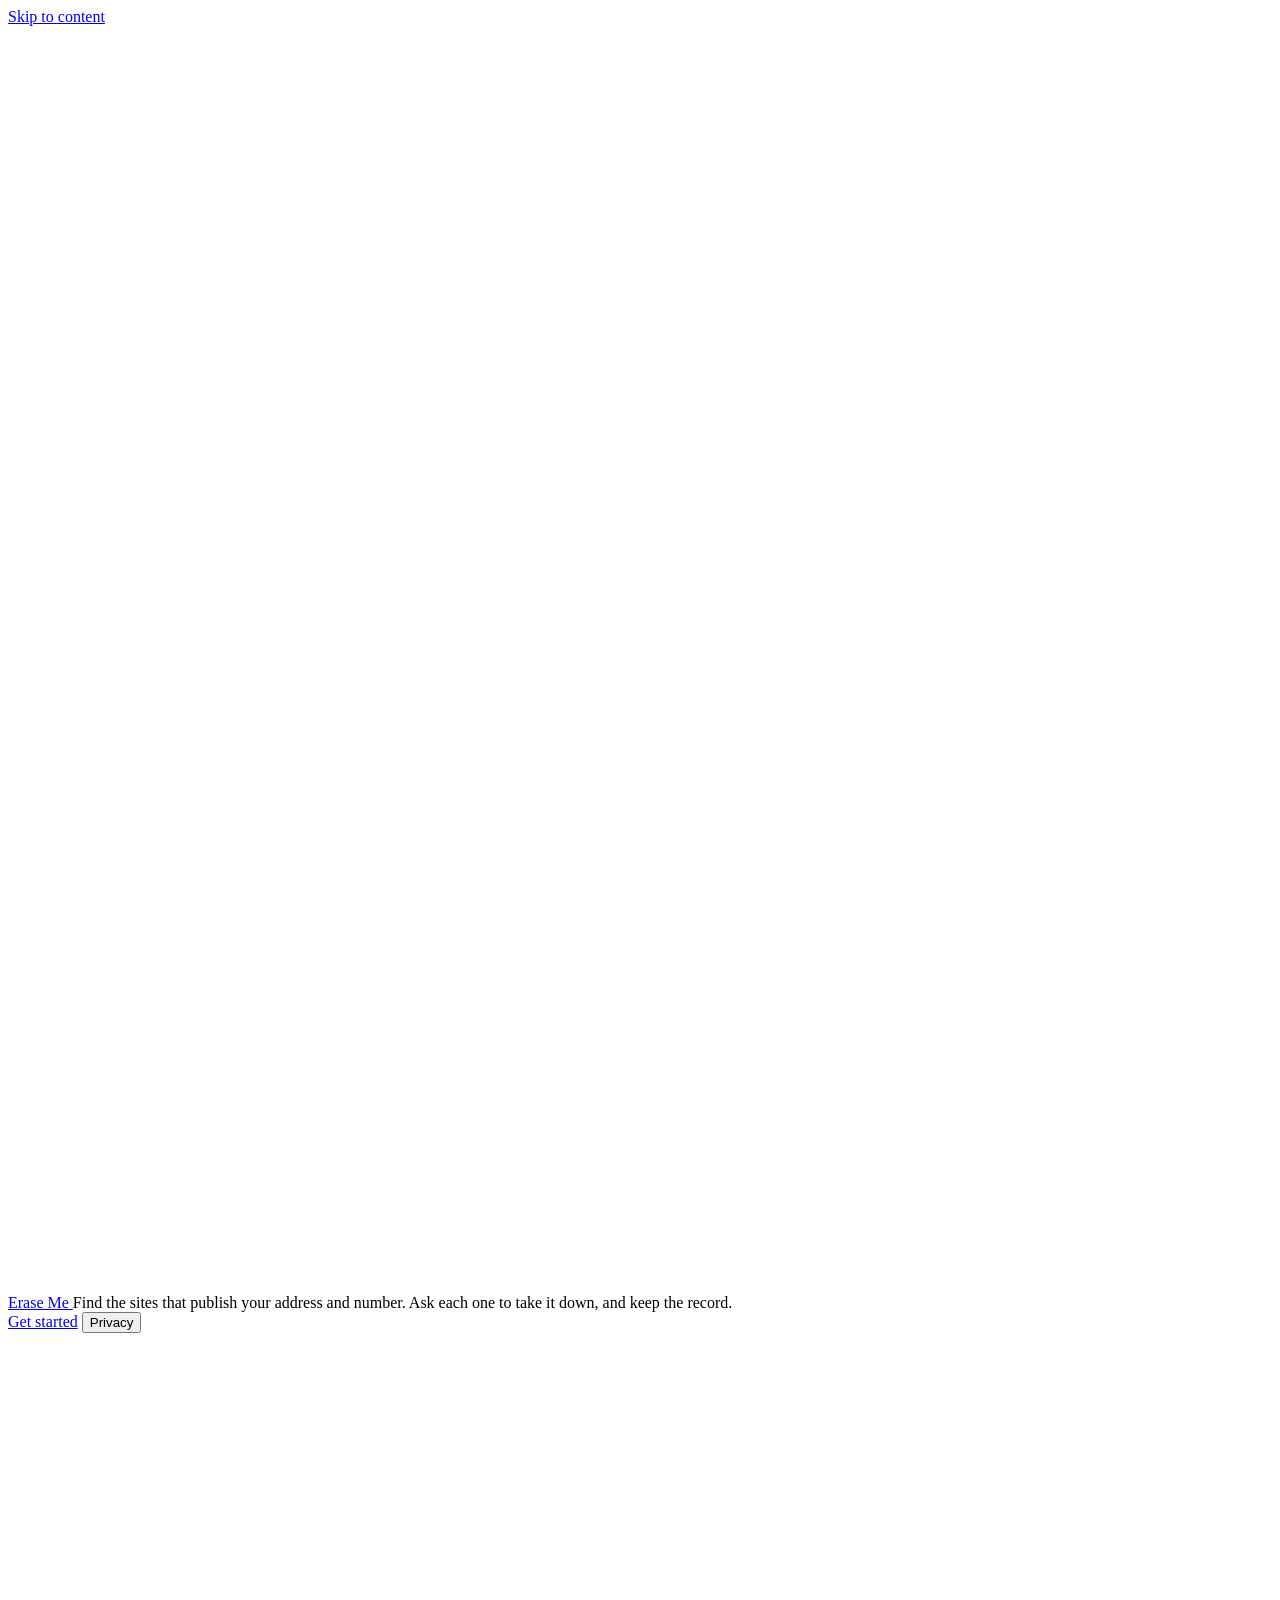
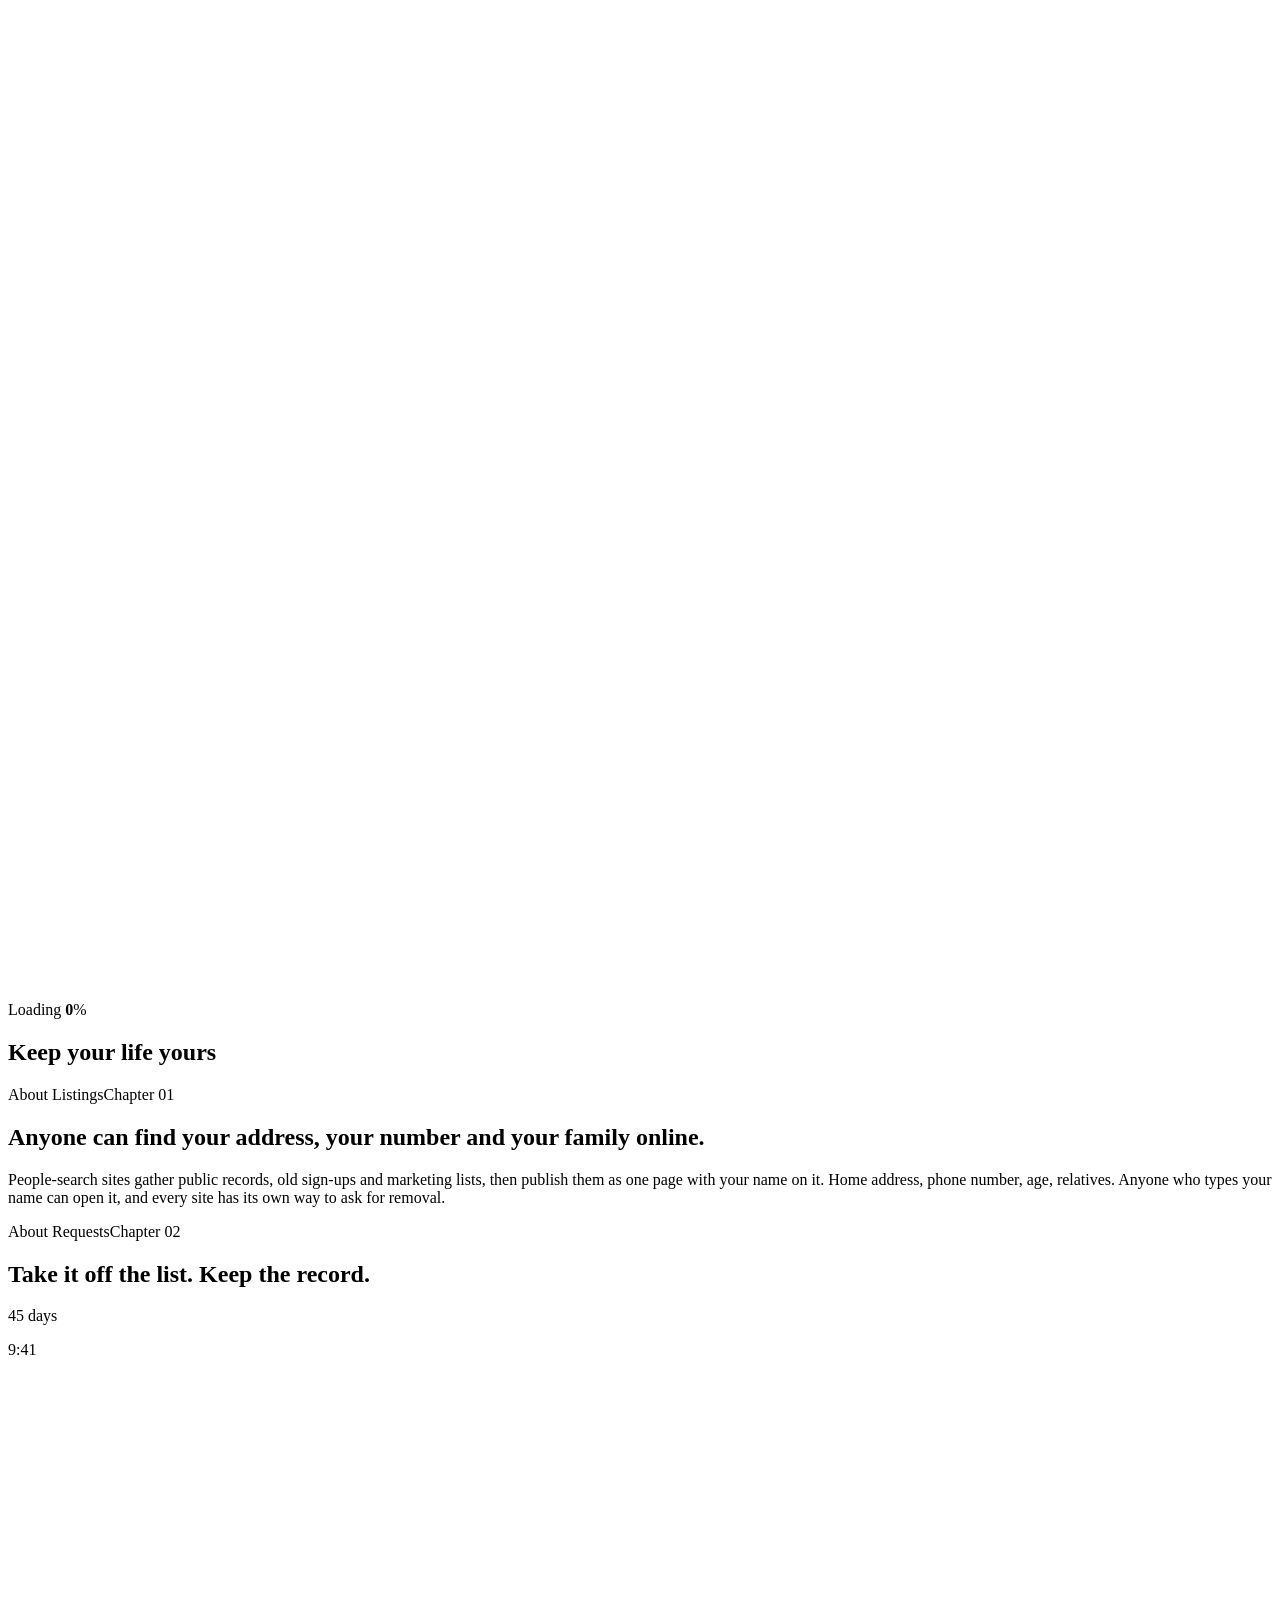
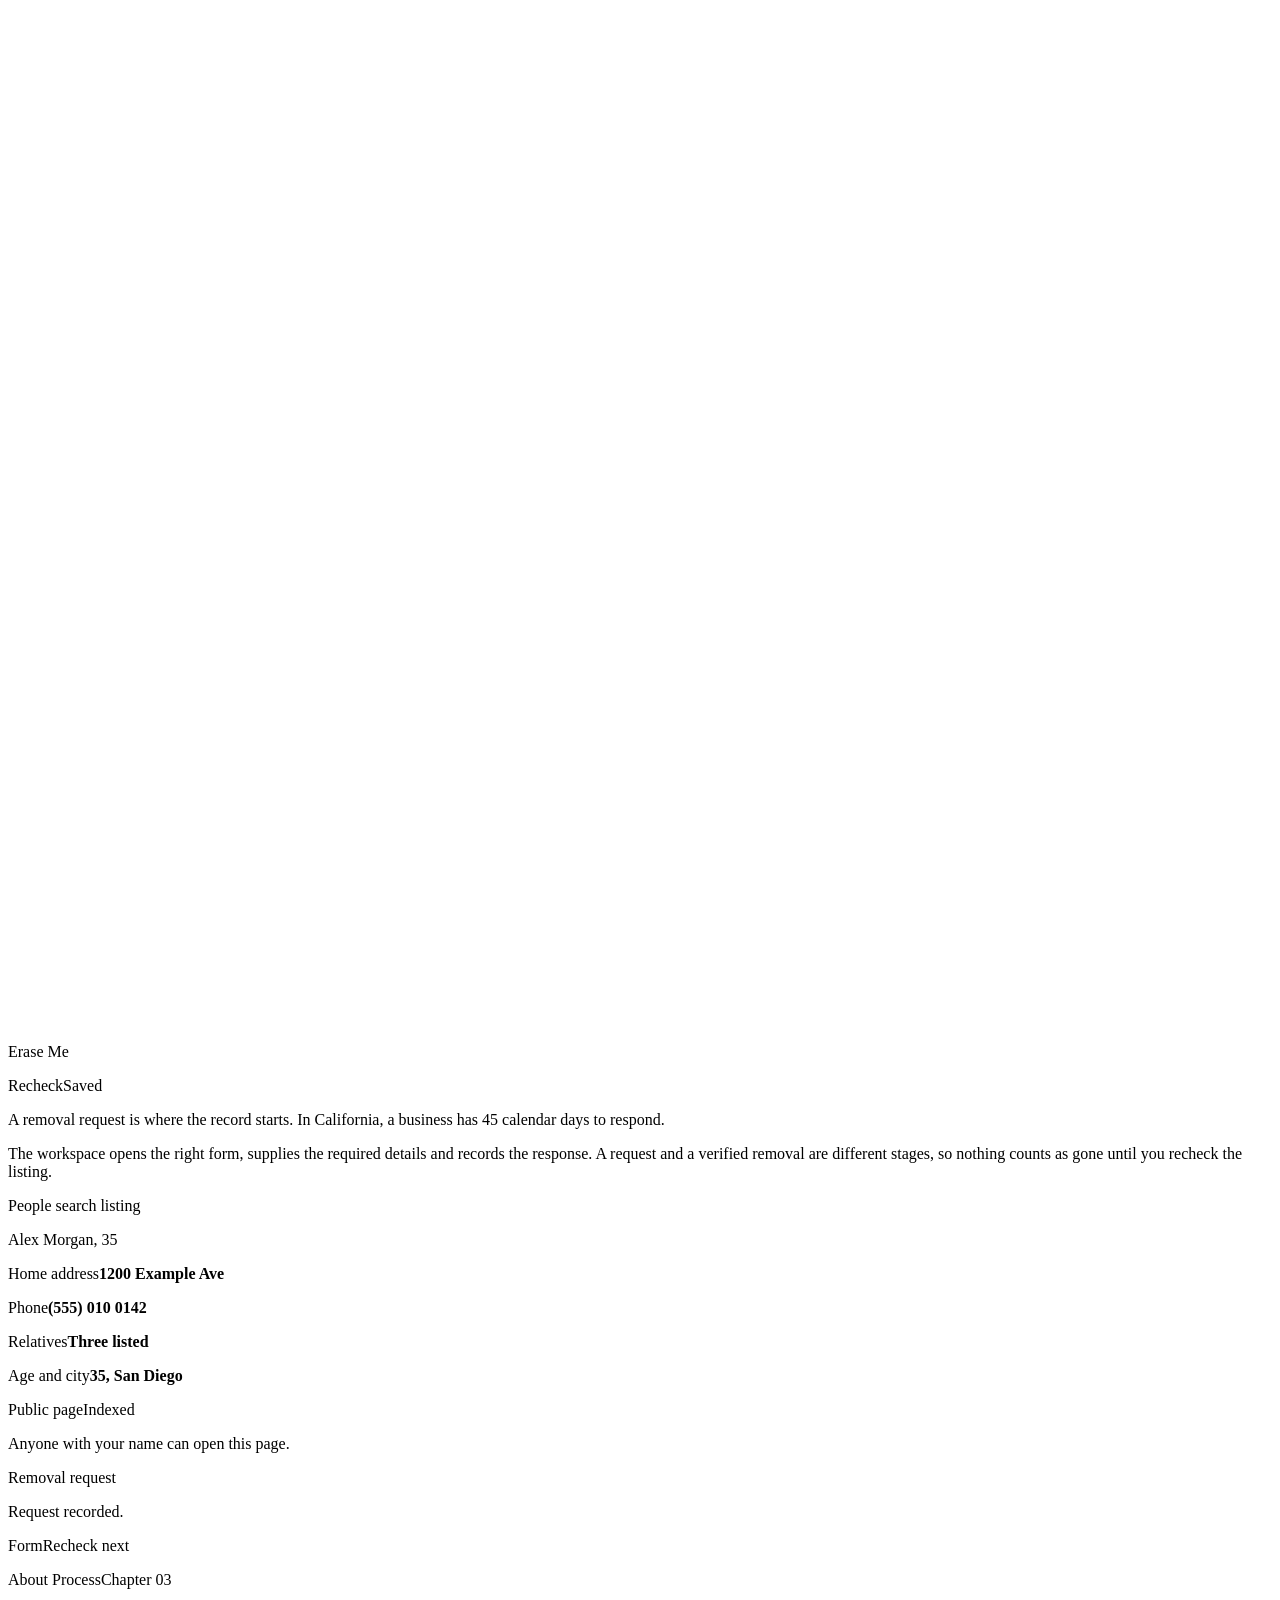
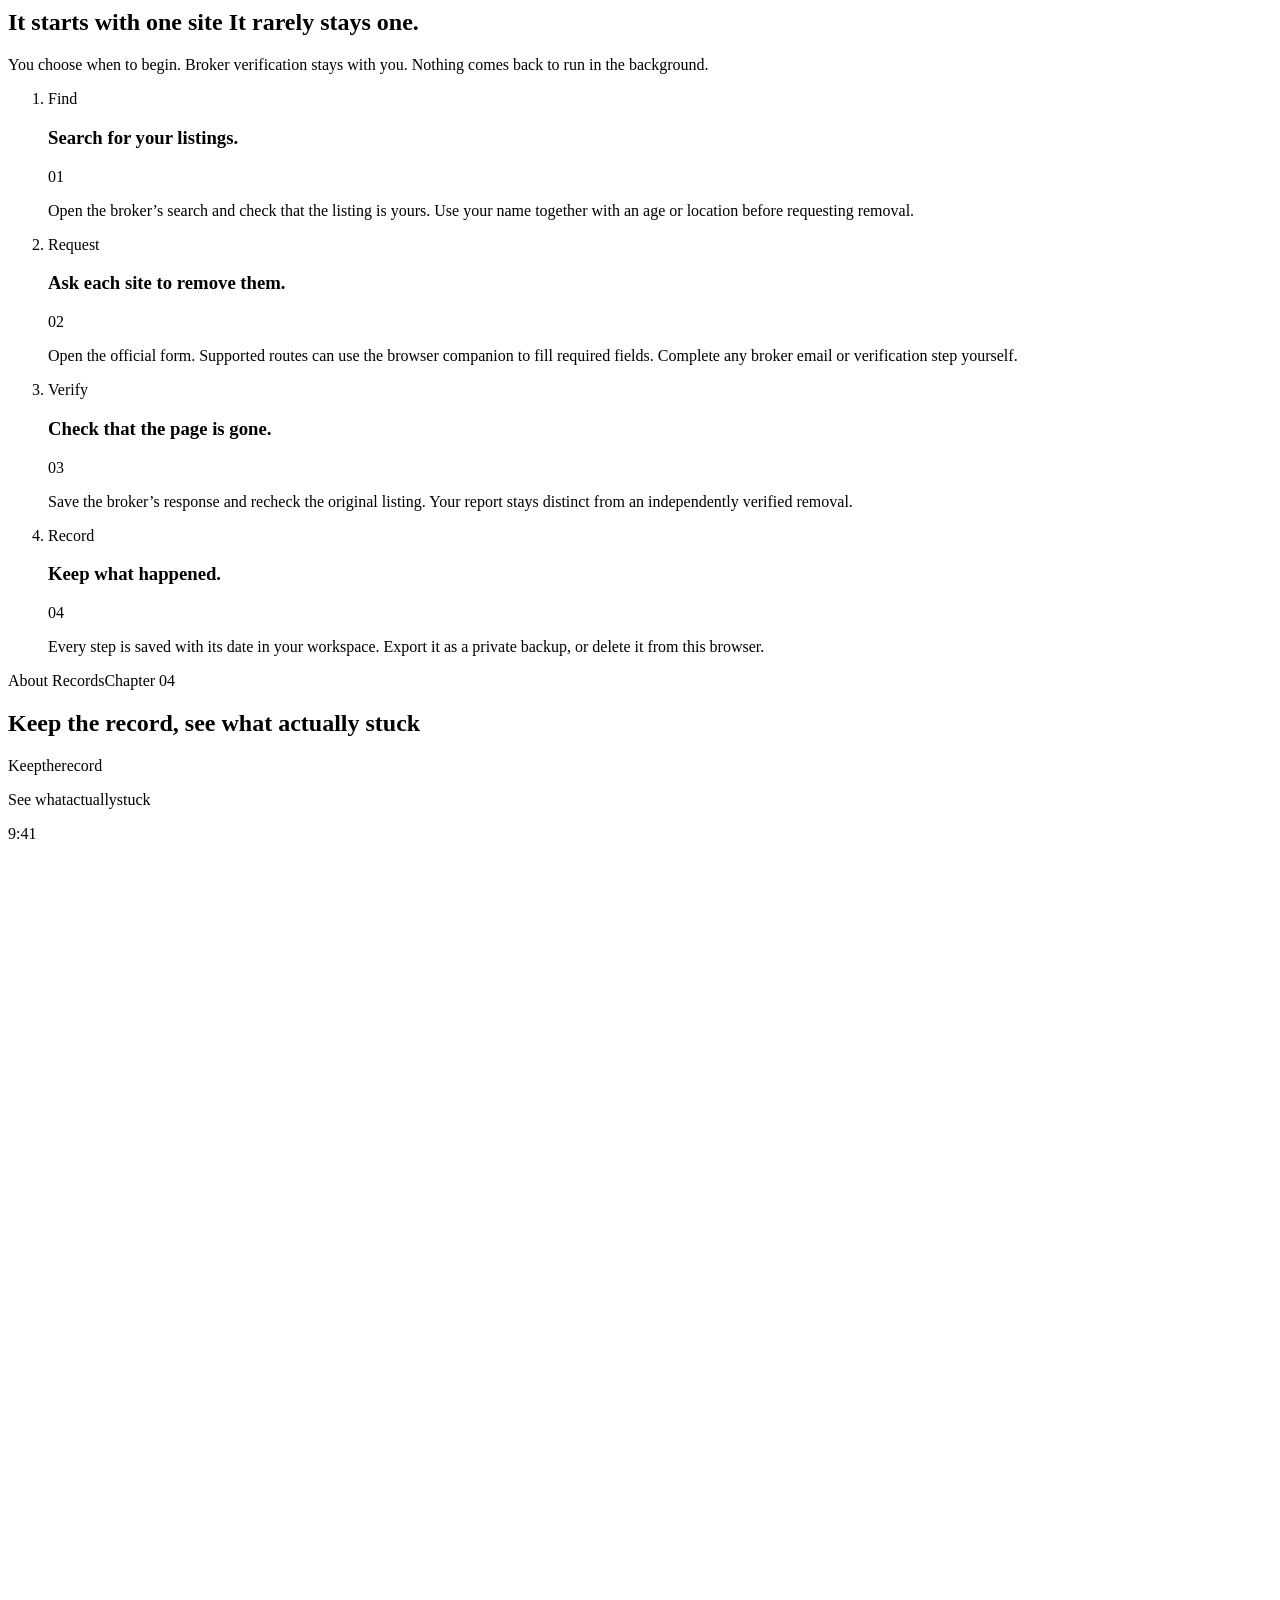
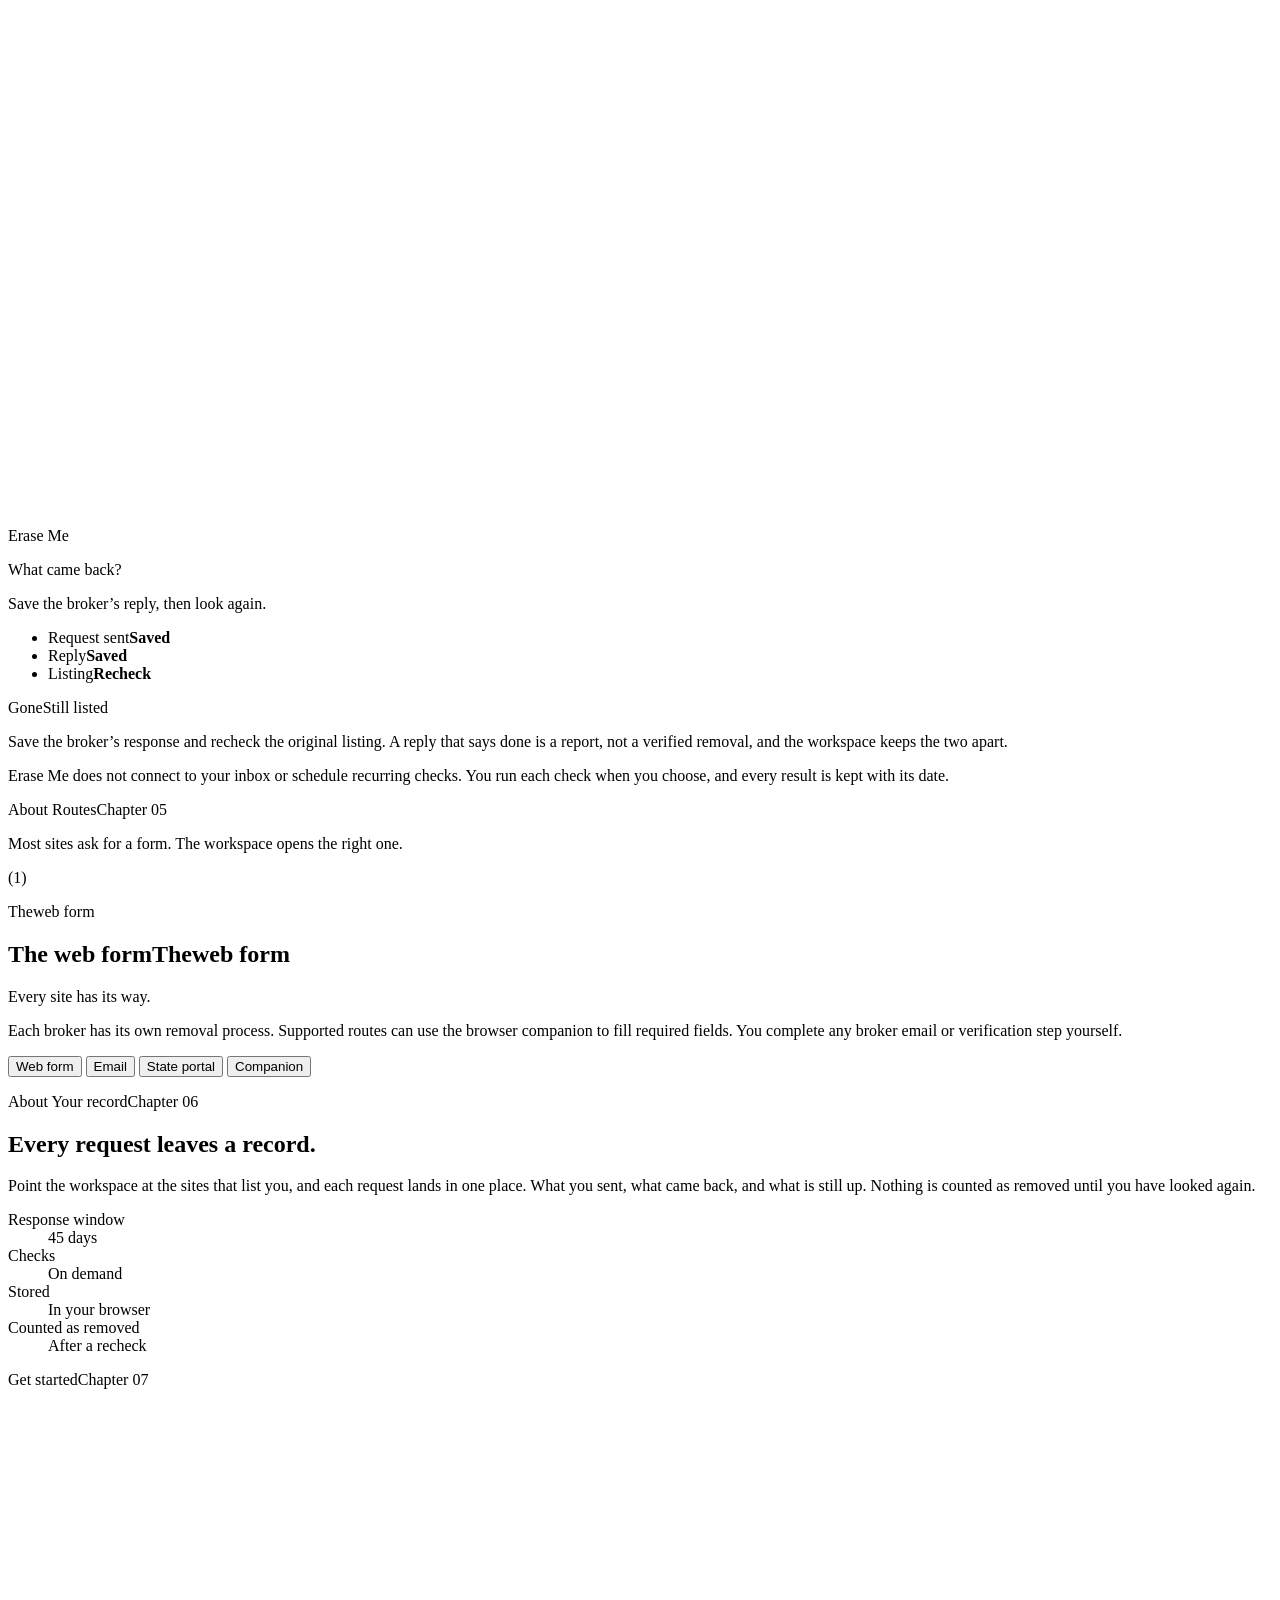
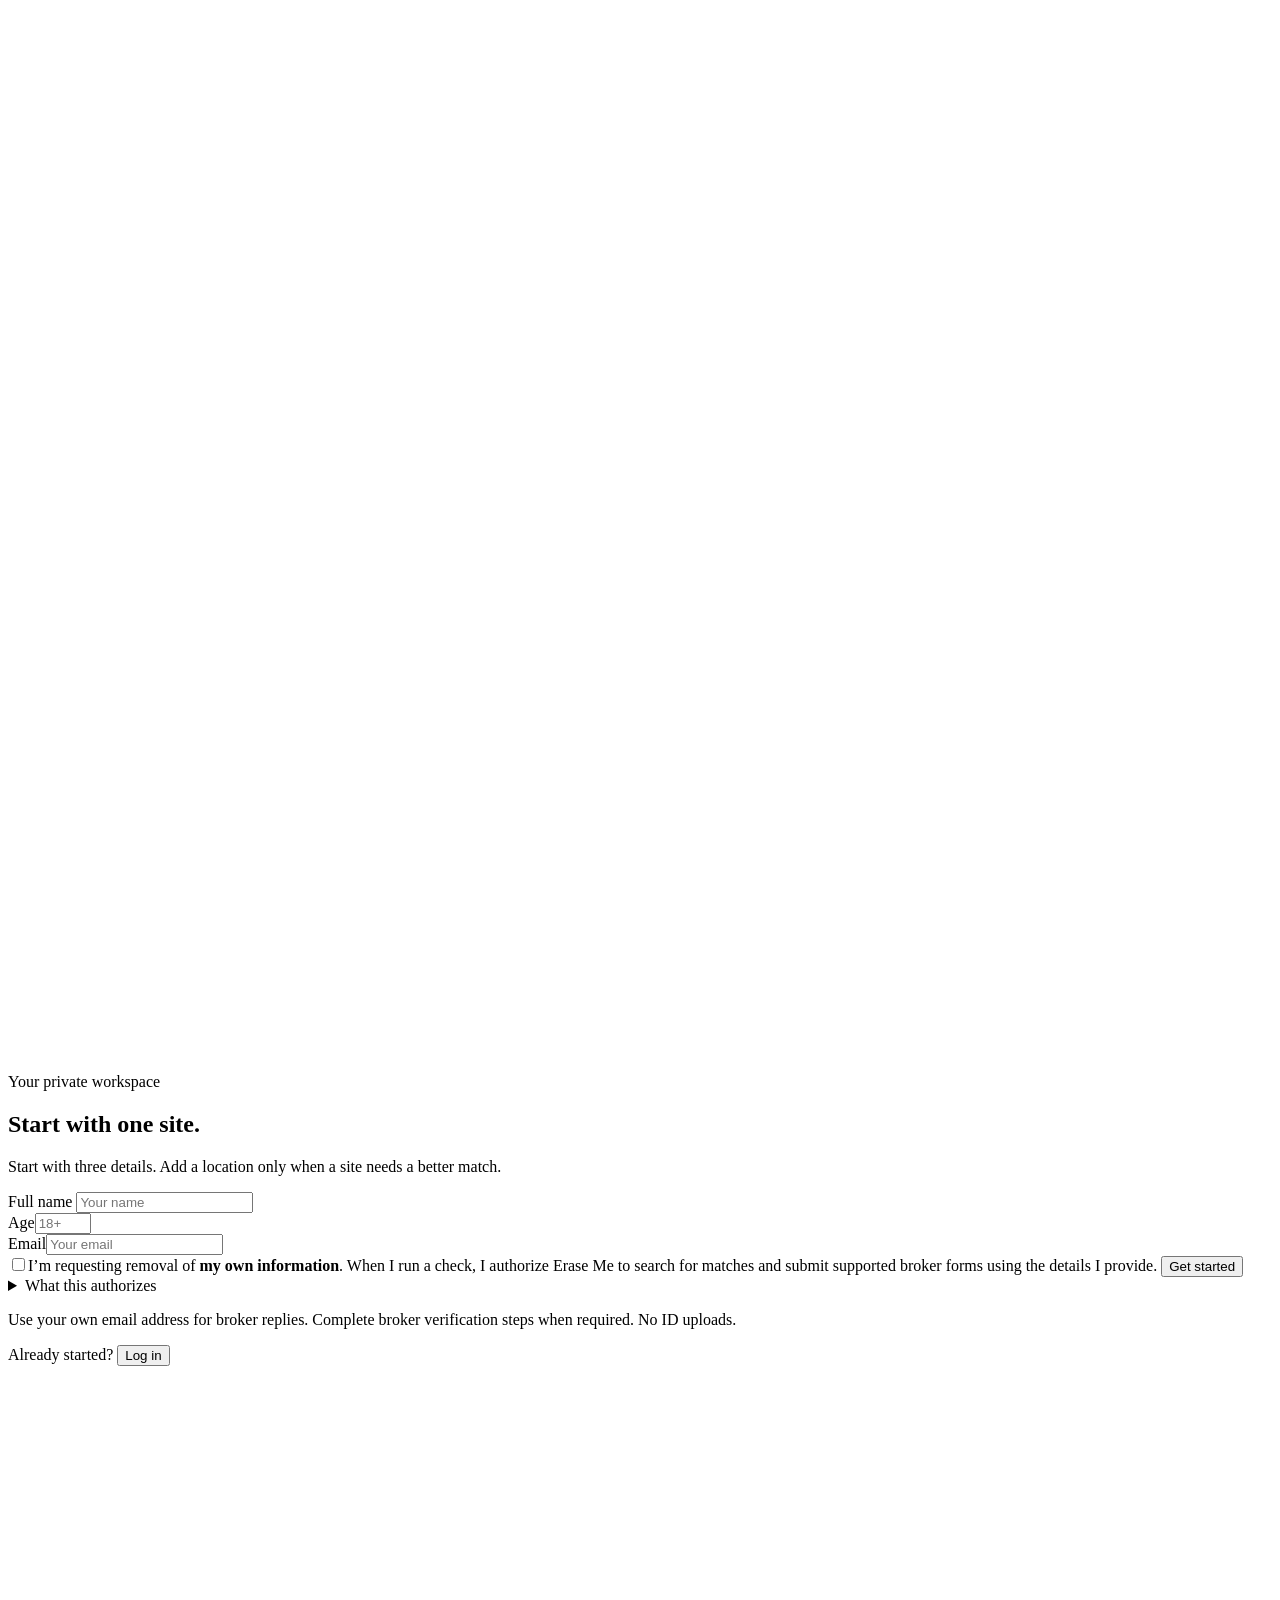
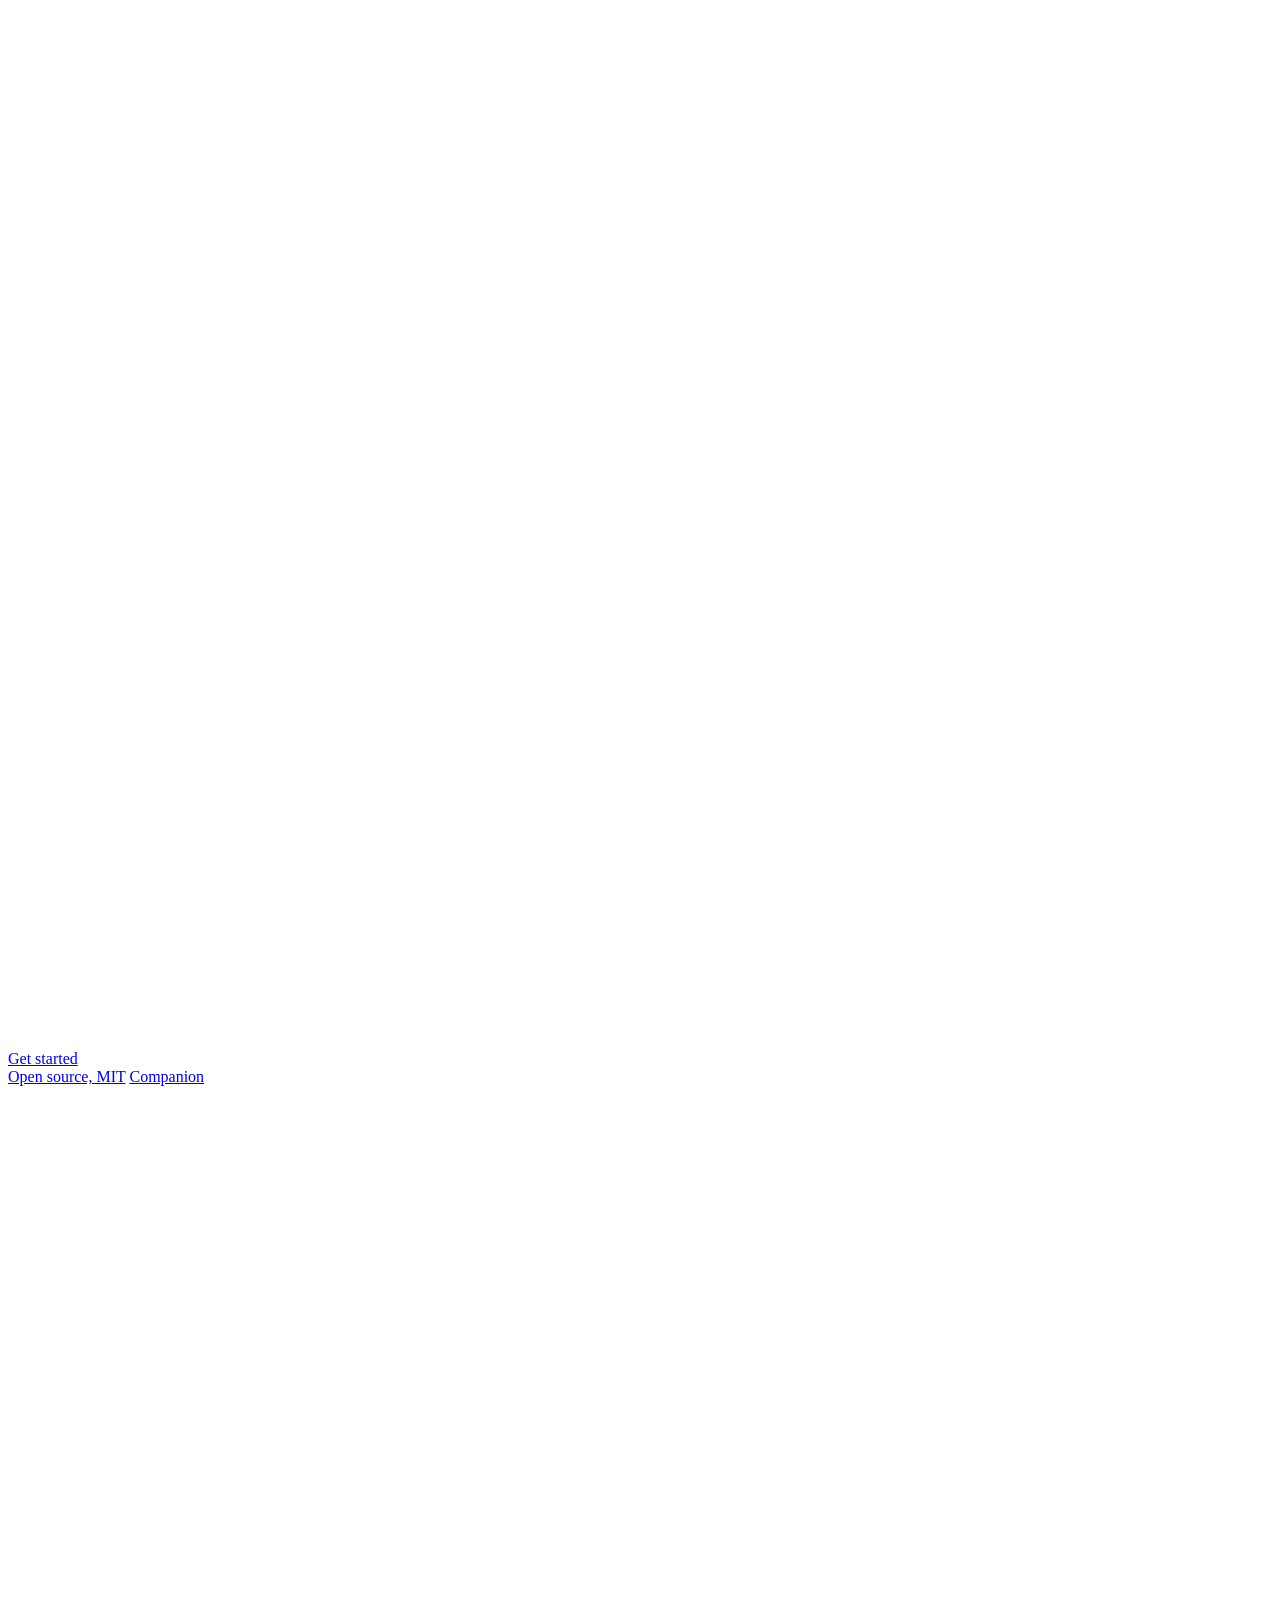
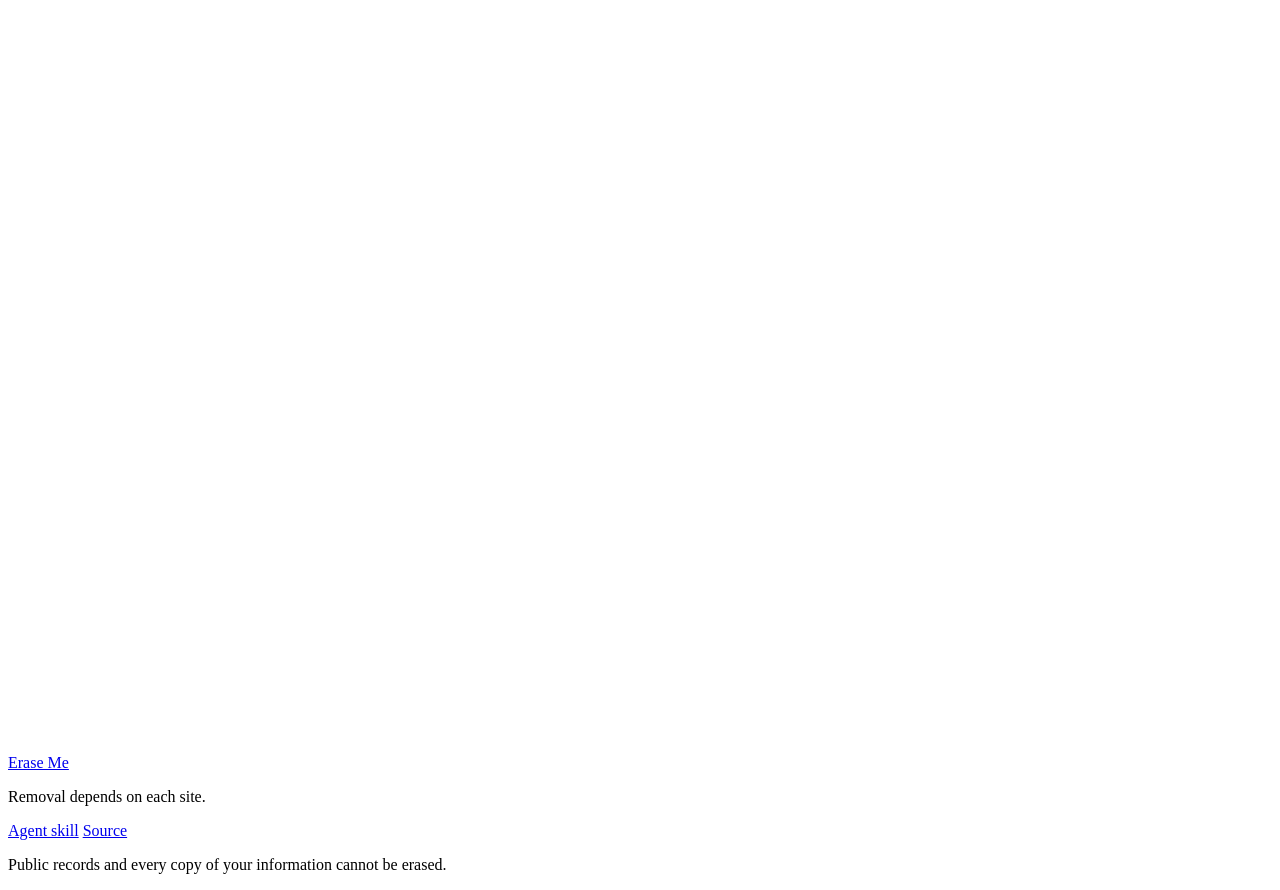
==== commit ee512f8a: "Rebuild the landing in the Grail design language only" ====
--- a/webapp/static/index.html
+++ b/webapp/static/index.html
@@ -23,7 +23,7 @@
         <svg class="brand-mark" viewBox="0 0 20 20" aria-hidden="true"><path d="M2 5h16M2 10h11M2 15h6"/></svg>
         <span>Erase Me</span>
       </a>
-      <span class="header-caption">Your information belongs with you.</span>
+      <span class="header-caption">Find the sites that publish your address and number. Ask each one to take it down, and keep the record.</span>
       <nav class="header-actions" aria-label="Account">
         <span id="mode-badge" class="mode-badge" hidden></span>
         <a class="fx-header-cta" href="#signup-panel">Get started</a>
@@ -39,206 +39,210 @@
       <div id="page-error" class="notice error-notice" role="alert" hidden></div>
     </div>
 
-    <section id="welcome-view" class="welcome-view jj">
-      <div class="jj-loader" id="jj-loader" aria-hidden="true">
-        <div class="jj-loader-panel">
-          <div class="jj-loader-mark"><svg viewBox="0 0 20 20"><path d="M2 5h16M2 10h11M2 15h6"/></svg><svg class="jj-loader-fill" viewBox="0 0 20 20"><path d="M2 5h16M2 10h11M2 15h6"/></svg></div>
-          <span class="jj-loader-pct" id="jj-pct">0</span>
-        </div>
-      </div>
-      <svg class="jj-defs" width="0" height="0" aria-hidden="true" focusable="false"><defs>
-        <filter id="jj-paper" x="-4%" y="-4%" width="108%" height="108%" color-interpolation-filters="sRGB"><feTurbulence type="fractalNoise" baseFrequency=".85" numOctaves="2" seed="3" result="n"/><feColorMatrix in="n" values="0 0 0 0 0 0 0 0 0 0 0 0 0 0 0 0 0 0 .1 0" result="g"/><feComposite in="g" in2="SourceGraphic" operator="in" result="gi"/><feTurbulence type="fractalNoise" baseFrequency=".008 .02" numOctaves="3" seed="8" result="s"/><feColorMatrix in="s" values="0 0 0 0 .3 0 0 0 0 .3 0 0 0 0 .31 0 0 0 .34 -.14" result="sh"/><feComposite in="sh" in2="SourceGraphic" operator="in" result="shi"/><feMerge><feMergeNode in="SourceGraphic"/><feMergeNode in="shi"/><feMergeNode in="gi"/></feMerge></filter>
-        <linearGradient id="jj-light" x1="0" y1="0" x2="1" y2="1"><stop offset="0" stop-color="#fff" stop-opacity=".5"/><stop offset=".45" stop-color="#fff" stop-opacity="0"/><stop offset="1" stop-color="#0e0f11" stop-opacity=".22"/></linearGradient>
-      </defs></svg>
-      <button class="jj-sound" id="jj-sound" type="button" aria-pressed="false" aria-label="Interface sounds"><i></i><i></i><i></i><i></i></button>
-
-      <div class="jj-stage" id="jj-stage">
-        <div class="jj-pin">
-          <div class="jj-hero" id="jj-hero" data-tone="light">
-            <div class="jj-hero-ghost" aria-hidden="true"><span>Erase</span><span>Erase</span></div>
-            <h1 class="jj-sr">Erase Me. Ask data broker sites to remove your personal information, and keep a record of every request.</h1>
-            <div class="jj-object" id="jj-object" aria-hidden="true">
-              <div class="jj-sheet jj-sheet-3" data-depth=".35"></div>
-              <div class="jj-sheet jj-sheet-2" data-depth=".6"></div>
-              <div class="jj-sheet jj-sheet-1" data-depth="1">
-                <div class="jj-ps-top"><i class="jj-ps-logo"></i><span>People search</span><span class="jj-ps-tag">Public profile</span></div>
-                <div class="jj-ps-name"><span class="jj-ps-label">Name</span><b class="jj-bar jj-bar-xl"></b><b class="jj-bar jj-bar-sub"></b></div>
-                <div class="jj-ps-body">
-                  <dl class="jj-ps-grid">
-                    <div class="jj-ps-row"><dt>Age</dt><dd><b class="jj-bar jj-w20"></b></dd></div>
-                    <div class="jj-ps-row jj-ps-address"><dt>Current address</dt><dd><b class="jj-bar jj-w90"></b><b class="jj-bar jj-w60"></b></dd><i class="jj-rub"></i></div>
-                    <div class="jj-ps-row"><dt>Phone</dt><dd><b class="jj-bar jj-w50"></b></dd></div>
-                    <div class="jj-ps-row"><dt>Email</dt><dd><b class="jj-bar jj-w70"></b></dd></div>
-                    <div class="jj-ps-row"><dt>Possible relatives</dt><dd class="jj-chips"><b></b><b></b><b></b></dd></div>
-                    <div class="jj-ps-row"><dt>Past cities</dt><dd><b class="jj-bar jj-w40"></b><b class="jj-bar jj-w55"></b></dd></div>
-                  </dl>
-                  <div class="jj-ps-map"><i></i></div>
+    <section id="welcome-view" class="welcome-view g">
+      <div class="g-loader" id="g-loader" aria-hidden="true">
+        <div class="g-loader-card"><div class="g-loader-face"><svg class="g-mark" viewBox="0 0 20 20"><path d="M2 5h16M2 10h11M2 15h6"/></svg><span class="g-loader-word">Loading <b id="g-loader-pc">0</b>%</span></div></div>
+      </div>
+
+      <div class="g-story" id="g-story">
+        <div class="g-stage" id="g-stage" data-tone="dark">
+          <div class="g-field" id="g-field" aria-hidden="true"></div>
+          <div class="g-scrim" aria-hidden="true"></div>
+          <h1 class="g-hero-line" id="hero-heading"><span class="g-line">Keep your</span> <span class="g-line">life yours</span></h1>
+
+          <section class="g-problem" id="g-problem" aria-labelledby="problem-heading">
+            <p class="g-label"><span>About Listings</span><span>Chapter 01</span></p>
+            <h2 class="g-display g-problem-head" id="problem-heading" data-rise><span class="g-l">Anyone can find</span> <span class="g-l">your address,</span> <span class="g-l">your number and your</span> <span class="g-l">family online.</span></h2>
+            <p class="g-body g-problem-body" data-rise>People-search sites gather public records, old sign-ups and marketing lists, then publish them as one page with your name on it. Home address, phone number, age, relatives. Anyone who types your name can open it, and every site has its own way to ask for removal.</p>
+          </section>
+
+          <div class="g-burn" id="g-burn">
+            <div class="g-cloud" aria-hidden="true"></div>
+            <p class="g-label"><span>About Requests</span><span>Chapter 02</span></p>
+            <h2 id="start-heading" class="g-display g-burn-head" data-rise><span class="g-l">Take it off the list.</span> <span class="g-l">Keep the record.</span></h2>
+            <p class="g-clock" aria-hidden="true">45 days</p>
+            <div class="g-phone" aria-hidden="true">
+              <div class="g-phone-screen">
+                <p class="g-phone-status"><span>9:41</span><i></i></p>
+                <p class="g-phone-brand"><svg class="g-mark" viewBox="0 0 20 20"><path d="M2 5h16M2 10h11M2 15h6"/></svg>Erase Me</p>
+                <p class="g-phone-bar"><span>Recheck</span><span>Saved</span></p>
+              </div>
+            </div>
+            <div class="g-burn-foot">
+              <i class="g-rule" id="g-burn-rule"></i>
+              <p class="g-lead">A removal request is where the record starts. In California, a business has 45 calendar days to respond.</p>
+              <p class="g-body">The workspace opens the right form, supplies the required details and records the response. A request and a verified removal are different stages, so nothing counts as gone until you recheck the listing.</p>
+            </div>
+          </div>
+
+          <div class="g-object" id="g-object" aria-hidden="true">
+            <div class="g-slip">
+              <div class="g-half g-half-top">
+                <i class="g-crest pat-lines"></i>
+                <p class="g-card-group">People search listing</p>
+                <p class="g-card-line">Alex Morgan, 35</p>
+                <p class="g-fact"><span>Home address</span><b>1200 Example Ave</b></p>
+                <p class="g-fact"><span>Phone</span><b>(555) 010 0142</b></p>
+              </div>
+              <div class="g-half g-half-bottom">
+                <div class="g-half-front">
+                  <p class="g-fact"><span>Relatives</span><b>Three listed</b></p>
+                  <p class="g-fact"><span>Age and city</span><b>35, San Diego</b></p>
+                  <p class="g-chips"><span>Public page</span><span>Indexed</span></p>
+                  <p class="g-card-foot">Anyone with your name can open this page.</p>
                 </div>
-                <div class="jj-ps-foot"><span class="jj-ps-btn">View full report</span><b class="jj-bar jj-thin jj-w90"></b><b class="jj-bar jj-thin jj-w70"></b></div>
-              </div>
-            </div>
-            <div class="jj-hero-side jj-hero-left">
-              <div class="jj-mini" data-tilt>
-                <div class="jj-frame"><div class="jj-face"><svg viewBox="0 0 200 300" aria-hidden="true"><g fill="none" stroke="#fbfbfa" stroke-width="4" stroke-linejoin="round"><path d="M36 150 100 92l64 58"/><path d="M52 136v80h96v-80"/><path d="M88 216v-38h24v38"/><path d="M62 152h20v18H62zM118 152h20v18h-20z"/><path d="M128 108V92h14v30"/></g><g fill="#8ea6c2"><rect x="36" y="238" width="128" height="8" rx="2"/><rect x="36" y="254" width="86" height="8" rx="2"/></g></svg></div><i class="jj-sheen"></i></div>
-              </div>
-              <p>Your address, phone number and relatives can sit on sites you have never visited. Each one has its own way to ask for removal.</p>
-            </div>
-            <div class="jj-hero-side jj-hero-right">
-              <svg class="jj-sign" viewBox="0 0 240 160" aria-hidden="true"><path pathLength="1" d="M14 112c26-8 50-26 46-42s-30-8-34 16 18 42 44 30c16-8 24-24 30-36 4 14 2 32 0 46 6-22 16-40 28-42 10 0 6 24 4 40 8-24 18-38 30-38 10 2 6 26 6 42 8-10 22-24 46-30"/><path pathLength="1" d="M30 146c50-10 120-14 200-26"/></svg>
-              <p>Erase Me is a workspace for those requests. It opens the right form, fills in what it asks for and keeps the record.</p>
-            </div>
-          </div>
-
-          <section class="jj-moments" id="jj-moments" data-tone="dark" aria-labelledby="moments-heading">
-            <p class="jj-giant jj-giant-moments" data-fit="moments" aria-hidden="true">What they publish</p>
-            <h2 id="moments-heading" class="jj-sr">What data brokers publish about you</h2>
-            <div class="jj-track" id="jj-track">
-              <div class="jj-yard" aria-hidden="true"><span>0</span><span>15</span><span>30</span><span>45</span></div>
-              <ol class="jj-cards">
-                <li class="jj-card" data-tilt>
-                  <div class="jj-frame"><div class="jj-face"><svg viewBox="0 0 200 300" aria-hidden="true"><g fill="none" stroke="#fbfbfa" stroke-width="4" stroke-linejoin="round"><path d="M36 150 100 92l64 58"/><path d="M52 136v80h96v-80"/><path d="M88 216v-38h24v38"/><path d="M62 152h20v18H62zM118 152h20v18h-20z"/><path d="M128 108V92h14v30"/></g><g fill="#8ea6c2"><rect x="36" y="238" width="128" height="8" rx="2"/><rect x="36" y="254" width="86" height="8" rx="2"/></g></svg></div><i class="jj-sheen"></i></div>
-                  <p class="jj-card-title">Home address</p>
-                  <p class="jj-card-stat">Current and past streets</p>
-                </li>
-                <li class="jj-card" data-tilt>
-                  <div class="jj-frame"><div class="jj-face"><svg viewBox="0 0 200 300" aria-hidden="true"><rect x="60" y="52" width="80" height="160" rx="14" fill="none" stroke="#fbfbfa" stroke-width="4"/><rect x="72" y="70" width="56" height="34" rx="3" fill="#8ea6c2"/><g fill="#fbfbfa"><circle cx="80" cy="124" r="5"/><circle cx="100" cy="124" r="5"/><circle cx="120" cy="124" r="5"/><circle cx="80" cy="144" r="5"/><circle cx="100" cy="144" r="5"/><circle cx="120" cy="144" r="5"/><circle cx="80" cy="164" r="5"/><circle cx="100" cy="164" r="5"/><circle cx="120" cy="164" r="5"/><circle cx="100" cy="186" r="5"/></g><g fill="#8ea6c2"><rect x="36" y="238" width="128" height="8" rx="2"/><rect x="36" y="254" width="64" height="8" rx="2"/></g></svg></div><i class="jj-sheen"></i></div>
-                  <p class="jj-card-title">Phone number</p>
-                  <p class="jj-card-stat">Mobile and landline</p>
-                </li>
-                <li class="jj-card" data-tilt>
-                  <div class="jj-frame"><div class="jj-face"><svg viewBox="0 0 200 300" aria-hidden="true"><g fill="none" stroke="#fbfbfa" stroke-width="3"><path d="M100 82v22M60 128v-24h80v24M60 152v22M140 152v22M40 198v-24h40v24M120 198v-24h40v24"/></g><g fill="none" stroke="#fbfbfa" stroke-width="4"><circle cx="100" cy="68" r="14"/><circle cx="60" cy="140" r="12"/><circle cx="40" cy="210" r="11"/><circle cx="80" cy="210" r="11"/><circle cx="160" cy="210" r="11"/></g><circle cx="140" cy="140" r="12" fill="#8ea6c2"/><circle cx="120" cy="210" r="11" fill="#8ea6c2"/><g fill="#8ea6c2"><rect x="36" y="248" width="128" height="8" rx="2"/></g></svg></div><i class="jj-sheen"></i></div>
-                  <p class="jj-card-title">Relatives</p>
-                  <p class="jj-card-stat">Names of family members</p>
-                </li>
-                <li class="jj-card" data-tilt>
-                  <div class="jj-frame"><div class="jj-face"><svg viewBox="0 0 200 300" aria-hidden="true"><rect x="34" y="56" width="132" height="156" fill="none" stroke="#fbfbfa" stroke-width="4"/><g stroke="#bcbbb6" stroke-width="2"><path d="M34 96h132M34 150h132M76 56v156M130 56v156M34 192 166 72"/></g><path d="M112 82c-16 0-26 12-26 25 0 18 26 41 26 41s26-23 26-41c0-13-10-25-26-25z" fill="#8ea6c2"/><circle cx="112" cy="107" r="8" fill="#1c1d20"/><g fill="#8ea6c2"><rect x="36" y="238" width="40" height="8" rx="2"/><rect x="86" y="238" width="78" height="8" rx="2"/></g></svg></div><i class="jj-sheen"></i></div>
-                  <p class="jj-card-title">Age and city</p>
-                  <p class="jj-card-stat">Used to match you to a record</p>
-                </li>
-                <li class="jj-card" data-tilt>
-                  <div class="jj-frame"><div class="jj-face"><svg viewBox="0 0 200 300" aria-hidden="true"><g fill="none" stroke="#fbfbfa" stroke-width="4" stroke-linejoin="round"><rect x="32" y="104" width="136" height="96" rx="4"/><path d="m32 106 68 52 68-52"/></g><g fill="none" stroke="#8ea6c2" stroke-width="4"><circle cx="100" cy="66" r="9"/><path d="M109 60v10c0 6 10 6 10-3a19 19 0 1 0-8 15"/></g><g fill="#8ea6c2"><rect x="36" y="238" width="128" height="8" rx="2"/><rect x="36" y="254" width="96" height="8" rx="2"/></g></svg></div><i class="jj-sheen"></i></div>
-                  <p class="jj-card-title">Email</p>
-                  <p class="jj-card-stat">Personal and work addresses</p>
-                </li>
-                <li class="jj-card" data-tilt>
-                  <div class="jj-frame"><div class="jj-face"><svg viewBox="0 0 200 300" aria-hidden="true"><g fill="#1c1d20" stroke="#bcbbb6" stroke-width="3"><rect x="60" y="56" width="104" height="76" rx="6"/><rect x="48" y="90" width="104" height="76" rx="6"/></g><rect x="36" y="124" width="104" height="80" rx="6" fill="#1c1d20" stroke="#fbfbfa" stroke-width="4"/><rect x="48" y="140" width="80" height="16" rx="3" fill="none" stroke="#fbfbfa" stroke-width="3"/><g fill="#fbfbfa"><circle cx="58" cy="182" r="4"/><circle cx="72" cy="182" r="4"/><circle cx="86" cy="182" r="4"/><circle cx="100" cy="182" r="4"/></g><g fill="#8ea6c2"><rect x="36" y="238" width="128" height="8" rx="2"/><rect x="36" y="254" width="52" height="8" rx="2"/></g></svg></div><i class="jj-sheen"></i></div>
-                  <p class="jj-card-title">Old accounts</p>
-                  <p class="jj-card-stat">Sign-ups you forgot about</p>
-                </li>
-              </ol>
-              <p class="jj-yard-note">Day 45. A California business has 45 calendar days to answer a deletion request. Cal. Civ. Code 1798.130.</p>
-            </div>
-          </section>
-        </div>
-      </div>
-
-      <section class="jj-quote" id="jj-quote" data-tone="dark" aria-labelledby="quote-heading">
-        <div class="jj-quote-pin">
-          <span class="jj-quote-marks" aria-hidden="true">&ldquo;&rdquo;</span>
-          <h2 id="quote-heading" class="jj-quote-text"><span class="jj-q-dots" aria-hidden="true">Your address<br>should not be<br>one search away</span><span class="jj-q-solid">Your address<br>should not be<br>one search away</span></h2>
-          <p class="jj-quote-sub">Brokers copy records and sell them back as a profile. In California, a business has 45 calendar days to answer a deletion request.</p>
-          <div class="jj-prints" aria-hidden="true">
-            <div class="jj-print jj-print-1"><svg viewBox="0 0 300 360"><g filter="url(#jj-paper)"><rect width="300" height="360" fill="#1c1d20"/><rect width="300" height="44" fill="#4c4b47"/><rect x="18" y="16" width="90" height="12" rx="3" fill="#bcbbb6"/><rect x="196" y="12" width="86" height="20" rx="10" fill="#8ea6c2"/><g fill="#bcbbb6"><circle cx="40" cy="92" r="18"/><circle cx="40" cy="160" r="18"/><circle cx="40" cy="228" r="18"/><circle cx="40" cy="296" r="18"/></g><g fill="#fbfbfa"><rect x="72" y="80" width="150" height="10" rx="2"/><rect x="72" y="148" width="120" height="10" rx="2"/><rect x="72" y="216" width="164" height="10" rx="2"/><rect x="72" y="284" width="136" height="10" rx="2"/></g><g fill="#8b8a85"><rect x="72" y="98" width="190" height="7" rx="2"/><rect x="72" y="166" width="170" height="7" rx="2"/><rect x="72" y="234" width="200" height="7" rx="2"/><rect x="72" y="302" width="150" height="7" rx="2"/></g></g></svg></div>
-            <div class="jj-print jj-print-2"><svg viewBox="0 0 300 360"><g filter="url(#jj-paper)"><rect width="300" height="360" fill="#bcbbb6"/><g fill="#e6e5e1"><rect x="14" y="14" width="96" height="84"/><rect x="128" y="14" width="158" height="84"/><rect x="14" y="116" width="62" height="110"/><rect x="94" y="116" width="110" height="110"/><rect x="222" y="116" width="64" height="110"/><rect x="14" y="244" width="140" height="102"/><rect x="172" y="244" width="114" height="102"/></g><path d="M-10 330 310 40" stroke="#fbfbfa" stroke-width="16"/><path d="M150 112c-22 0-36 16-36 34 0 26 36 58 36 58s36-32 36-58c0-18-14-34-36-34z" fill="#3f5a7a"/><circle cx="150" cy="146" r="12" fill="#fbfbfa"/></g></svg></div>
-            <div class="jj-print jj-print-3"><svg viewBox="0 0 300 360"><g filter="url(#jj-paper)"><rect width="300" height="360" fill="#fbfbfa"/><rect x="22" y="24" width="150" height="16" rx="3" fill="#0e0f11"/><rect x="22" y="50" width="220" height="8" rx="2" fill="#8b8a85"/><g fill="none" stroke="#0e0f11" stroke-width="2"><rect x="22" y="86" width="256" height="34" rx="4"/><rect x="22" y="146" width="256" height="34" rx="4"/><rect x="22" y="206" width="120" height="34" rx="4"/><rect x="158" y="206" width="120" height="34" rx="4"/><rect x="22" y="262" width="18" height="18" rx="3"/></g><g fill="#4c4b47"><rect x="22" y="74" width="60" height="6" rx="2"/><rect x="22" y="134" width="80" height="6" rx="2"/><rect x="22" y="194" width="40" height="6" rx="2"/><rect x="158" y="194" width="50" height="6" rx="2"/><rect x="50" y="267" width="190" height="8" rx="2"/></g><path d="m26 271 5 5 8-10" fill="none" stroke="#3f5a7a" stroke-width="3"/><rect x="22" y="302" width="150" height="38" rx="19" fill="#3f5a7a"/></g></svg></div>
-          </div>
-        </div>
-      </section>
-
-      <section class="jj-feature" id="jj-feature" data-tone="dark" aria-labelledby="how-heading">
-        <div class="jj-feature-pin">
-          <p class="jj-giant jj-giant-feature" data-fit="feature" aria-hidden="true">Requests</p>
-          <h2 id="how-heading" class="jj-sr">How Erase Me works</h2>
-          <div class="jj-objects" aria-hidden="true">
-            <div class="jj-fobj is-on" data-step="0"><svg viewBox="0 0 560 460"><g filter="url(#jj-paper)"><g transform="rotate(-6 250 230)"><rect x="80" y="70" width="330" height="330" rx="10" fill="#0e0f11" opacity=".18" transform="translate(10 14)"/><rect x="80" y="70" width="330" height="330" rx="10" fill="#fbfbfa"/><rect x="108" y="100" width="150" height="18" rx="3" fill="#0e0f11"/><g fill="#bcbbb6"><rect x="108" y="140" width="270" height="10" rx="2"/><rect x="108" y="178" width="210" height="10" rx="2"/><rect x="108" y="216" width="250" height="10" rx="2"/><rect x="108" y="254" width="180" height="10" rx="2"/><rect x="108" y="292" width="230" height="10" rx="2"/><rect x="108" y="330" width="150" height="10" rx="2"/></g></g><circle cx="330" cy="210" r="104" fill="#e6e5e1" fill-opacity=".9"/><g fill="#3f5a7a"><rect x="262" y="186" width="136" height="16" rx="3"/><rect x="262" y="216" width="96" height="16" rx="3"/></g><circle cx="330" cy="210" r="104" fill="none" stroke="#1c1d20" stroke-width="22"/><path d="m404 286 92 96" stroke="#1c1d20" stroke-width="34" stroke-linecap="round"/><path d="m404 286 92 96" stroke="#4c4b47" stroke-width="10" stroke-linecap="round"/><circle cx="330" cy="210" r="93" fill="url(#jj-light)"/></g></svg></div>
-            <div class="jj-fobj" data-step="1"><svg viewBox="0 0 560 460"><g filter="url(#jj-paper)"><g transform="rotate(5 280 250)"><rect x="96" y="40" width="300" height="290" rx="6" fill="#fbfbfa"/><text x="124" y="92" font-family="Mono,monospace" font-size="17" font-weight="600" letter-spacing="2.5" fill="#0e0f11">DELETION REQUEST</text><g fill="#bcbbb6"><rect x="124" y="116" width="240" height="9" rx="2"/><rect x="124" y="140" width="210" height="9" rx="2"/><rect x="124" y="164" width="230" height="9" rx="2"/><rect x="124" y="188" width="150" height="9" rx="2"/></g><rect x="300" y="210" width="64" height="64" fill="none" stroke="#3f5a7a" stroke-width="4"/><path d="m314 244 12 12 24-28" fill="none" stroke="#3f5a7a" stroke-width="5"/><path d="M60 210h440v220H60z" fill="#bcbbb6"/><path d="m60 210 220 130 220-130" fill="#e6e5e1"/><path d="m60 430 170-120M500 430 330 310" stroke="#8b8a85" stroke-width="3" fill="none"/><path d="M60 210h440v220H60z" fill="url(#jj-light)"/><path d="m60 210 220 130 220-130" fill="none" stroke="#0e0f11" stroke-opacity=".12" stroke-width="6"/></g></g></svg></div>
-            <div class="jj-fobj" data-step="2"><svg viewBox="0 0 560 460"><g filter="url(#jj-paper)"><g transform="rotate(-3 280 230)"><rect x="110" y="30" width="330" height="410" rx="8" fill="#fbfbfa"/><rect x="110" y="30" width="330" height="410" rx="8" fill="url(#jj-light)" opacity=".5"/><rect x="140" y="64" width="170" height="20" rx="3" fill="#0e0f11"/><g fill="#bcbbb6"><rect x="140" y="112" width="70" height="9" rx="2"/><rect x="140" y="214" width="120" height="9" rx="2"/><rect x="140" y="262" width="200" height="9" rx="2"/><rect x="140" y="310" width="160" height="9" rx="2"/><rect x="140" y="358" width="220" height="9" rx="2"/></g><rect x="128" y="140" width="292" height="50" rx="25" fill="#e6e5e1"/><g fill="#bcbbb6" fill-opacity=".45"><rect x="140" y="152" width="230" height="10" rx="2"/><rect x="140" y="170" width="150" height="10" rx="2"/></g></g><circle cx="410" cy="330" r="70" fill="none" stroke="#3f5a7a" stroke-width="8"/><path d="m376 330 24 24 46-50" fill="none" stroke="#3f5a7a" stroke-width="10" stroke-linecap="round" stroke-linejoin="round"/></g></svg></div>
-          </div>
-          <div class="jj-steps">
-            <div class="jj-dots" role="group" aria-label="Steps">
-              <button type="button" class="jj-dot is-on" data-go="0" aria-label="Find" aria-current="step"></button>
-              <button type="button" class="jj-dot" data-go="1" aria-label="Request"></button>
-              <button type="button" class="jj-dot" data-go="2" aria-label="Verify"></button>
-            </div>
-            <ol class="jj-step-list">
-              <li class="jj-step is-on" data-step="0"><h3>Find your listings</h3><p>Open the broker’s search and check that the listing is yours. Use your name together with an age or location before requesting removal.</p></li>
-              <li class="jj-step" data-step="1"><h3>Ask each site to remove them</h3><p>Open the official form. Supported routes can use the browser companion to fill required fields. Complete any broker email or verification step yourself.</p></li>
-              <li class="jj-step" data-step="2"><h3>Check that the page is gone</h3><p>Save the broker’s response and recheck the original listing. Your report stays distinct from an independently verified removal.</p></li>
-            </ol>
-          </div>
-          <a class="jj-pill jj-pill-light jj-pill-md jj-feature-pill" href="#start"><span>Open workspace</span></a>
-          <div class="jj-marquee" aria-hidden="true"><div class="jj-marquee-row"><span>Home address</span><span>Phone number</span><span>Relatives</span><span>Age</span><span>Past cities</span><span>Email</span><span>Old accounts</span><span>Workplace</span><span>Property records</span><span>Social profiles</span><span>Home address</span><span>Phone number</span><span>Relatives</span><span>Age</span><span>Past cities</span><span>Email</span><span>Old accounts</span><span>Workplace</span><span>Property records</span><span>Social profiles</span></div></div>
-        </div>
-      </section>
-
-      <section class="jj-start start" id="start" data-tone="light" aria-labelledby="start-heading">
-        <h2 id="start-heading" class="jj-headline" data-reveal>Take it off the list.<br><em>Keep the record.</em></h2>
-        <div class="jj-start-grid">
-          <div class="start-copy" data-reveal>
-            <p class="jj-lead">Make requests to the sites holding your information.</p>
-            <p class="section-lede">Each broker has its own removal process. This workspace opens the right form, supplies the required details and records the response. A request and a verified removal are different stages.</p>
-            <ul class="fact-list">
-              <li><b>Stored</b><span>In your browser workspace.</span></li>
-              <li><b>Sent</b><span>Only the fields a removal form asks for.</span></li>
-              <li><b>Counted</b><span>A removal, once the listing is actually gone.</span></li>
-            </ul>
-          </div>
-          <div class="onboarding-column">
-            <section id="signup-panel" class="form-card" aria-labelledby="signup-heading">
-              <div class="window-body">
-              <span class="form-kicker">Your private workspace</span>
-              <h2 id="signup-heading">Keep your life yours.</h2>
-              <p class="form-description">Start with three details. Add a location only when a site needs a better match.</p>
-              <form id="signup-form">
-                <label for="signup-name">Full name</label>
-                <input id="signup-name" name="name" autocomplete="name" maxlength="120" placeholder="First and last name" required>
-                <div class="form-grid">
-                  <div><label for="signup-age">Age</label><input id="signup-age" name="age" type="number" min="18" max="120" inputmode="numeric" placeholder="18+" required></div>
-                  <div><label for="signup-email">Email</label><input id="signup-email" name="email" type="email" autocomplete="email" maxlength="254" placeholder="you@example.com" required></div>
+                <div class="g-half-back">
+                  <i class="g-crest pat-check"></i>
+                  <p class="g-card-group">Removal request</p>
+                  <p class="g-card-line">Request recorded.</p>
+                  <p class="g-chips"><span>Form</span><span>Recheck next</span></p>
                 </div>
+              </div>
+            </div>
+          </div>
+        </div>
+      </div>
+
+      <section class="g-card-wrap" id="how" data-tone="light" aria-labelledby="how-heading">
+        <article class="g-ccard" id="g-ccard">
+          <p class="g-label"><span>About Process</span><span>Chapter 03</span></p>
+          <h2 id="how-heading" class="g-display g-ccard-head" data-rise><span class="g-l">It starts with one site <i class="g-crest g-crest-inline pat-check" aria-hidden="true"></i></span> <span class="g-l">It rarely stays one.</span></h2>
+          <p class="g-sub">You choose when to begin. Broker verification stays with you. Nothing comes back to run in the background.</p>
+          <ol class="g-rows">
+            <li class="g-row"><p class="g-row-k">Find</p><h3>Search for your listings.</h3><span class="g-row-n">01</span><i class="g-row-tile pat-wave" aria-hidden="true"></i><p class="g-row-p">Open the broker’s search and check that the listing is yours. Use your name together with an age or location before requesting removal.</p></li>
+            <li class="g-row"><p class="g-row-k">Request</p><h3>Ask each site to remove them.</h3><span class="g-row-n">02</span><i class="g-row-tile pat-lines" aria-hidden="true"></i><p class="g-row-p">Open the official form. Supported routes can use the browser companion to fill required fields. Complete any broker email or verification step yourself.</p></li>
+            <li class="g-row"><p class="g-row-k">Verify</p><h3>Check that the page is gone.</h3><span class="g-row-n">03</span><i class="g-row-tile pat-check" aria-hidden="true"></i><p class="g-row-p">Save the broker’s response and recheck the original listing. Your report stays distinct from an independently verified removal.</p></li>
+            <li class="g-row"><p class="g-row-k">Record</p><h3>Keep what happened.</h3><span class="g-row-n">04</span><i class="g-row-tile pat-zig" aria-hidden="true"></i><p class="g-row-p">Every step is saved with its date in your workspace. Export it as a private backup, or delete it from this browser.</p></li>
+          </ol>
+        </article>
+      </section>
+
+      <section class="g-voice" id="g-voice" data-tone="ash" aria-labelledby="voice-heading">
+        <div class="g-voice-pin">
+          <div class="g-cloud" aria-hidden="true"></div>
+          <p class="g-label"><span>About Records</span><span>Chapter 04</span></p>
+          <h2 id="voice-heading" class="g-sr">Keep the record, see what actually stuck</h2>
+          <p class="g-display g-flank g-flank-l" aria-hidden="true" data-rise><span class="g-l">Keep</span><span class="g-l">the</span><span class="g-l">record</span></p>
+          <p class="g-display g-flank g-flank-r" aria-hidden="true" data-rise><span class="g-l">See what</span><span class="g-l">actually</span><span class="g-l">stuck</span></p>
+          <div class="g-phone g-phone-dark" aria-hidden="true">
+            <div class="g-phone-screen">
+              <p class="g-phone-status"><span>9:41</span><i></i></p>
+              <p class="g-phone-brand"><svg class="g-mark" viewBox="0 0 20 20"><path d="M2 5h16M2 10h11M2 15h6"/></svg>Erase Me</p>
+              <div class="g-sheet">
+                <i class="g-sheet-grip"></i>
+                <p class="g-sheet-title">What came back?</p>
+                <p class="g-sheet-sub">Save the broker’s reply, then look again.</p>
+                <ul class="g-sheet-rows"><li><span>Request sent</span><b>Saved</b></li><li><span>Reply</span><b>Saved</b></li><li><span>Listing</span><b>Recheck</b></li></ul>
+                <p class="g-sheet-pills"><span>Gone</span><span>Still listed</span></p>
+              </div>
+            </div>
+          </div>
+          <p class="g-body g-voice-p g-voice-pl">Save the broker’s response and recheck the original listing. A reply that says done is a report, not a verified removal, and the workspace keeps the two apart.</p>
+          <p class="g-body g-voice-p g-voice-pr">Erase Me does not connect to your inbox or schedule recurring checks. You run each check when you choose, and every result is kept with its date.</p>
+        </div>
+      </section>
+
+      <section class="g-feature" id="g-feature" data-tone="dark" aria-labelledby="feature-name">
+        <div class="g-feature-pin">
+          <div class="g-smoke" aria-hidden="true"></div>
+          <p class="g-label"><span>About Routes</span><span>Chapter 05</span></p>
+          <p class="g-feature-one" id="g-feature-one" aria-live="polite">Most sites ask for a form. The workspace opens the right one.</p>
+          <p class="g-count" id="g-count" aria-hidden="true">(1)</p>
+          <p class="g-name g-name-back" id="g-name-back" aria-hidden="true"><span>The</span><span>web form</span></p>
+          <div class="g-token-wrap" aria-hidden="true"><div class="g-token" id="g-token"></div></div>
+          <h2 class="g-name g-name-front" id="feature-name"><span class="g-sr">The web form</span><span aria-hidden="true">The</span><span aria-hidden="true">web form</span></h2>
+          <i class="g-feature-rule" aria-hidden="true"></i>
+          <p class="g-display g-feature-tag" data-rise><span class="g-l">Every site</span> <span class="g-l">has its way.</span></p>
+          <div class="g-feature-side">
+            <p class="g-feature-p" id="g-feature-p">Each broker has its own removal process. Supported routes can use the browser companion to fill required fields. You complete any broker email or verification step yourself.</p>
+            <div class="g-pills" role="group" aria-label="Removal routes">
+              <button class="g-pill" type="button" aria-pressed="true" data-route="0">Web form</button>
+              <button class="g-pill" type="button" aria-pressed="false" data-route="1">Email</button>
+              <button class="g-pill" type="button" aria-pressed="false" data-route="2">State portal</button>
+              <button class="g-pill" type="button" aria-pressed="false" data-route="3">Companion</button>
+            </div>
+          </div>
+        </div>
+      </section>
+
+      <section class="g-stats" id="g-stats" data-tone="dark" aria-labelledby="stats-heading">
+        <div class="g-stats-pin">
+          <div class="g-smoke" aria-hidden="true"></div>
+          <p class="g-label"><span>About Your record</span><span>Chapter 06</span></p>
+          <h2 id="stats-heading" class="g-display g-stats-head" data-rise><span class="g-l">Every request</span> <span class="g-l">leaves a record.</span></h2>
+          <p class="g-body g-stats-p">Point the workspace at the sites that list you, and each request lands in one place. What you sent, what came back, and what is still up. Nothing is counted as removed until you have looked again.</p>
+          <dl class="g-cols">
+            <div class="g-col pat-zig"><dt>Response window</dt><dd>45 days</dd></div>
+            <div class="g-col pat-wave"><dt>Checks</dt><dd>On demand</dd></div>
+            <div class="g-col pat-key"><dt>Stored</dt><dd>In your browser</dd></div>
+            <div class="g-col pat-stamp"><dt>Counted as removed</dt><dd>After a recheck</dd></div>
+          </dl>
+          <div class="g-pile" id="g-pile" aria-hidden="true"></div>
+        </div>
+      </section>
+
+      <section class="g-get" id="start" data-tone="dark" aria-labelledby="signup-heading">
+        <p class="g-label"><span>Get started</span><span>Chapter 07</span></p>
+        <div class="g-tile-wrap" aria-hidden="true"><i class="g-rays"></i><span class="g-tile"><svg class="g-mark" viewBox="0 0 20 20"><path d="M2 5h16M2 10h11M2 15h6"/></svg></span></div>
+        <div class="g-forms">
+          <section id="signup-panel" class="form-card" aria-labelledby="signup-heading">
+            <div class="window-body">
+            <span class="form-kicker">Your private workspace</span>
+            <h2 id="signup-heading">Start with one site.</h2>
+            <p class="form-description">Start with three details. Add a location only when a site needs a better match.</p>
+            <form id="signup-form">
+              <div class="g-field-big g-field-name"><label for="signup-name">Full name</label>
+              <input id="signup-name" name="name" autocomplete="name" maxlength="120" placeholder="Your name" required></div>
+              <div class="form-grid">
+                <div class="g-field-big g-field-age"><label for="signup-age">Age</label><input id="signup-age" name="age" type="number" min="18" max="120" inputmode="numeric" placeholder="18+" required></div>
+                <div class="g-field-big g-field-email"><label for="signup-email">Email</label><input id="signup-email" name="email" type="email" autocomplete="email" maxlength="254" placeholder="Your email" required></div>
+              </div>
+              <div class="g-form-row">
                 <label class="checkbox-label" for="signup-consent"><input id="signup-consent" name="authorized" type="checkbox" required><span>I’m requesting removal of <strong>my own information</strong>. When I run a check, I authorize Erase Me to search for matches and submit supported broker forms using the details I provide.</span></label>
-                <details class="authorization-details"><summary>What this authorizes</summary><p id="authorization-statement">Run checks on demand and submit supported broker forms with your details. Broker verification emails go to the address you enter, and you complete any required email or portal steps. Erase Me does not connect to your inbox or schedule recurring checks. No ID uploads, and no deleting accounts on other sites.</p></details>
-                <button class="button button-primary button-full" type="submit">Get started</button>
-                <p class="form-error" id="signup-error" role="alert" hidden></p>
-              </form>
-              <p class="card-footnote">Use your own email address for broker replies. Complete broker verification steps when required. No ID uploads.</p>
-              <p class="login-switch">Already started? <button id="show-login" class="inline-button" type="button">Log in</button></p>
-              </div>
-            </section>
-
-            <section id="login-panel" class="form-card" aria-labelledby="login-heading" hidden>
-              <div class="window-body">
-              <span class="form-kicker">Welcome back</span>
-              <h2 id="login-heading">Pick up where you left off.</h2>
-              <p class="form-description">Enter your email and we’ll send you a sign-in code.</p>
-              <form id="login-form">
-                <label for="login-email">Email</label>
-                <input id="login-email" name="email" type="email" autocomplete="email" maxlength="254" required>
-                <button class="button button-primary button-full" type="submit">Send sign-in code</button>
-                <p id="login-error" class="form-error" role="alert" hidden></p>
-              </form>
-              <p class="login-switch">New here? <button id="show-signup" class="inline-button" type="button">Get started</button></p>
-              </div>
-            </section>
-
-            <section id="verification-panel" class="form-card" aria-labelledby="verification-heading" hidden>
-              <div class="window-body">
-              <span class="form-kicker">One quick check</span>
-              <h2 id="verification-heading">Check your inbox.</h2>
-              <p class="form-description">Enter the sign-in code sent to <strong id="verification-email"></strong>.</p>
-              <div id="demo-code-notice" class="notice demo-code" hidden>Demo code <strong id="demo-code"></strong></div>
-              <form id="verification-form">
-                <label for="verification-code">Verification code</label>
-                <input id="verification-code" class="code-input" name="code" inputmode="numeric" autocomplete="one-time-code" pattern="[0-9]{6}" maxlength="6" placeholder="000000" required>
-                <button class="button button-primary button-full" type="submit">Verify email</button>
-                <p id="verification-error" class="form-error" role="alert" hidden></p>
-              </form>
-              <p class="login-switch"><button id="back-to-login" class="inline-button" type="button">Use a different email or request a new code</button></p>
-              </div>
-            </section>
-          </div>
-        </div>
-      </section>
+                <button class="button button-primary g-submit" type="submit">Get started</button>
+              </div>
+              <details class="authorization-details"><summary>What this authorizes</summary><p id="authorization-statement">Run checks on demand and submit supported broker forms with your details. Broker verification emails go to the address you enter, and you complete any required email or portal steps. Erase Me does not connect to your inbox or schedule recurring checks. No ID uploads, and no deleting accounts on other sites.</p></details>
+              <p class="form-error" id="signup-error" role="alert" hidden></p>
+            </form>
+            <p class="card-footnote">Use your own email address for broker replies. Complete broker verification steps when required. No ID uploads.</p>
+            <p class="login-switch">Already started? <button id="show-login" class="inline-button" type="button">Log in</button></p>
+            </div>
+          </section>
+
+          <section id="login-panel" class="form-card" aria-labelledby="login-heading" hidden>
+            <div class="window-body">
+            <span class="form-kicker">Welcome back</span>
+            <h2 id="login-heading">Pick up where you left off.</h2>
+            <p class="form-description">Enter your email and we’ll send you a sign-in code.</p>
+            <form id="login-form">
+              <div class="g-field-big"><label for="login-email">Email</label>
+              <input id="login-email" name="email" type="email" autocomplete="email" maxlength="254" placeholder="Your email" required></div>
+              <div class="g-form-row g-form-row-end"><button class="button button-primary g-submit" type="submit">Send sign-in code</button></div>
+              <p id="login-error" class="form-error" role="alert" hidden></p>
+            </form>
+            <p class="login-switch">New here? <button id="show-signup" class="inline-button" type="button">Get started</button></p>
+            </div>
+          </section>
+
+          <section id="verification-panel" class="form-card" aria-labelledby="verification-heading" hidden>
+            <div class="window-body">
+            <span class="form-kicker">One quick check</span>
+            <h2 id="verification-heading">Check your inbox.</h2>
+            <p class="form-description">Enter the sign-in code sent to <strong id="verification-email"></strong>.</p>
+            <div id="demo-code-notice" class="notice demo-code" hidden>Demo code <strong id="demo-code"></strong></div>
+            <form id="verification-form">
+              <div class="g-field-big"><label for="verification-code">Verification code</label>
+              <input id="verification-code" class="code-input" name="code" inputmode="numeric" autocomplete="one-time-code" pattern="[0-9]{6}" maxlength="6" placeholder="000000" required></div>
+              <div class="g-form-row g-form-row-end"><button class="button button-primary g-submit" type="submit">Verify email</button></div>
+              <p id="verification-error" class="form-error" role="alert" hidden></p>
+            </form>
+            <p class="login-switch"><button id="back-to-login" class="inline-button" type="button">Use a different email or request a new code</button></p>
+            </div>
+          </section>
+        </div>
+      </section>
+
+      <div class="g-dock" id="g-dock" data-theme="dark"><svg class="g-mark" viewBox="0 0 20 20" aria-hidden="true"><path d="M2 5h16M2 10h11M2 15h6"/></svg><a class="g-dock-button" href="#signup-panel">Get started</a></div>
     </section>
 
     <section id="dashboard-view" class="dashboard-view" aria-labelledby="dashboard-heading" hidden>
@@ -328,29 +332,22 @@
     </section>
   </main>
 
-  <footer class="site-footer jj-footer" data-tone="dark">
-    <nav class="jj-footer-panel" aria-label="Footer">
-      <a class="brand" href="/" aria-label="Erase Me home">
-        <svg class="brand-mark" viewBox="0 0 20 20" aria-hidden="true"><path d="M2 5h16M2 10h11M2 15h6"/></svg>
-      </a>
-      <ul class="jj-footer-links">
-        <li><a class="jj-roll" data-label="Workspace" href="#signup-panel"><span>Workspace</span></a></li>
-        <li><a class="jj-roll" data-label="How it works" href="#jj-feature"><span>How it works</span></a></li>
-        <li><a class="jj-roll" data-label="Companion" href="/companion.html"><span>Companion</span></a></li>
-        <li><a class="jj-roll" data-label="Source" href="https://github.com/Arnav66692/erase-me"><span>Source</span></a></li>
-        <li><a class="jj-roll" data-label="Agent skill" href="https://github.com/Arnav66692/erase-me#agent-skill"><span>Agent skill</span></a></li>
-      </ul>
-      <div class="jj-footer-legal">
-        <p>Removal depends on each site. Public records and every copy of your information cannot be erased.</p>
-        <span class="footer-note">Open source, MIT</span>
+  <footer class="site-footer" data-tone="dark">
+    <nav class="g-foot" aria-label="Footer">
+      <div class="g-foot-col">
+        <a href="https://github.com/Arnav66692/erase-me">Open source, MIT</a>
+        <a href="/companion.html">Companion</a>
+      </div>
+      <div class="g-foot-mid">
+        <a class="g-foot-brand" href="/" aria-label="Erase Me home"><svg class="g-mark" viewBox="0 0 20 20" aria-hidden="true"><path d="M2 5h16M2 10h11M2 15h6"/></svg><span>Erase Me</span></a>
+        <p>Removal depends on each site.</p>
+      </div>
+      <div class="g-foot-col g-foot-end">
+        <a href="https://github.com/Arnav66692/erase-me#agent-skill">Agent skill</a>
+        <a href="https://github.com/Arnav66692/erase-me">Source</a>
       </div>
     </nav>
-    <div class="jj-closing">
-      <svg class="jj-sign jj-sign-footer" viewBox="0 0 240 160" aria-hidden="true"><path pathLength="1" d="M14 112c26-8 50-26 46-42s-30-8-34 16 18 42 44 30c16-8 24-24 30-36 4 14 2 32 0 46 6-22 16-40 28-42 10 0 6 24 4 40 8-24 18-38 30-38 10 2 6 26 6 42 8-10 22-24 46-30"/><path pathLength="1" d="M30 146c50-10 120-14 200-26"/></svg>
-      <p class="jj-closing-head">Start with<br>one site.</p>
-      <a class="jj-pill jj-pill-cta jj-pill-lg" href="#signup-panel"><span>Get started</span></a>
-    </div>
-    <div class="jj-footer-object" aria-hidden="true"><div class="jj-sheet jj-sheet-mini"><div class="jj-ps-top"><i class="jj-ps-logo"></i><span>People search</span></div><b class="jj-bar jj-bar-xl"></b><i class="jj-rub jj-rub-on"></i><b class="jj-bar jj-w70"></b><b class="jj-bar jj-w50"></b><b class="jj-bar jj-w90"></b><b class="jj-bar jj-w40"></b></div></div>
+    <p class="g-foot-note">Public records and every copy of your information cannot be erased.</p>
   </footer>
 
   <dialog id="privacy-dialog" aria-labelledby="privacy-heading">
